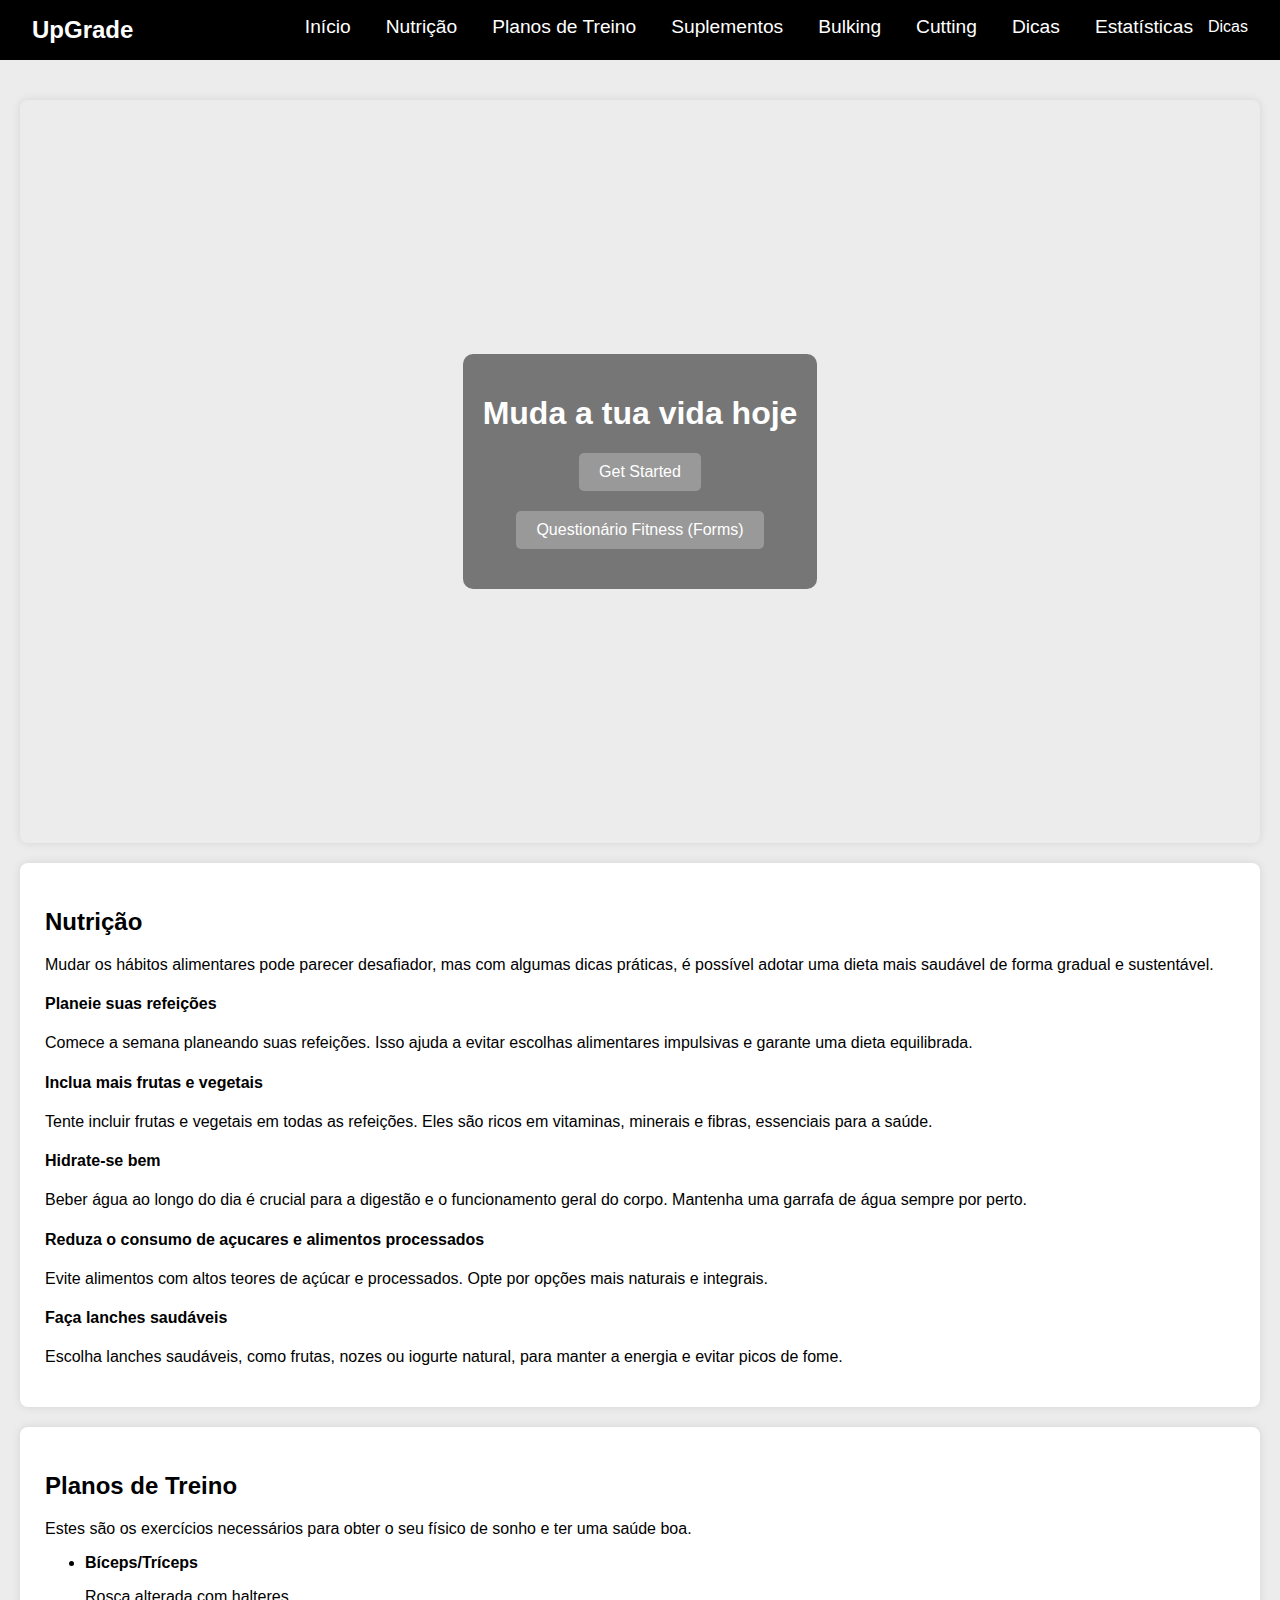
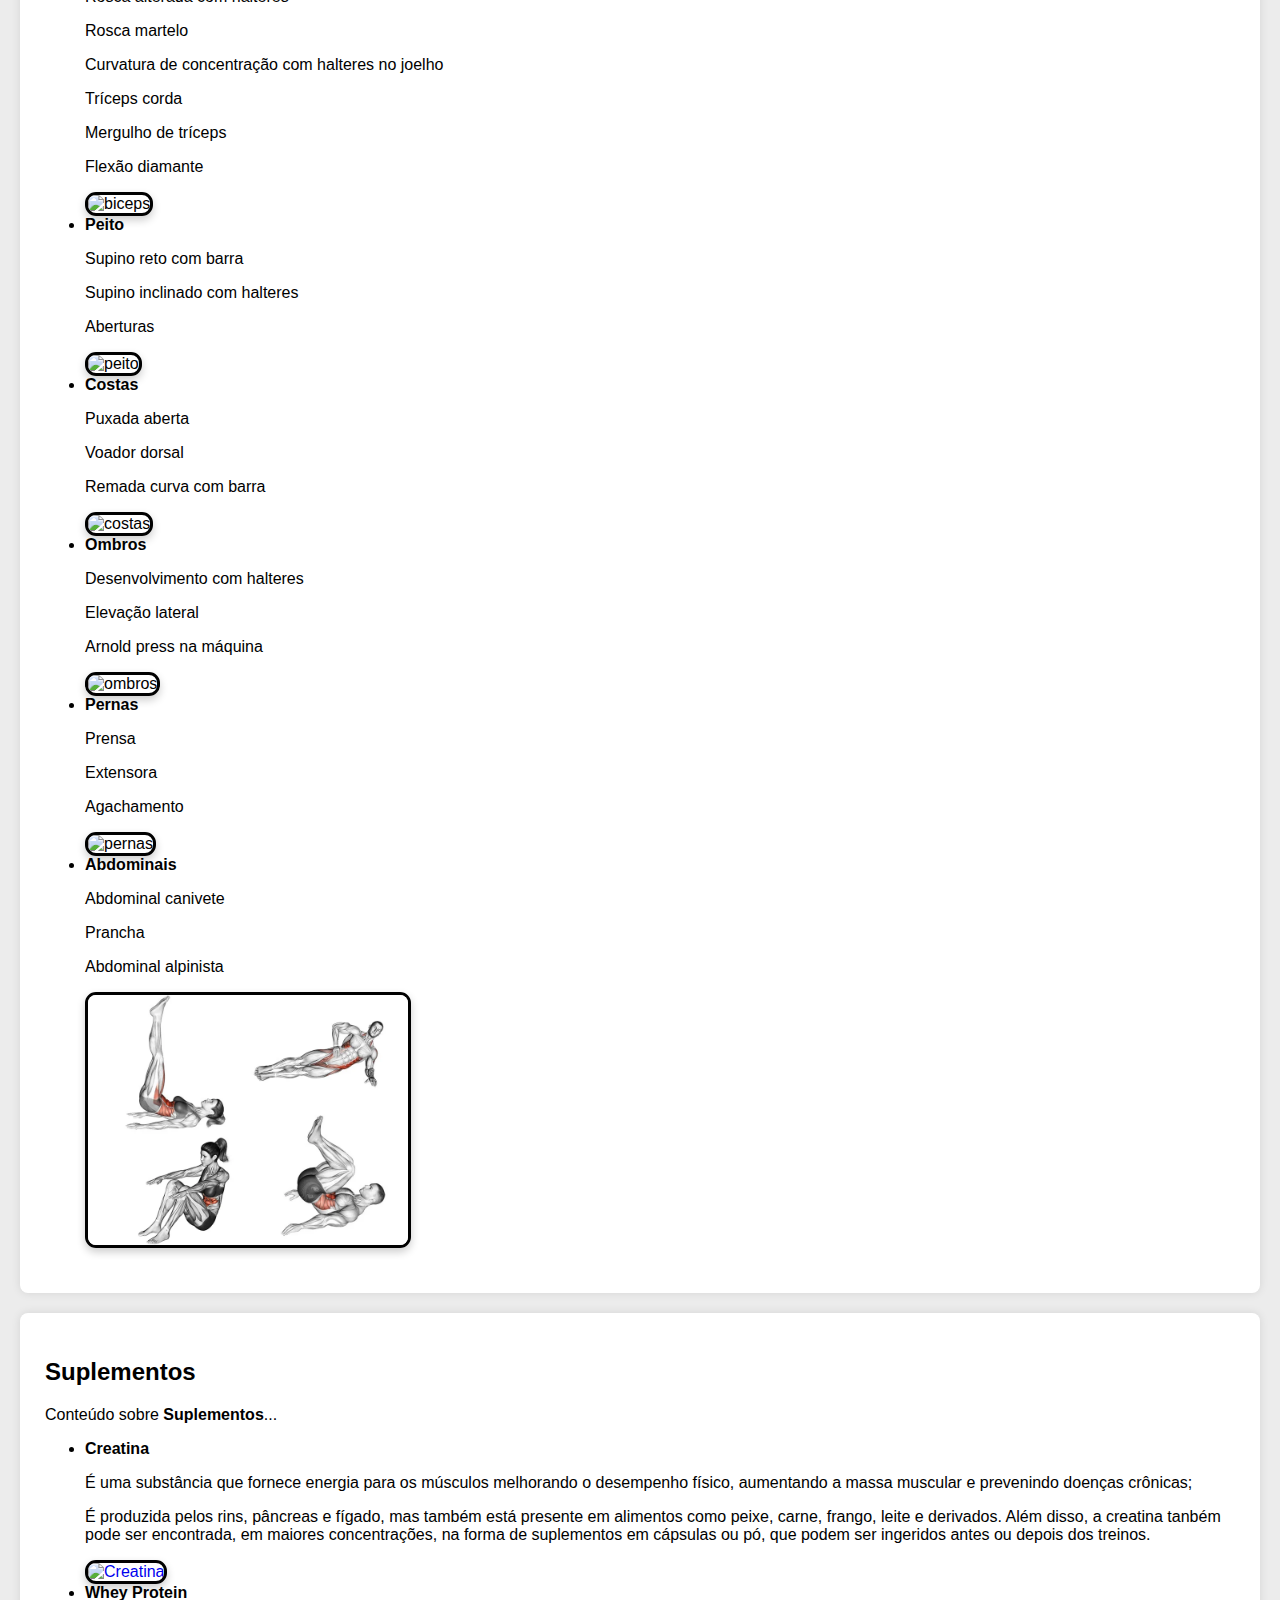
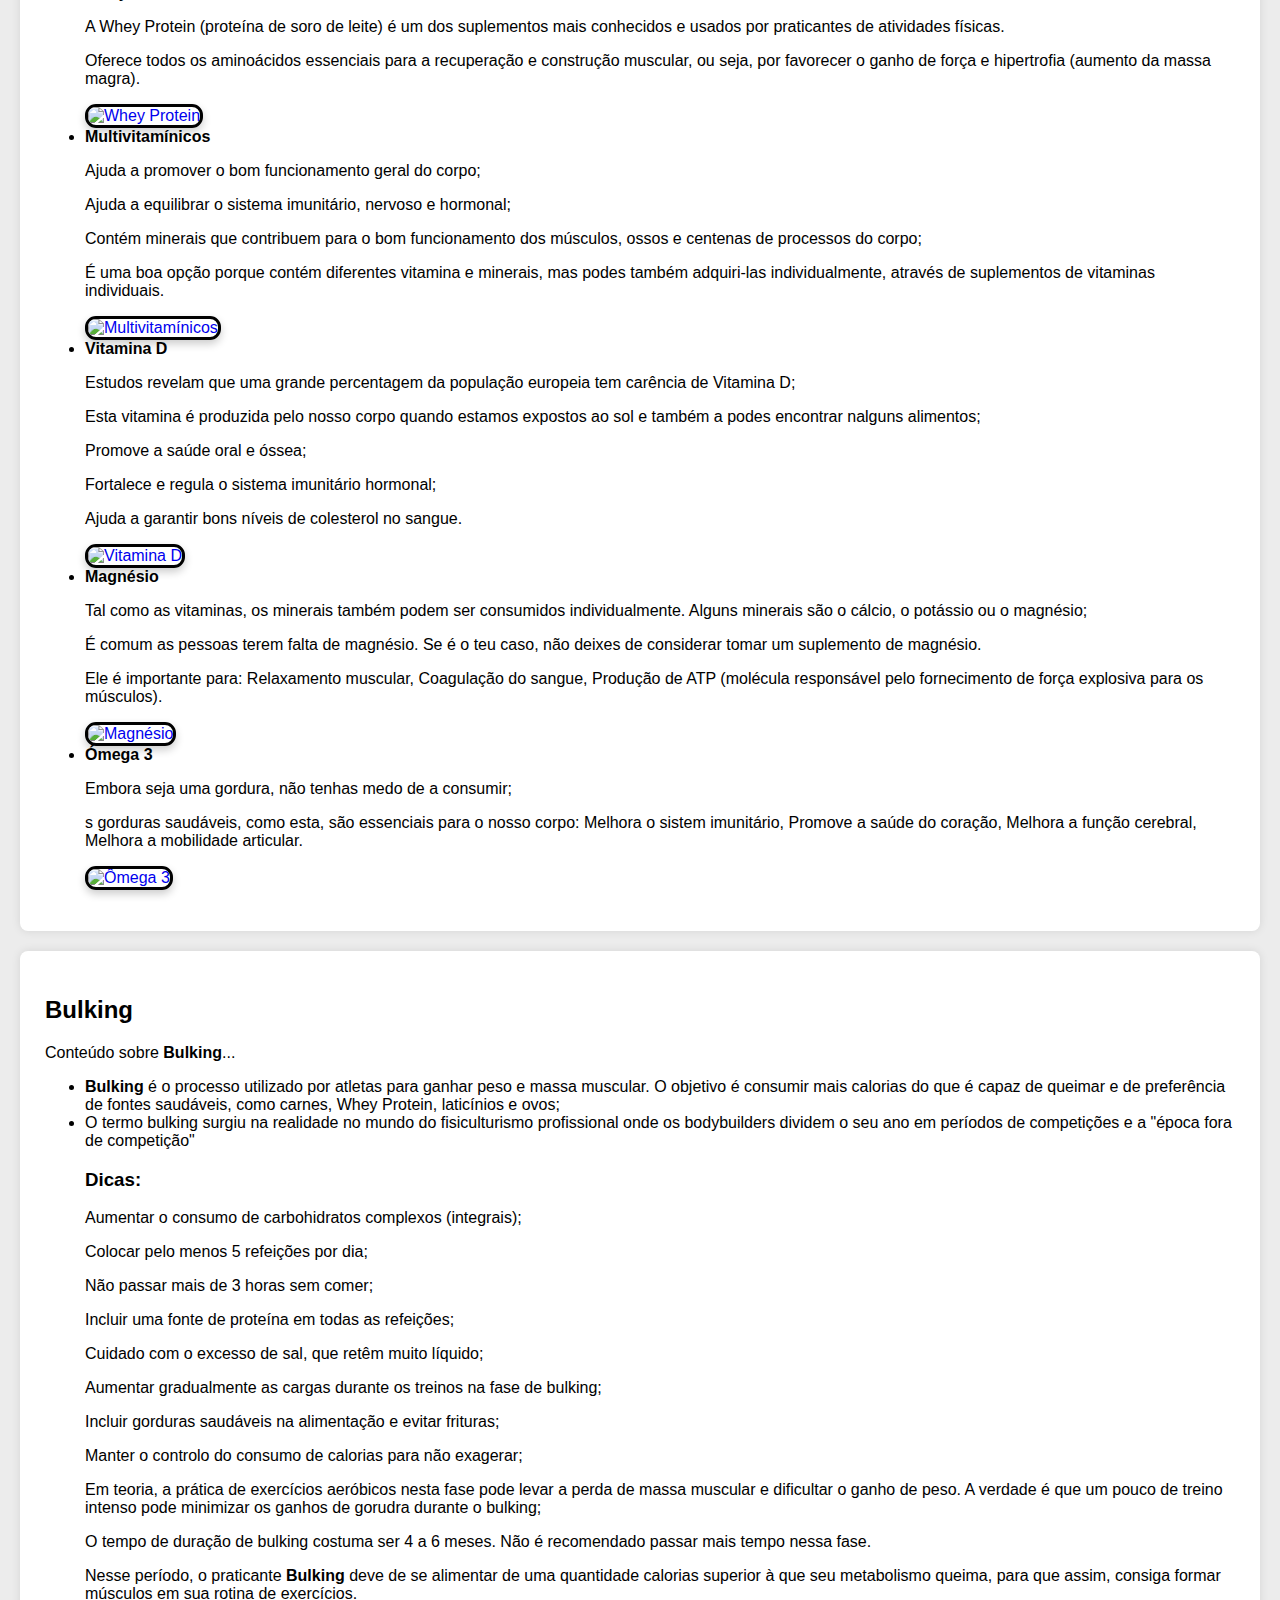
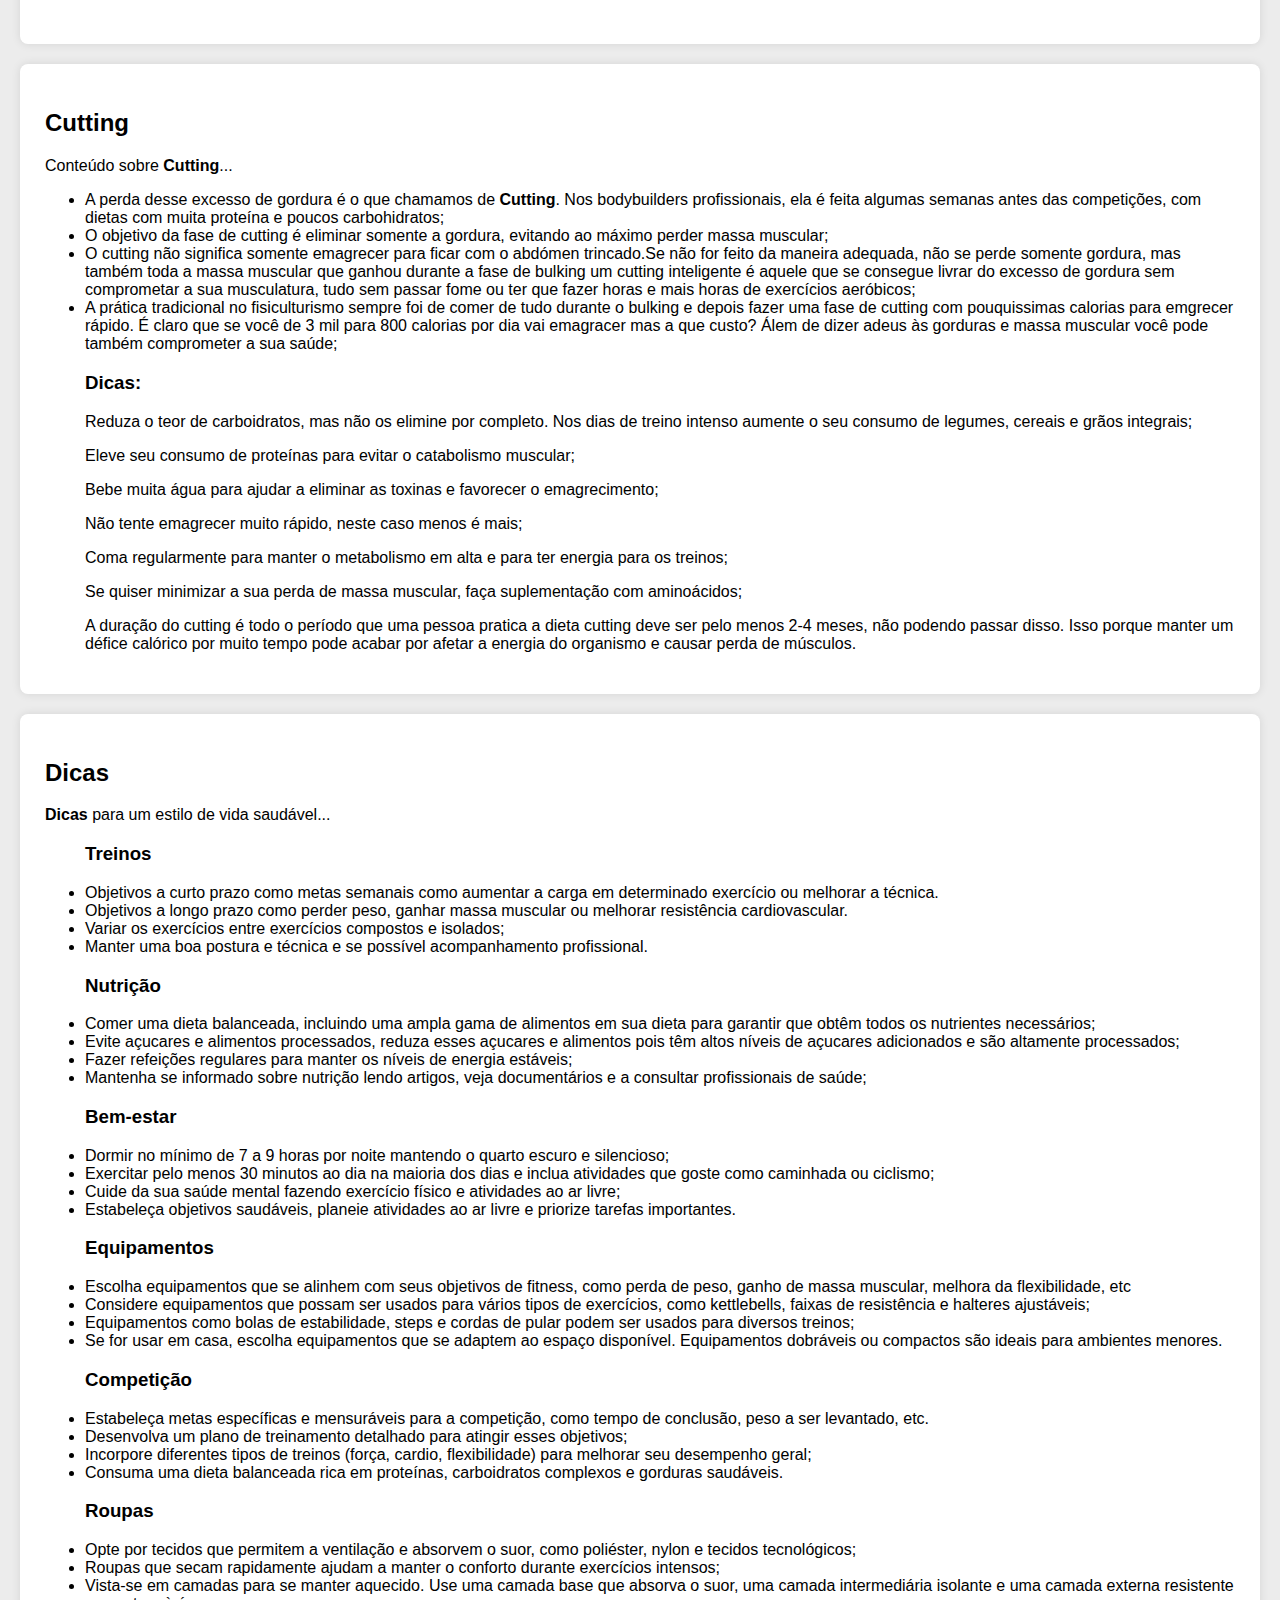
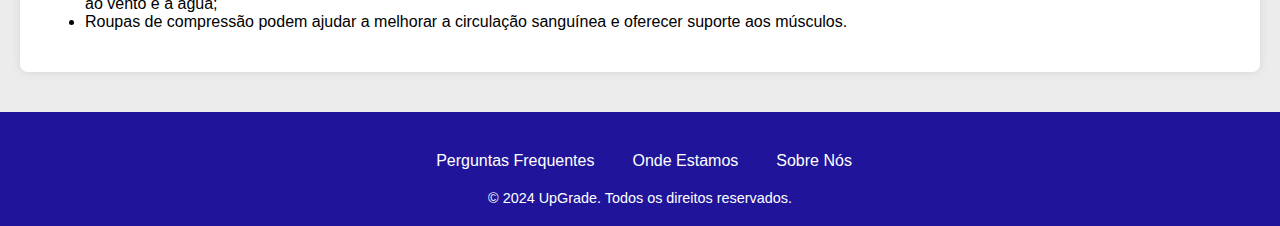
==== index.html @ 697c00a6 "Criação de repositório" ====
<!DOCTYPE html>
<html lang="pt-pt">
<head>
    <meta charset="UTF-8">
    <meta name="viewport" content="width=device-width, initial-scale=1.0">
    <link rel="stylesheet" href="https://cdnjs.cloudflare.com/ajax/libs/bootstrap-icons/1.5.0/font/bootstrap-icons.min.css">
    <link rel="stylesheet" href="https://cdnjs.cloudflare.com/ajax/libs/font-awesome/6.0.0-beta3/css/all.min.css">
    <link rel="apple-touch-icon" sizes="180x180" href="./assets/img/favicon/apple-touch-icon.png">
    <link rel="icon" type="image/png" sizes="32x32" href="./assets/img/favicon/favicon-32x32.png">
    <link rel="icon" type="image/png" sizes="16x16" href="./assets/img/favicon/favicon-16x16.png">
    <link rel="stylesheet" href="./assets/css/styles.css">
    <script src="./assets/js/script.js" defer></script>
    <title>UpGrade</title>
</head>
<body>
    <header>
        <a class="logo" href="./index.html">UpGrade</a>    
        <nav>
            <ul>
                <li><a href="#home">Início</a></li>
                <li><a href="#nutrition-section">Nutrição</a></li>
                <li><a href="#exercises-section">Planos de Treino</a></li>
                <li><a href="#supplements-section">Suplementos</a></li>
                <li><a href="#bulking-section">Bulking</a></li>
                <li><a href="#cutting-section">Cutting</a></li>
                <li><a href="#dicas-section">Dicas</a></li>
                <a class="stats" href="./estatisticas.html">Estatísticas</a>
                <a class="dicas" href="./dicas.html">Dicas</a>
            </ul>
        </nav>
    </header>
<main>
    <section id="home" class="home-style">
        <div class="overlays">
            <h1>Muda a tua vida hoje</h1>
            <button class="menu-button" onclick="openPopup()">Get Started</button>
            <a href="https://forms.office.com/Pages/ShareFormPage.aspx?id=Ws2yTj9GN0aInHV8bOxF6fmGcEPcdilKo1r0o8slKphUQ1pLSEFNUE5LVlRFMUw0VFVURVpDR0lMOC4u&sharetoken=PAUEGFEaES7b92tWPZUS" target="_blank"><button class="menu-button">Questionário Fitness (Forms)</button></a>
        </div>
        <div id="overlay"></div>
            <div id="popup" class="color_black">
                <div class="color_main">
                    <form id="myForm" method="post" onsubmit="return validateForm()">
                        <label for="name">Nome:</label>
                        <input type="text" id="name" name="name" pattern="[A-Za-zÀ-ÖØ-öø-ÿ\s]+" required>
                        <label for="dtnasc">Data de Nascimento:</label>
                        <input type="date" id="datadenascimento" name="dtnasc" max="3000-12-31" min="1000-01-01" data-toggle="tooltip" required>
                        <label for="peso">Peso:</label>
                        <input type="number" id="peso" name="peso" placeholder="Kg" max="200" min="20" required>
                        <label for="altura">Altura:</label>
                        <input type="number" id="altura" name="altura" placeholder="M" max="3" step="0.01" required>
                        <label for="message">Observações:</label>
                        <textarea id="sobre" name="message" rows="4" required></textarea>
                        <label for="mail">Mail:</label>
                        <input type="email" id="email" name="email" pattern=".+@.+" placeholder="seuemail@example.com" required>
                        <button class="button_menu" type="submit">Enviar</button>
                    </form>
                </div>
            </div>
    </section>
    <section id="nutrition-section" class="nutrition-style">
            <h2>Nutrição</h2>
            <p>Mudar os hábitos alimentares pode parecer desafiador, mas com algumas dicas práticas, é possível adotar uma dieta mais saudável de forma gradual e sustentável.</p>
            <h4>Planeie suas refeições</h4>
            <p><i class="bi bi-arrow-right"></i>Comece a semana planeando suas refeições. Isso ajuda a evitar escolhas alimentares impulsivas e garante uma dieta equilibrada.</p>
            <h4>Inclua mais frutas e vegetais</h4>
            <p><i class="bi bi-arrow-right"></i>Tente incluir frutas e vegetais em todas as refeições. Eles são ricos em vitaminas, minerais e fibras, essenciais para a saúde.</p>
            <h4>Hidrate-se bem</h4>
            <p><i class="bi bi-arrow-right"></i>Beber água ao longo do dia é crucial para a digestão e o funcionamento geral do corpo. Mantenha uma garrafa de água sempre por perto.</p>
            <h4>Reduza o consumo de açucares e alimentos processados</h4>
            <p><i class="bi bi-arrow-right"></i>Evite alimentos com altos teores de açúcar e processados. Opte por opções mais naturais e integrais.</p>
            <h4>Faça lanches saudáveis</h4>
            <p><i class="bi bi-arrow-right"></i>Escolha lanches saudáveis, como frutas, nozes ou iogurte natural, para manter a energia e evitar picos de fome.</p>
    </section>
    <section id="exercises-section" class="exercises-style">
            <h2>Planos de Treino</h2>
            <p>Estes são os exercícios necessários para obter o seu físico de sonho e ter uma saúde boa.</p>
            <ul>
                <li><strong>Bíceps/Tríceps</strong></li>
                    <a href="https://www.youtube.com/watch?v=ja45paikjpU" class="exercicios" target="_blank"><p><i class="bi bi-arrow-right"></i>Rosca alterada com halteres</p></a>
                    <a href="https://www.youtube.com/watch?v=0qkQy8V2FC0" class="exercicios" target="_blank"><p><i class="bi bi-arrow-right"></i>Rosca martelo</p></a>
                    <a href="https://www.youtube.com/watch?v=fDMYTTo7W_o" class="exercicios" target="_blank"><p><i class="bi bi-arrow-right"></i>Curvatura de concentração com halteres no joelho</p></a>
                    <a href="https://www.youtube.com/watch?v=gbnLZto6b0s" class="exercicios" target="_blank"><p><i class="bi bi-arrow-right" ></i>Tríceps corda</p></a>
                    <a href="https://www.youtube.com/watch?v=LdfpvZPnUSI" class="exercicios" target="_blank"><p><i class="bi bi-arrow-right"></i>Mergulho de tríceps</p></a>
                    <a href="https://www.youtube.com/watch?v=PAauHMIhWKg" class="exercicios" target="_blank"><p><i class="bi bi-arrow-right"></i>Flexão diamante</p></a>
                    <img src="/Users/ricardoromano/Documents/Photos UpGrade/biceps-img.jpeg" alt="biceps" class="exercicios-img">
                <li><strong>Peito</strong></li>
                    <a href="https://www.youtube.com/watch?v=Kr2erpSyu3M" class="exercicios" target="_blank"><p><i class="bi bi-arrow-right"></i>Supino reto com barra</p></a>
                    <a href="https://www.youtube.com/watch?v=F4Q1g2z8MWM" class="exercicios" target="_blank"><p><i class="bi bi-arrow-right"></i>Supino inclinado com halteres</p></a>
                    <a href="https://www.youtube.com/watch?v=J1YnmuweOkM" class="exercicios" target="_blank"><p><i class="bi bi-arrow-right"></i>Aberturas</p></a>
                    <img src="/Users/ricardoromano/Documents/Photos UpGrade/peito-img.webp" alt="peito" class="exercicios-img">
                <li><strong>Costas</strong></li>
                    <a href="https://www.youtube.com/watch?v=9FFLBDWXSZA" class="exercicios" target="_blank"><p><i class="bi bi-arrow-right"></i>Puxada aberta</p></a>
                    <a href="https://www.youtube.com/watch?v=qXHlY6Yp7h4" class="exercicios" target="_blank"><p><i class="bi bi-arrow-right"></i>Voador dorsal</p></a>
                    <a href="https://www.youtube.com/watch?v=TfxJMertfsw" class="exercicios" target="_blank"><p><i class="bi bi-arrow-right"></i>Remada curva com barra</p></a>
                    <img src="/Users/ricardoromano/Documents/Photos UpGrade/costas-img.jpeg" alt="costas" class="exercicios-img">
                <li><strong>Ombros</strong></li>
                    <a href="https://www.youtube.com/watch?v=L-iQfHVeuVg" class="exercicios" target="_blank"><p><i class="bi bi-arrow-right"></i>Desenvolvimento com halteres</p></a>
                    <a href="https://www.youtube.com/watch?v=ORparUDksUk" class="exercicios" target="_blank"><p><i class="bi bi-arrow-right"></i>Elevação lateral</p></a>
                    <a href="https://www.youtube.com/watch?v=YghvTx_GI2c" class="exercicios" target="_blank"><p><i class="bi bi-arrow-right"></i>Arnold press na máquina</p></a>
                    <img src="/Users/ricardoromano/Documents/Photos UpGrade/ombros-img.webp" alt="ombros" class="exercicios-img">
                <li><strong>Pernas</strong></li>
                    <a href="https://www.youtube.com/watch?v=pzNyhPoSOxU" class="exercicios" target="_blank"><p><i class="bi bi-arrow-right"></i>Prensa</p></a>
                    <a href="https://www.youtube.com/watch?v=y6juG3XuRe4&t=20s" class="exercicios" target="_blank"><p><i class="bi bi-arrow-right"></i>Extensora</p></a>
                    <a href="https://www.youtube.com/watch?v=4L5nBs8Eq7g" class="exercicios" target="_blank"><p><i class="bi bi-arrow-right"></i>Agachamento</p></a>
                    <img src="/Users/ricardoromano/Documents/Photos UpGrade/pernas-img.jpeg" alt="pernas" class="exercicios-img">
                <li><strong>Abdominais</strong></li>
                    <a href="https://www.youtube.com/watch?v=yFKPFCnpFJs" class="exercicios" target="_blank"><p><i class="bi bi-arrow-right"></i>Abdominal canivete</p></a>
                    <a href="https://www.youtube.com/watch?v=qNRqGqESAWU" class="exercicios" target="_blank"><p><i class="bi bi-arrow-right"></i>Prancha</p></a>
                    <a href="https://www.youtube.com/watch?v=Gi5QxKITke4" class="exercicios" target="_blank"><p><i class="bi bi-arrow-right"></i>Abdominal alpinista</p></a>
                    <img src="./assets/img/abdominais-img.webp" alt="abdominais" class="exercicios-img">
            </ul>
        </section>
        <section id="supplements-section" class="suplementos-style">
            <h2>Suplementos</h2>
            <p>Conteúdo sobre <strong>Suplementos</strong>...</p>
            <ul>
                <li><strong>Creatina</strong></li>
                    <p><i class="bi bi-arrow-right"></i>É uma substância que fornece energia para os músculos melhorando o desempenho físico, aumentando a massa muscular e prevenindo doenças crônicas;</p>
                    <p><i class="bi bi-arrow-right"></i>É produzida pelos rins, pâncreas e fígado, mas também está presente em alimentos como peixe, carne, frango, leite e derivados. Além disso, a creatina tanbém pode ser encontrada, em maiores concentrações, na forma de suplementos em cápsulas ou pó, que podem ser ingeridos antes ou depois dos treinos.</p>
                    <a href="https://www.zumub.com/PT/creatina-monohidrato/creatine-powder-300g?currency=EUR&gcpid=171&feedpid=732&srsltid=AfmBOor0QNJGpApzqemEYNf1ouV_sLa-tXwS_LJVg39YMCc3RkX2VpNMFVE" target="_blank">
                        <img src="/Users/ricardoromano/Documents/Photos UpGrade/creatina-img.png" alt="Creatina" class="suplementos-img">
                    </a>                
                    <li><strong>Whey Protein</strong></li>
                    <p><i class="bi bi-arrow-right"></i>A Whey Protein (proteína de soro de leite) é um dos suplementos mais conhecidos e usados por praticantes de atividades físicas.</p>
                    <p><i class="bi bi-arrow-right"></i>Oferece todos os aminoácidos essenciais para a recuperação e construção muscular, ou seja, por favorecer o ganho de força e hipertrofia (aumento da massa magra).</p>
                    <a href="https://www.zumub.com/PT/proteinas/whey/100-whey-gold-standard?currency=EUR&gcpid=171&feedpid=930&feedpovid=800&utm_source=google&utm_campaign=17715696697&utm_medium=cpc&utm_content=utm_term&gad_source=1&gclid=EAIaIQobChMItZ29trr7hgMV6IFQBh0o7wZlEAQYByABEgJIffD_BwE" target="_blank">
                        <img src="/Users/ricardoromano/Documents/assets/img/wheyprotein-img.jpeg" alt="Whey Protein" class="suplementos-img">
                    </a>
                    <li><strong>Multivitamínicos</strong></li>
                    <p><i class="bi bi-arrow-right"></i>Ajuda a promover o bom funcionamento geral do corpo;</p>
                    <p><i class="bi bi-arrow-right"></i>Ajuda a equilibrar o sistema imunitário, nervoso e hormonal;</p>
                    <p><i class="bi bi-arrow-right"></i>Contém minerais que contribuem para o bom funcionamento dos músculos, ossos e centenas de processos do corpo;</p>
                    <p><i class="bi bi-arrow-right"></i>É uma boa opção porque contém diferentes vitamina e minerais, mas podes também adquiri-las individualmente, através de suplementos de vitaminas individuais.</p>
                    <a href="https://www.primor.eu/pt_pt/onevit-multivitaminicos-e-multiminerais-para-mulheres-84728.html" target="_blank">
                        <img src="/Users/ricardoromano/Documents/assets/img/multivitaminicos-img.jpeg" alt="Multivitamínicos" class="suplementos-img">
                    </a>
                <li><strong>Vitamina D</strong></li>
                    <p><i class="bi bi-arrow-right"></i>Estudos revelam que uma grande percentagem da população europeia tem carência de Vitamina D;</p>
                    <p><i class="bi bi-arrow-right"></i>Esta vitamina é produzida pelo nosso corpo quando estamos expostos ao sol e também a podes encontrar nalguns alimentos;</p>
                    <p><i class="bi bi-arrow-right"></i>Promove a saúde oral e óssea;</p>
                    <p><i class="bi bi-arrow-right"></i>Fortalece e regula o sistema imunitário hormonal;</p>
                    <p><i class="bi bi-arrow-right"></i>Ajuda a garantir bons níveis de colesterol no sangue.</p>
                    <a href="https://www.boa-saude.pt/Vitamina-D" target="_blank">
                        <img src="/Users/ricardoromano/Documents/assets/img/vitaminad-img.jpeg" alt="Vitamina D" class="suplementos-img">
                    </a>
                <li><strong>Magnésio</strong></li>
                    <p><i class="bi bi-arrow-right"></i>Tal como as vitaminas, os minerais também podem ser consumidos individualmente. Alguns minerais são o cálcio, o potássio ou o magnésio;</p>
                    <p><i class="bi bi-arrow-right"></i>É comum as pessoas terem falta de magnésio. Se é o teu caso, não deixes de considerar tomar um suplemento de magnésio.</p>
                    <p><i class="bi bi-arrow-right"></i>Ele é importante para: Relaxamento muscular, Coagulação do sangue, Produção de ATP (molécula responsável pelo fornecimento de força explosiva para os músculos).</p>
                    <a href="https://peixeverde.pt/Produto/magnesio-500mg-90-comprimidos-naturmil/" target="_blank">
                        <img src="/Users/ricardoromano/Documents/assets/img/magnesio-img.jpeg" alt="Magnésio" class="suplementos-img">
                    </a>
                    <li><strong>Ómega 3</strong></li>
                    <p><i class="bi bi-arrow-right"></i>Embora seja uma gordura, não tenhas medo de a consumir;</p>
                    <p><i class="bi bi-arrow-right"></i>s gorduras saudáveis, como esta, são essenciais para o nosso corpo: Melhora o sistem imunitário, Promove a saúde do coração, Melhora a função cerebral, Melhora a mobilidade articular.</p>
                    <a href="https://nutribio.pt/loja/omega-3-choles-free-1000mg-100-capsulas-now/" target="_blank">
                        <img src="/Users/ricardoromano/Documents/assets/img/omega3-img.jpeg" alt="Ômega 3" class="suplementos-img">
                    </a>
                </ul>
        </section>
        <section id="bulking-section" class="bulking-style">
            <h2><strong>Bulking</strong></h2>
            <p>Conteúdo sobre <strong>Bulking</strong>...</p>
            <ul>
                <li><strong>Bulking</strong> é o processo utilizado por atletas para ganhar peso e massa muscular. O objetivo é consumir mais calorias do que é capaz de queimar e de preferência de fontes saudáveis, como carnes, Whey Protein, laticínios e ovos;</li>
                <li>O termo bulking surgiu na realidade no mundo do fisiculturismo profissional onde os bodybuilders dividem o seu ano em períodos de competições e a "época fora de competição"</li>
                <h3>Dicas:</h3>
                <p><i class="bi bi-arrow-right"></i>Aumentar o consumo de carbohidratos complexos (integrais);</p>
                <p><i class="bi bi-arrow-right"></i>Colocar pelo menos 5 refeições por dia;</p>
                <p><i class="bi bi-arrow-right"></i>Não passar mais de 3 horas sem comer;</p>
                <p><i class="bi bi-arrow-right"></i>Incluir uma fonte de proteína em todas as refeições;</p>
                <p><i class="bi bi-arrow-right"></i>Cuidado com o excesso de sal, que retêm muito líquido;</p>
                <p><i class="bi bi-arrow-right"></i>Aumentar gradualmente as cargas durante os treinos na fase de bulking;</p>
                <p><i class="bi bi-arrow-right"></i>Incluir gorduras saudáveis na alimentação e evitar frituras;</p>
                <p><i class="bi bi-arrow-right"></i>Manter o controlo do consumo de calorias para não exagerar;</p>
                <p><i class="bi bi-arrow-right"></i>Em teoria, a prática de exercícios aeróbicos nesta fase pode levar a perda de massa muscular e dificultar o ganho de peso. A verdade é que um pouco de treino intenso pode minimizar os ganhos de gorudra durante o bulking;</p>
                <p><i class="bi bi-arrow-right"></i>O tempo de duração de bulking costuma ser 4 a 6 meses. Não é recomendado passar mais tempo nessa fase.</p>
                <p><i class="bi bi-arrow-right"></i>Nesse período, o praticante <strong>Bulking</strong> deve de se alimentar de uma quantidade calorias superior à que seu metabolismo queima, para que assim, consiga formar músculos em sua rotina de exercícios.</p>
            </ul>
        </section>
        <section id="cutting-section" class="cutting-style">
            <h2>Cutting</h2>
            <p>Conteúdo sobre <strong>Cutting</strong>...</p>
            <ul>
                <li>A perda desse excesso de gordura é o que chamamos de <strong>Cutting</strong>. Nos bodybuilders profissionais, ela é feita algumas semanas antes das competições, com dietas com muita proteína e poucos carbohidratos;</li>
                <li>O objetivo da fase de cutting é eliminar somente a gordura, evitando ao máximo perder massa muscular;</li>
                <li>O cutting não significa somente emagrecer para ficar com o abdómen trincado.Se não for feito da maneira adequada, não se perde somente gordura, mas também toda a massa muscular que ganhou durante a fase de bulking um cutting inteligente é aquele que se consegue livrar do excesso de gordura sem comprometar a sua musculatura, tudo sem passar fome ou ter que fazer horas e mais horas de exercícios aeróbicos;</li>
                <li>A prática tradicional no fisiculturismo sempre foi de comer de tudo durante o bulking e depois fazer uma fase de cutting com pouquissimas calorias para emgrecer rápido. É claro que se você de 3 mil para 800 calorias por dia vai emagracer mas a que custo? Álem de dizer adeus às gorduras e massa muscular você pode também comprometer a sua saúde;</li>
                <h3>Dicas:</h3>
                <p><i class="bi bi-arrow-right"></i>Reduza o teor de carboidratos, mas não os elimine por completo. Nos dias de treino intenso aumente o seu consumo de legumes, cereais e grãos integrais;</p>
                <p><i class="bi bi-arrow-right"></i>Eleve seu consumo de proteínas para evitar o catabolismo muscular;</p>
                <p><i class="bi bi-arrow-right"></i>Bebe muita água para ajudar a eliminar as toxinas e favorecer o emagrecimento;</p>
                <p><i class="bi bi-arrow-right"></i>Não tente emagrecer muito rápido, neste caso menos é mais;</p>
                <p><i class="bi bi-arrow-right"></i>Coma regularmente para manter o metabolismo em alta e para ter energia para os treinos;</p>
                <p><i class="bi bi-arrow-right"></i>Se quiser minimizar a sua perda de massa muscular, faça suplementação com aminoácidos;</p>
                <p><i class="bi bi-arrow-right"></i>A duração do cutting é todo o período que uma pessoa pratica a dieta cutting deve ser pelo menos 2-4 meses, não podendo passar disso. Isso porque manter um défice calórico por muito tempo pode acabar por afetar a energia do organismo e causar perda de músculos.</p>
            </ul>
        </section>
        <section id="dicas-section" class="dicas-style">
            <h2>Dicas</h2>
            <p><strong>Dicas</strong> para um estilo de vida saudável...</p>
            <ul>
                <h3><i class="bi bi-arrow-right"></i>Treinos</h3>
                    <li>Objetivos a curto prazo como metas semanais como aumentar a carga em determinado exercício ou melhorar a técnica.</li>
                    <li>Objetivos a longo prazo como perder peso, ganhar massa muscular ou melhorar resistência cardiovascular.</li>
                    <li>Variar os exercícios entre exercícios compostos e isolados;</li>
                    <li>Manter uma boa postura e técnica e se possível acompanhamento profissional.</li>
                <h3><i class="bi bi-arrow-right"></i>Nutrição</h3>
                    <li>Comer uma dieta balanceada, incluindo uma ampla gama de alimentos em sua dieta para garantir que obtêm todos os nutrientes necessários;</li>
                    <li>Evite açucares e alimentos processados, reduza esses açucares e alimentos pois têm altos níveis de açucares adicionados e são altamente processados;</li>
                    <li>Fazer refeições regulares para manter os níveis de energia estáveis;</li>
                    <li>Mantenha se informado sobre nutrição lendo artigos, veja documentários e a consultar profissionais de saúde;</li>
                <h3><i class="bi bi-arrow-right"></i>Bem-estar</h3>
                    <li>Dormir no mínimo de 7 a 9 horas por noite mantendo o quarto escuro e silencioso;</li>
                    <li>Exercitar pelo menos 30 minutos ao dia na maioria dos dias e inclua atividades que goste como caminhada ou ciclismo;</li>
                    <li>Cuide da sua saúde mental fazendo exercício físico e atividades ao ar livre;</li>
                    <li>Estabeleça objetivos saudáveis, planeie atividades ao ar livre e priorize tarefas importantes.</li>
                <h3><i class="bi bi-arrow-right"></i>Equipamentos</h3>
                    <li>Escolha equipamentos que se alinhem com seus objetivos de fitness, como perda de peso, ganho de massa muscular, melhora da flexibilidade, etc</li>
                    <li>Considere equipamentos que possam ser usados para vários tipos de exercícios, como kettlebells, faixas de resistência e halteres ajustáveis;</li>
                    <li>Equipamentos como bolas de estabilidade, steps e cordas de pular podem ser usados para diversos treinos;</li>
                    <li>Se for usar em casa, escolha equipamentos que se adaptem ao espaço disponível. Equipamentos dobráveis ou compactos são ideais para ambientes menores.</li>
                <h3><i class="bi bi-arrow-right"></i>Competição</h3>
                    <li>Estabeleça metas específicas e mensuráveis para a competição, como tempo de conclusão, peso a ser levantado, etc.</li>
                    <li>Desenvolva um plano de treinamento detalhado para atingir esses objetivos;</li>
                    <li>Incorpore diferentes tipos de treinos (força, cardio, flexibilidade) para melhorar seu desempenho geral;</li>
                    <li>Consuma uma dieta balanceada rica em proteínas, carboidratos complexos e gorduras saudáveis.</li>
                <h3><i class="bi bi-arrow-right"></i>Roupas</h3>
                    <li>Opte por tecidos que permitem a ventilação e absorvem o suor, como poliéster, nylon e tecidos tecnológicos;</li>
                    <li>Roupas que secam rapidamente ajudam a manter o conforto durante exercícios intensos;</li>
                    <li>Vista-se em camadas para se manter aquecido. Use uma camada base que absorva o suor, uma camada intermediária isolante e uma camada externa resistente ao vento e à água;</li>
                    <li>Roupas de compressão podem ajudar a melhorar a circulação sanguínea e oferecer suporte aos músculos.</li>
            </ul>
        </section>
    </main>
<footer>
        <div class="footer-content">
            <ul>
                <li><a href="./faqs.html"><i class="bi bi-question-lg"></i>Perguntas Frequentes</a></li>
                <li><a href="./place.html"><i class="bi bi-geo-alt-fill"></i>Onde Estamos</a></li>
                <li><a href="./about.html"><i class="bi bi-person-fill"></i>Sobre Nós</a></li>
            </ul>
<p>&copy; 2024 UpGrade. Todos os direitos reservados.</p>
            <div class="social-icons">
                <a href="https://www.instagram.com/upgradegym1/" target="_blank"><i class="bi bi-instagram"></i></a>
                <a href="https://www.facebook.com/" target="_blank"><i class="bi bi-facebook"></i></a>
                <a href="https://www.reddit.com/?rdt=51637" target="_blank"><i class="bi bi-reddit"></i></a>
                <a href="https://www.youtube.com" target="_blank"><i class="bi bi-youtube"></i></a>
            </div>
        </div>
    </footer>
</body>
</html>
---- assets/css/styles.css ----
body { /* corpo do site*/
    font-family: 'Gill Sans', 'Gill Sans MT', Calibri, 'Trebuchet MS', sans-serif;
    margin: 0;
    padding: 0;
    background-color: #ececec;
}

header { /* cabeçalho*/
    background-color: #000000;
    display: flex;
    justify-content: space-between;
    padding: 1em 2em;
    color: rgb(255, 255, 255);
    font-family: 'Gill Sans', 'Gill Sans MT', Calibri, 'Trebuchet MS', sans-serif;
    position: fixed;
    width: 100%;
    top: 0;
    left: 0;
    z-index: 1000;
    box-sizing: border-box;
}

header .logo { /*"UpGrade"*/
    font-size: 1.5em;
    font-weight: bold;
    cursor: pointer;
    transition: color 0.3s;
}

.logo { /*decoração UpGrade*/
    color: white;
    text-decoration: none;
}

.dicas {
    color: white;
    cursor: pointer;
    transition: color 0.3s;
    font-size: 1em;
}

.dicas:hover {
    color: #999999;
}

header .logo:hover { /*cor ao passar por cima do header logo*/
    color: #999999;
}

header nav ul {
    display: flex;
    align-items: center;
    justify-content: flex-start; 
    flex-wrap: wrap;
    padding-left: 0; 
}

header nav ul li {
    list-style: none;
    margin-right: 20px;
}

nav ul { /*conjunto de categorias da nav bar*/
    list-style-type: none;
    padding: 0;
    margin: 0;
    display: flex;
}

nav ul li { /* estilos para itens da navbar*/
    margin: 0 15px;
}

nav ul li a { /* estilo para link de navegação*/
    text-decoration: none;
    color: white;
    font-size: 1.2em;
    transition: color 0.3s;
}

nav ul li a:hover { /*estilo para link de navegação "cor ao passar o rato"*/
    color: #999999;
}

main { /*estilo para conteúdo principal*/
    padding: 80px 20px 20px;
}

section { /*estilo para as sections*/
    margin: 20px 0;
    padding: 25px;
    background-color: white;
    border-radius: 8px;
    box-shadow: 0 0 10px rgba(0, 0, 0, 0.1);
    position: relative;
}

#home { /*quadrado principal com o btn*/
    background: url('/Users/ricardoromano/Documents/assets/img/home-img.jpg') no-repeat center center/cover;
    height: 77vh;
    display: flex;
    justify-content: center;
    align-items: center;
    color: white;
    position: relative;
    text-align: center;
}

.exercicios {
    color: black;
    text-decoration: none;
}

.exercicios:hover {
    text-decoration: underline;
}

.overlays {
    background-color: rgba(0, 0, 0, 0.5);
    padding: 20px;
    border-radius: 10px;
}

#suplements { 
    width: 50%;
}

button { /*get started*/
    display: block;
    margin: 20px auto;
    padding: 10px 20px;
    font-size: 1em;
    color: white;
    background-color: #999999;
    border: none;
    border-radius: 5px;
    cursor: pointer;
    transition: background-color 0.3s;
    transition: color 0.3s;
    text-decoration: none;
}

a {
    text-decoration: none;
}

button:hover { /*cor do botao ao passar o rato por cima*/
    color: #000000;
}

footer { /*rodape*/
    background-color: #20159a;
    color: white;
    text-align: center;
    padding: 20px 0;
    position: relative;
    bottom: 0;
    width: 100%;
}

.footer-content { /*conteudo do footer*/
    max-width: 1000px;
    margin: auto;
    position: relative;
}

footer ul { /* categorias do rodape*/
    list-style-type: none;
    padding: 0;
    margin: 20px 0;
    display: flex;
    justify-content: center;
}

footer ul li { /*estilos para itens do footer*/
    margin: 0 15px;
}

footer ul li a { /*estilo para links de navegação*/
    text-decoration: none;
    color: white;
    font-size: 1em;
    transition: color 0.3s;
    display: flex;
    align-items: center;
}

footer ul li a:hover { /*cor dos itens ao passar o rato*/
    color: #999999;
}

footer ul li a i {
    margin-right: 8px;
}

footer p {
    margin: 0;
    font-size: 0.9em;
}

#nutrition-section { /*secção de nutrição*/
    min-height: 260px;
}

/* imagens pagina principal*/

.exercicios-img {
    border: 3px solid #010101;
    border-radius: 11px;
    box-shadow: 0 4px 8px rgba(0, 0, 0, 0.2);
    transition: transform 0.3s ease-in-out;
    width: 320px;
    height: 250px;
}

.exercicios-img:hover {
    transform: scale(1.05);
}

.suplementos-img {
    border: 3px solid #010101;
    border-radius: 11px;
    box-shadow: 0 4px 8px rgba(0, 0, 0, 0.2);
    transition: transform 0.3s ease-in-out;
    width: 250px;
    height: 250px;
}

.suplementos-img:hover {
    transform: scale(1.05);
}

/*icones redes sociais*/

.social-icons {
    position: absolute;
    bottom: 10px;
    right: 10px;
    display: flex;
    gap: 10px;
}

.social-icons a {
    color: white;
    font-size: 1.5em;
    transition: color 0.3s;
}

.social-icons a:hover {
    color: #999999;
}

/*formulario*/
#popup {
    display: none;
    position: fixed;
    top: 50%;
    left: 50%;
    transform: translate(-50%, -50%);
    z-index: 1000;
    filter: none;
}

#overlay {
    display: none;
    position: fixed;
    top: 0;
    left: 0;
    width: 100%;
    height: 100%;
    background-color: rgba(0, 0, 0, 0.5);
    z-index: 999;
}

form {
    background-color: #fff;
    padding: 40px;
    width: 95%;
    border-radius: 10px;
    box-shadow: 0 4px 8px rgba(0, 0, 0, 0.1);
    margin-top: 30%;
}

.textform {
    text-align: left;
}

label {
    display: block;
    margin-bottom: 8px;
    font-weight: bold;
}

input, textarea {
    width: 100%;
    max-width: 100%; 
    padding: 10px;
    margin-bottom: 16px;
    box-sizing: border-box;
    border: 1px solid #ccc;
    border-radius: 4px;
}

.button_menu {
    background-color: #4caf50;
    color: #fff;
    padding: 10px 15px;
    border: none;
    border-radius: 4px;
    cursor: pointer;
    font-size: 16px;
}

.button_menu:hover {
    background-color: #45a049;
}

.color_main {
    color:#000000
}

.stats {
    text-decoration: none;
    color: white;
    cursor: pointer;
    font-size: 1.2em;
    margin: 0 15px;
}

.stats:hover {
    color: #999999;
}
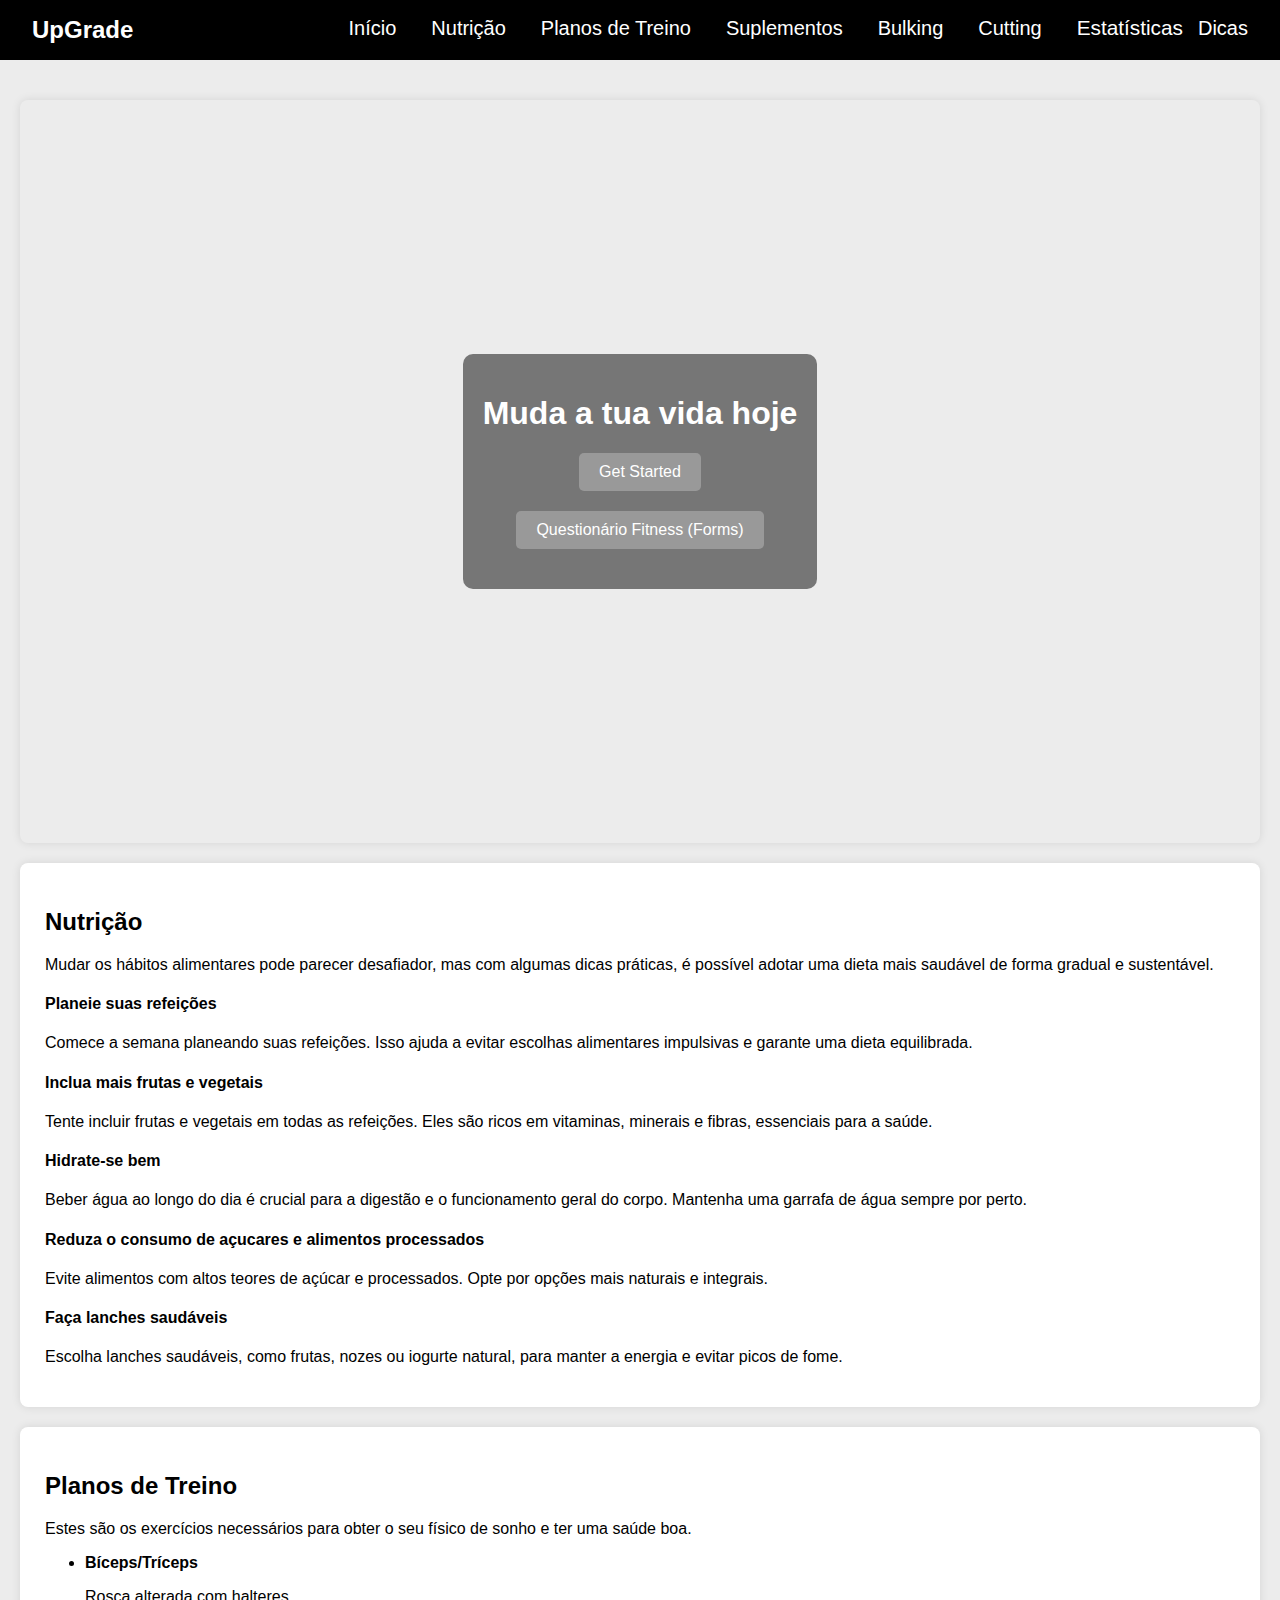
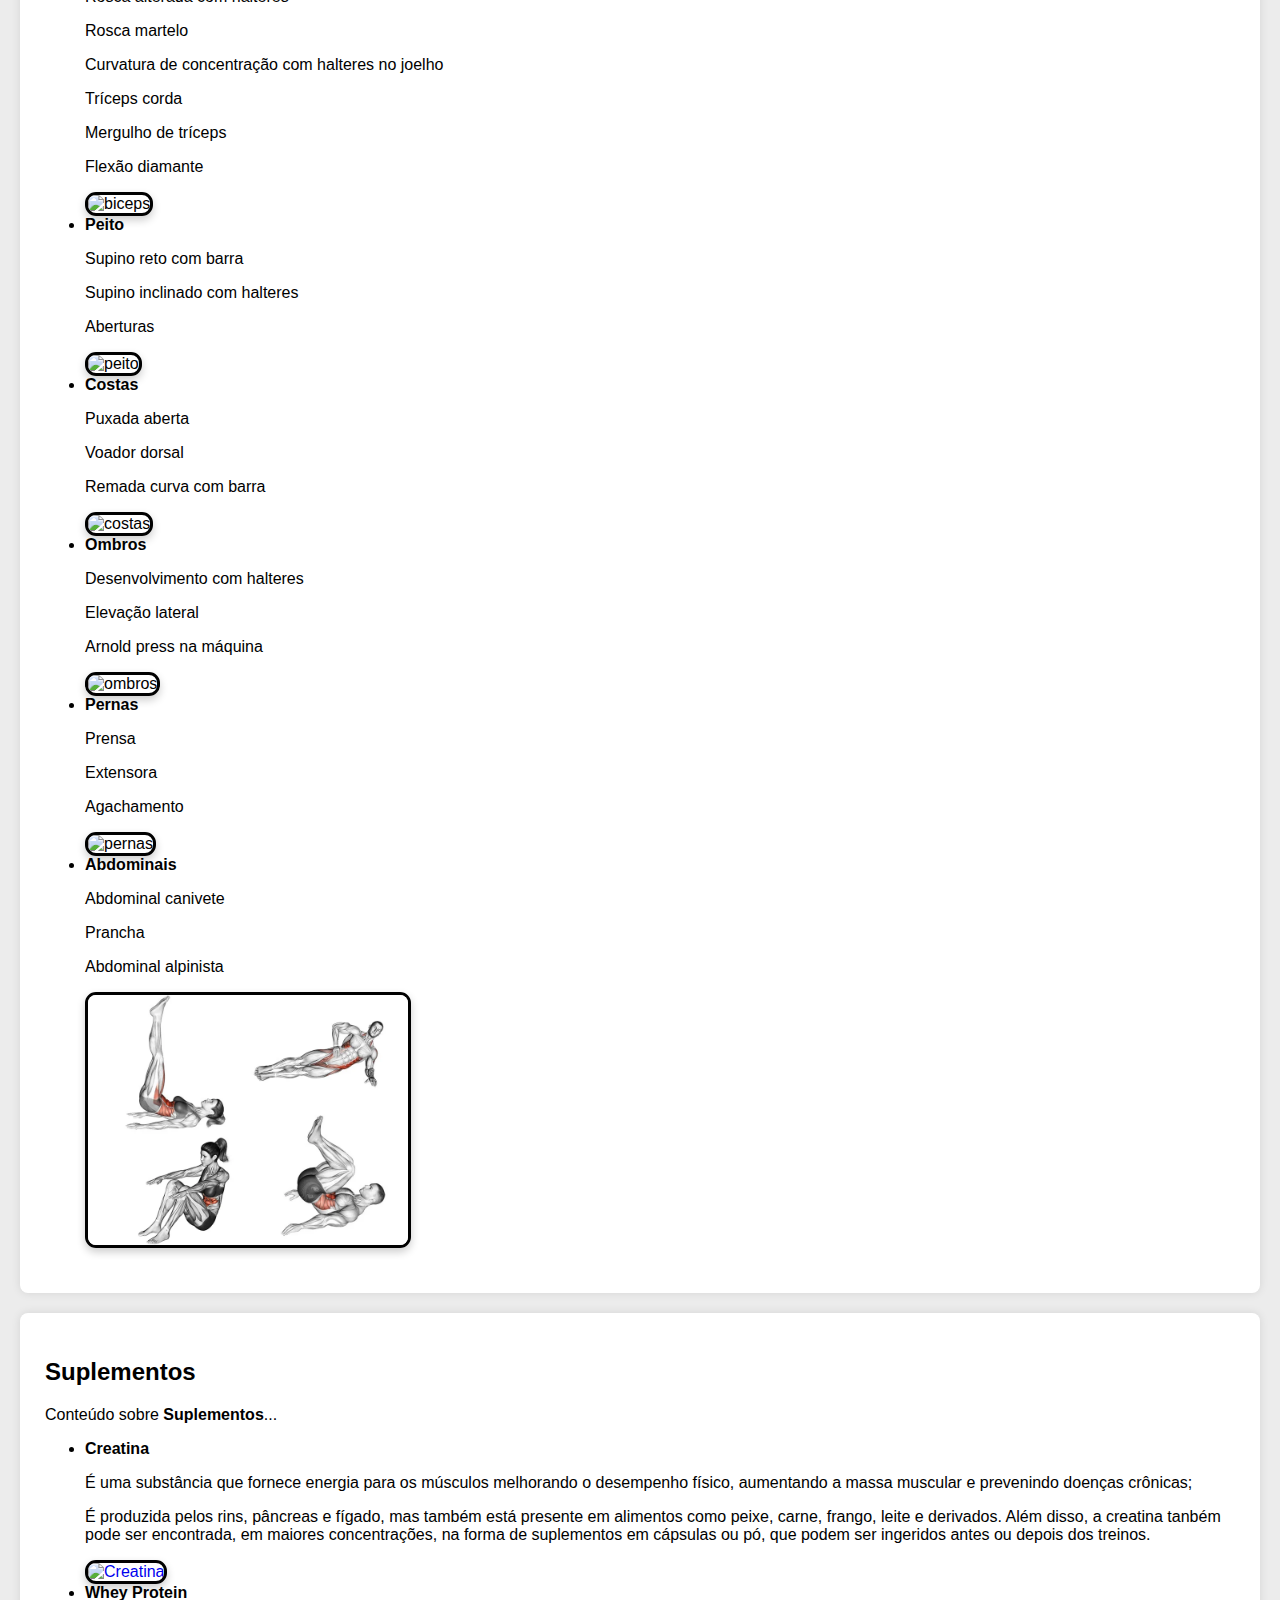
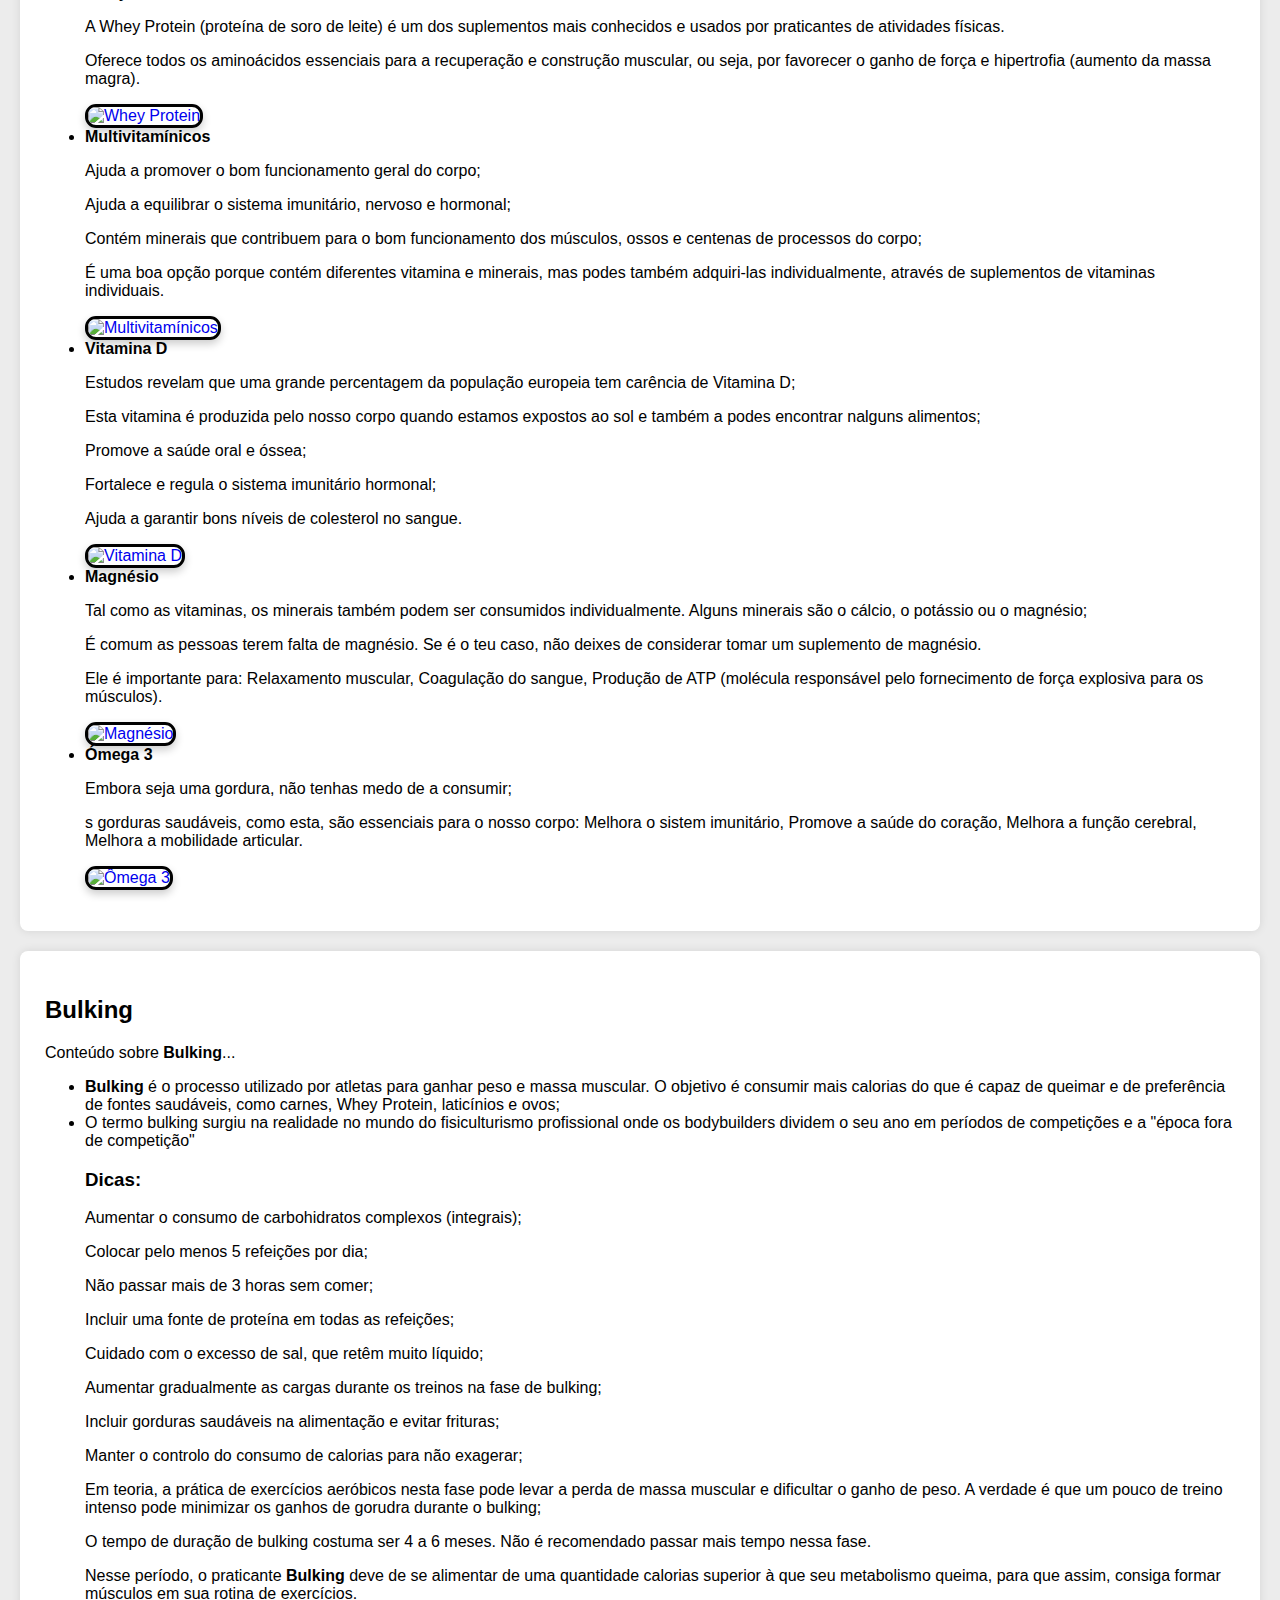
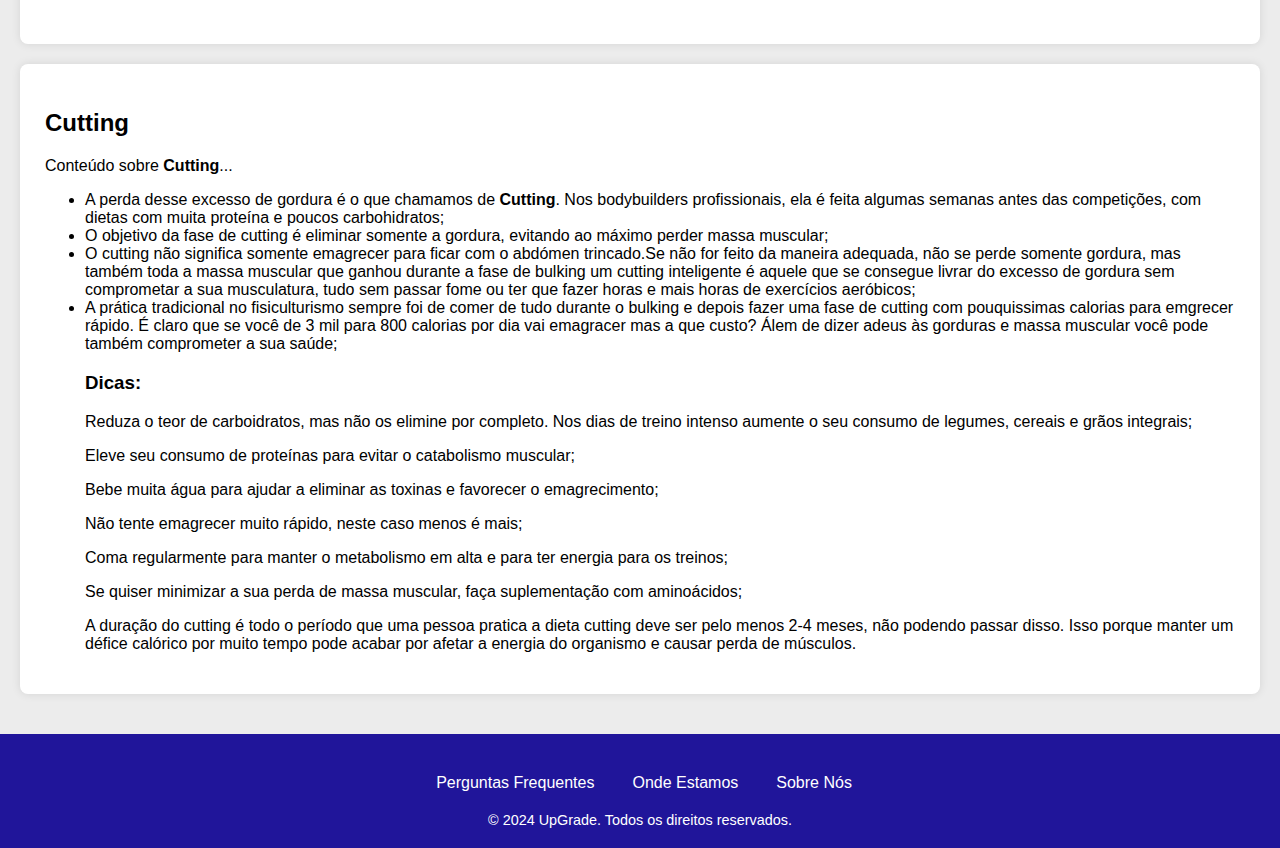
==== commit 9780f75d: "styles" ====
--- a/index.html
+++ b/index.html
@@ -17,15 +17,14 @@
         <a class="logo" href="./index.html">UpGrade</a>    
         <nav>
             <ul>
-                <li><a href="#home">Início</a></li>
-                <li><a href="#nutrition-section">Nutrição</a></li>
-                <li><a href="#exercises-section">Planos de Treino</a></li>
-                <li><a href="#supplements-section">Suplementos</a></li>
-                <li><a href="#bulking-section">Bulking</a></li>
-                <li><a href="#cutting-section">Cutting</a></li>
-                <li><a href="#dicas-section">Dicas</a></li>
+                <li><a class="navitems" href="#home">Início</a></li>
+                <li><a class="navitems" href="#nutrition-section">Nutrição</a></li>
+                <li><a class="navitems" href="#exercises-section">Planos de Treino</a></li>
+                <li><a class="navitems" href="#supplements-section">Suplementos</a></li>
+                <li><a class="navitems" href="#bulking-section">Bulking</a></li>
+                <li><a class="navitems" href="#cutting-section">Cutting</a></li>
                 <a class="stats" href="./estatisticas.html">Estatísticas</a>
-                <a class="dicas" href="./dicas.html">Dicas</a>
+                <a class="dicas-sec" href="./dicas.html">Dicas</a>
             </ul>
         </nav>
     </header>
@@ -52,11 +51,11 @@
                         <textarea id="sobre" name="message" rows="4" required></textarea>
                         <label for="mail">Mail:</label>
                         <input type="email" id="email" name="email" pattern=".+@.+" placeholder="seuemail@example.com" required>
-                        <button class="button_menu" type="submit">Enviar</button>
-                    </form>
-                </div>
+                    <button class="button_menu" type="submit">Enviar</button>
+                </form>
             </div>
-    </section>
+        </div>
+</section>
     <section id="nutrition-section" class="nutrition-style">
             <h2>Nutrição</h2>
             <p>Mudar os hábitos alimentares pode parecer desafiador, mas com algumas dicas práticas, é possível adotar uma dieta mais saudável de forma gradual e sustentável.</p>
@@ -82,27 +81,27 @@
                     <a href="https://www.youtube.com/watch?v=gbnLZto6b0s" class="exercicios" target="_blank"><p><i class="bi bi-arrow-right" ></i>Tríceps corda</p></a>
                     <a href="https://www.youtube.com/watch?v=LdfpvZPnUSI" class="exercicios" target="_blank"><p><i class="bi bi-arrow-right"></i>Mergulho de tríceps</p></a>
                     <a href="https://www.youtube.com/watch?v=PAauHMIhWKg" class="exercicios" target="_blank"><p><i class="bi bi-arrow-right"></i>Flexão diamante</p></a>
-                    <img src="/Users/ricardoromano/Documents/Photos UpGrade/biceps-img.jpeg" alt="biceps" class="exercicios-img">
+                    <img src="./assets/img/biceps-img.jpeg" alt="biceps" class="exercicios-img">
                 <li><strong>Peito</strong></li>
                     <a href="https://www.youtube.com/watch?v=Kr2erpSyu3M" class="exercicios" target="_blank"><p><i class="bi bi-arrow-right"></i>Supino reto com barra</p></a>
                     <a href="https://www.youtube.com/watch?v=F4Q1g2z8MWM" class="exercicios" target="_blank"><p><i class="bi bi-arrow-right"></i>Supino inclinado com halteres</p></a>
                     <a href="https://www.youtube.com/watch?v=J1YnmuweOkM" class="exercicios" target="_blank"><p><i class="bi bi-arrow-right"></i>Aberturas</p></a>
-                    <img src="/Users/ricardoromano/Documents/Photos UpGrade/peito-img.webp" alt="peito" class="exercicios-img">
+                    <img src="./assets/img/peito-img.webp" alt="peito" class="exercicios-img">
                 <li><strong>Costas</strong></li>
                     <a href="https://www.youtube.com/watch?v=9FFLBDWXSZA" class="exercicios" target="_blank"><p><i class="bi bi-arrow-right"></i>Puxada aberta</p></a>
                     <a href="https://www.youtube.com/watch?v=qXHlY6Yp7h4" class="exercicios" target="_blank"><p><i class="bi bi-arrow-right"></i>Voador dorsal</p></a>
                     <a href="https://www.youtube.com/watch?v=TfxJMertfsw" class="exercicios" target="_blank"><p><i class="bi bi-arrow-right"></i>Remada curva com barra</p></a>
-                    <img src="/Users/ricardoromano/Documents/Photos UpGrade/costas-img.jpeg" alt="costas" class="exercicios-img">
+                    <img src="./assets/img/costas-img.jpeg" alt="costas" class="exercicios-img">
                 <li><strong>Ombros</strong></li>
                     <a href="https://www.youtube.com/watch?v=L-iQfHVeuVg" class="exercicios" target="_blank"><p><i class="bi bi-arrow-right"></i>Desenvolvimento com halteres</p></a>
                     <a href="https://www.youtube.com/watch?v=ORparUDksUk" class="exercicios" target="_blank"><p><i class="bi bi-arrow-right"></i>Elevação lateral</p></a>
                     <a href="https://www.youtube.com/watch?v=YghvTx_GI2c" class="exercicios" target="_blank"><p><i class="bi bi-arrow-right"></i>Arnold press na máquina</p></a>
-                    <img src="/Users/ricardoromano/Documents/Photos UpGrade/ombros-img.webp" alt="ombros" class="exercicios-img">
+                    <img src="./assets/img/ombros-img.webp" alt="ombros" class="exercicios-img">
                 <li><strong>Pernas</strong></li>
                     <a href="https://www.youtube.com/watch?v=pzNyhPoSOxU" class="exercicios" target="_blank"><p><i class="bi bi-arrow-right"></i>Prensa</p></a>
                     <a href="https://www.youtube.com/watch?v=y6juG3XuRe4&t=20s" class="exercicios" target="_blank"><p><i class="bi bi-arrow-right"></i>Extensora</p></a>
                     <a href="https://www.youtube.com/watch?v=4L5nBs8Eq7g" class="exercicios" target="_blank"><p><i class="bi bi-arrow-right"></i>Agachamento</p></a>
-                    <img src="/Users/ricardoromano/Documents/Photos UpGrade/pernas-img.jpeg" alt="pernas" class="exercicios-img">
+                    <img src="./assets/img/pernas-img.jpeg" alt="pernas" class="exercicios-img">
                 <li><strong>Abdominais</strong></li>
                     <a href="https://www.youtube.com/watch?v=yFKPFCnpFJs" class="exercicios" target="_blank"><p><i class="bi bi-arrow-right"></i>Abdominal canivete</p></a>
                     <a href="https://www.youtube.com/watch?v=qNRqGqESAWU" class="exercicios" target="_blank"><p><i class="bi bi-arrow-right"></i>Prancha</p></a>
@@ -118,13 +117,13 @@
                     <p><i class="bi bi-arrow-right"></i>É uma substância que fornece energia para os músculos melhorando o desempenho físico, aumentando a massa muscular e prevenindo doenças crônicas;</p>
                     <p><i class="bi bi-arrow-right"></i>É produzida pelos rins, pâncreas e fígado, mas também está presente em alimentos como peixe, carne, frango, leite e derivados. Além disso, a creatina tanbém pode ser encontrada, em maiores concentrações, na forma de suplementos em cápsulas ou pó, que podem ser ingeridos antes ou depois dos treinos.</p>
                     <a href="https://www.zumub.com/PT/creatina-monohidrato/creatine-powder-300g?currency=EUR&gcpid=171&feedpid=732&srsltid=AfmBOor0QNJGpApzqemEYNf1ouV_sLa-tXwS_LJVg39YMCc3RkX2VpNMFVE" target="_blank">
-                        <img src="/Users/ricardoromano/Documents/Photos UpGrade/creatina-img.png" alt="Creatina" class="suplementos-img">
+                        <img src="./assets/img/creatina-img.png" alt="Creatina" class="suplementos-img">
                     </a>                
                     <li><strong>Whey Protein</strong></li>
                     <p><i class="bi bi-arrow-right"></i>A Whey Protein (proteína de soro de leite) é um dos suplementos mais conhecidos e usados por praticantes de atividades físicas.</p>
                     <p><i class="bi bi-arrow-right"></i>Oferece todos os aminoácidos essenciais para a recuperação e construção muscular, ou seja, por favorecer o ganho de força e hipertrofia (aumento da massa magra).</p>
                     <a href="https://www.zumub.com/PT/proteinas/whey/100-whey-gold-standard?currency=EUR&gcpid=171&feedpid=930&feedpovid=800&utm_source=google&utm_campaign=17715696697&utm_medium=cpc&utm_content=utm_term&gad_source=1&gclid=EAIaIQobChMItZ29trr7hgMV6IFQBh0o7wZlEAQYByABEgJIffD_BwE" target="_blank">
-                        <img src="/Users/ricardoromano/Documents/assets/img/wheyprotein-img.jpeg" alt="Whey Protein" class="suplementos-img">
+                        <img src="./assets/img/wheyprotein-img.jpeg" alt="Whey Protein" class="suplementos-img">
                     </a>
                     <li><strong>Multivitamínicos</strong></li>
                     <p><i class="bi bi-arrow-right"></i>Ajuda a promover o bom funcionamento geral do corpo;</p>
@@ -132,7 +131,7 @@
                     <p><i class="bi bi-arrow-right"></i>Contém minerais que contribuem para o bom funcionamento dos músculos, ossos e centenas de processos do corpo;</p>
                     <p><i class="bi bi-arrow-right"></i>É uma boa opção porque contém diferentes vitamina e minerais, mas podes também adquiri-las individualmente, através de suplementos de vitaminas individuais.</p>
                     <a href="https://www.primor.eu/pt_pt/onevit-multivitaminicos-e-multiminerais-para-mulheres-84728.html" target="_blank">
-                        <img src="/Users/ricardoromano/Documents/assets/img/multivitaminicos-img.jpeg" alt="Multivitamínicos" class="suplementos-img">
+                        <img src="./assets/img/multivitaminicos-img.jpeg" alt="Multivitamínicos" class="suplementos-img">
                     </a>
                 <li><strong>Vitamina D</strong></li>
                     <p><i class="bi bi-arrow-right"></i>Estudos revelam que uma grande percentagem da população europeia tem carência de Vitamina D;</p>
@@ -141,20 +140,20 @@
                     <p><i class="bi bi-arrow-right"></i>Fortalece e regula o sistema imunitário hormonal;</p>
                     <p><i class="bi bi-arrow-right"></i>Ajuda a garantir bons níveis de colesterol no sangue.</p>
                     <a href="https://www.boa-saude.pt/Vitamina-D" target="_blank">
-                        <img src="/Users/ricardoromano/Documents/assets/img/vitaminad-img.jpeg" alt="Vitamina D" class="suplementos-img">
+                        <img src="./assets/img/vitaminad-img.jpeg" alt="Vitamina D" class="suplementos-img">
                     </a>
                 <li><strong>Magnésio</strong></li>
                     <p><i class="bi bi-arrow-right"></i>Tal como as vitaminas, os minerais também podem ser consumidos individualmente. Alguns minerais são o cálcio, o potássio ou o magnésio;</p>
                     <p><i class="bi bi-arrow-right"></i>É comum as pessoas terem falta de magnésio. Se é o teu caso, não deixes de considerar tomar um suplemento de magnésio.</p>
                     <p><i class="bi bi-arrow-right"></i>Ele é importante para: Relaxamento muscular, Coagulação do sangue, Produção de ATP (molécula responsável pelo fornecimento de força explosiva para os músculos).</p>
                     <a href="https://peixeverde.pt/Produto/magnesio-500mg-90-comprimidos-naturmil/" target="_blank">
-                        <img src="/Users/ricardoromano/Documents/assets/img/magnesio-img.jpeg" alt="Magnésio" class="suplementos-img">
+                        <img src="./assets/img/magnesio-img.jpeg" alt="Magnésio" class="suplementos-img">
                     </a>
                     <li><strong>Ómega 3</strong></li>
                     <p><i class="bi bi-arrow-right"></i>Embora seja uma gordura, não tenhas medo de a consumir;</p>
                     <p><i class="bi bi-arrow-right"></i>s gorduras saudáveis, como esta, são essenciais para o nosso corpo: Melhora o sistem imunitário, Promove a saúde do coração, Melhora a função cerebral, Melhora a mobilidade articular.</p>
                     <a href="https://nutribio.pt/loja/omega-3-choles-free-1000mg-100-capsulas-now/" target="_blank">
-                        <img src="/Users/ricardoromano/Documents/assets/img/omega3-img.jpeg" alt="Ômega 3" class="suplementos-img">
+                        <img src="./assets/img/omega3-img.jpeg" alt="Ômega 3" class="suplementos-img">
                     </a>
                 </ul>
         </section>
@@ -196,42 +195,6 @@
                 <p><i class="bi bi-arrow-right"></i>A duração do cutting é todo o período que uma pessoa pratica a dieta cutting deve ser pelo menos 2-4 meses, não podendo passar disso. Isso porque manter um défice calórico por muito tempo pode acabar por afetar a energia do organismo e causar perda de músculos.</p>
             </ul>
         </section>
-        <section id="dicas-section" class="dicas-style">
-            <h2>Dicas</h2>
-            <p><strong>Dicas</strong> para um estilo de vida saudável...</p>
-            <ul>
-                <h3><i class="bi bi-arrow-right"></i>Treinos</h3>
-                    <li>Objetivos a curto prazo como metas semanais como aumentar a carga em determinado exercício ou melhorar a técnica.</li>
-                    <li>Objetivos a longo prazo como perder peso, ganhar massa muscular ou melhorar resistência cardiovascular.</li>
-                    <li>Variar os exercícios entre exercícios compostos e isolados;</li>
-                    <li>Manter uma boa postura e técnica e se possível acompanhamento profissional.</li>
-                <h3><i class="bi bi-arrow-right"></i>Nutrição</h3>
-                    <li>Comer uma dieta balanceada, incluindo uma ampla gama de alimentos em sua dieta para garantir que obtêm todos os nutrientes necessários;</li>
-                    <li>Evite açucares e alimentos processados, reduza esses açucares e alimentos pois têm altos níveis de açucares adicionados e são altamente processados;</li>
-                    <li>Fazer refeições regulares para manter os níveis de energia estáveis;</li>
-                    <li>Mantenha se informado sobre nutrição lendo artigos, veja documentários e a consultar profissionais de saúde;</li>
-                <h3><i class="bi bi-arrow-right"></i>Bem-estar</h3>
-                    <li>Dormir no mínimo de 7 a 9 horas por noite mantendo o quarto escuro e silencioso;</li>
-                    <li>Exercitar pelo menos 30 minutos ao dia na maioria dos dias e inclua atividades que goste como caminhada ou ciclismo;</li>
-                    <li>Cuide da sua saúde mental fazendo exercício físico e atividades ao ar livre;</li>
-                    <li>Estabeleça objetivos saudáveis, planeie atividades ao ar livre e priorize tarefas importantes.</li>
-                <h3><i class="bi bi-arrow-right"></i>Equipamentos</h3>
-                    <li>Escolha equipamentos que se alinhem com seus objetivos de fitness, como perda de peso, ganho de massa muscular, melhora da flexibilidade, etc</li>
-                    <li>Considere equipamentos que possam ser usados para vários tipos de exercícios, como kettlebells, faixas de resistência e halteres ajustáveis;</li>
-                    <li>Equipamentos como bolas de estabilidade, steps e cordas de pular podem ser usados para diversos treinos;</li>
-                    <li>Se for usar em casa, escolha equipamentos que se adaptem ao espaço disponível. Equipamentos dobráveis ou compactos são ideais para ambientes menores.</li>
-                <h3><i class="bi bi-arrow-right"></i>Competição</h3>
-                    <li>Estabeleça metas específicas e mensuráveis para a competição, como tempo de conclusão, peso a ser levantado, etc.</li>
-                    <li>Desenvolva um plano de treinamento detalhado para atingir esses objetivos;</li>
-                    <li>Incorpore diferentes tipos de treinos (força, cardio, flexibilidade) para melhorar seu desempenho geral;</li>
-                    <li>Consuma uma dieta balanceada rica em proteínas, carboidratos complexos e gorduras saudáveis.</li>
-                <h3><i class="bi bi-arrow-right"></i>Roupas</h3>
-                    <li>Opte por tecidos que permitem a ventilação e absorvem o suor, como poliéster, nylon e tecidos tecnológicos;</li>
-                    <li>Roupas que secam rapidamente ajudam a manter o conforto durante exercícios intensos;</li>
-                    <li>Vista-se em camadas para se manter aquecido. Use uma camada base que absorva o suor, uma camada intermediária isolante e uma camada externa resistente ao vento e à água;</li>
-                    <li>Roupas de compressão podem ajudar a melhorar a circulação sanguínea e oferecer suporte aos músculos.</li>
-            </ul>
-        </section>
     </main>
 <footer>
         <div class="footer-content">
--- a/assets/css/styles.css
+++ b/assets/css/styles.css
@@ -32,17 +32,6 @@
     text-decoration: none;
 }
 
-.dicas {
-    color: white;
-    cursor: pointer;
-    transition: color 0.3s;
-    font-size: 1em;
-}
-
-.dicas:hover {
-    color: #999999;
-}
-
 header .logo:hover { /*cor ao passar por cima do header logo*/
     color: #999999;
 }
@@ -148,7 +137,9 @@
     color: #000000;
 }
 
-footer { /*rodape*/
+/*footer*/
+
+footer { 
     background-color: #20159a;
     color: white;
     text-align: center;
@@ -198,7 +189,9 @@
     font-size: 0.9em;
 }
 
-#nutrition-section { /*secção de nutrição*/
+/*secção de nutrição*/
+
+#nutrition-section { 
     min-height: 260px;
 }
 
@@ -323,10 +316,25 @@
     text-decoration: none;
     color: white;
     cursor: pointer;
-    font-size: 1.2em;
+    font-size: 1.3em;
     margin: 0 15px;
 }
 
 .stats:hover {
     color: #999999;
 }
+
+.dicas-sec {
+    font-size: 20px;
+    color: white;
+    cursor: pointer;
+    transition: color 0.3s;
+}
+
+.dicas-sec:hover {
+    color: #999999;
+}
+
+.navitems {
+    font-size: 20px;
+}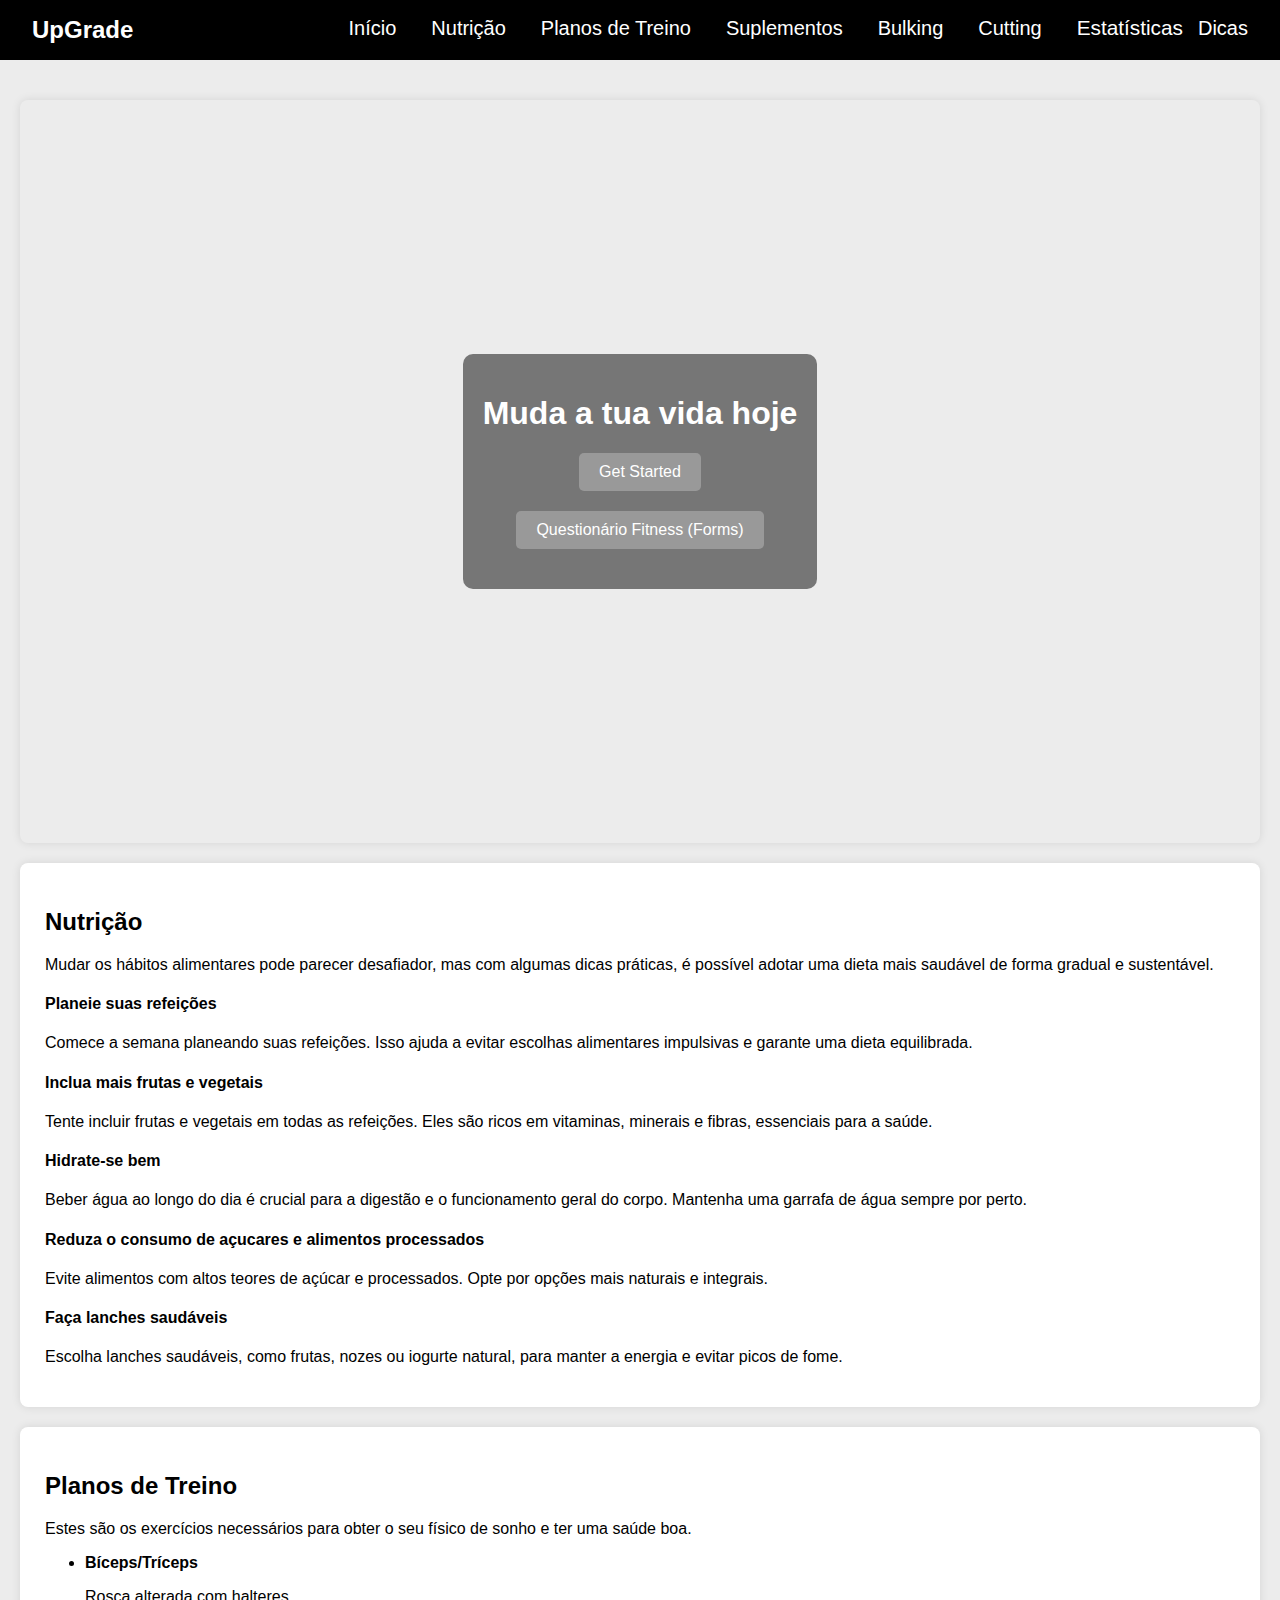
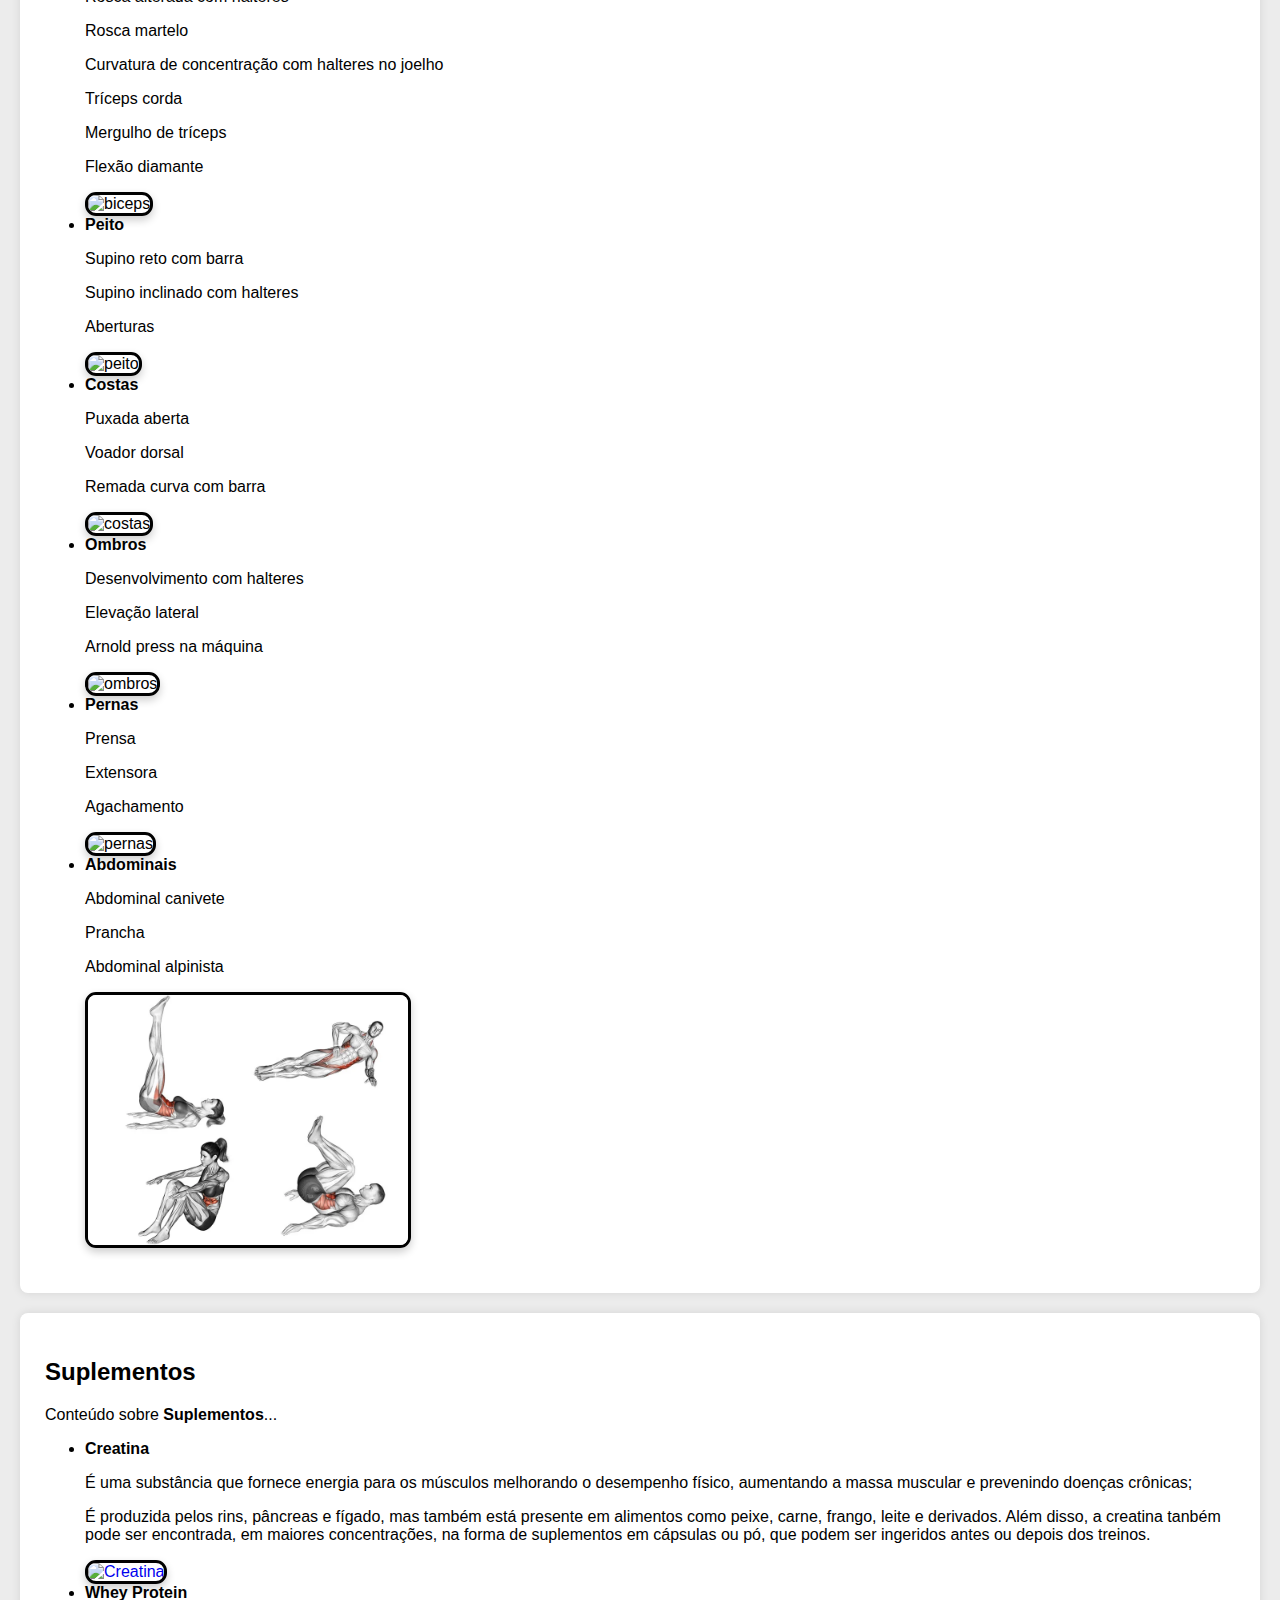
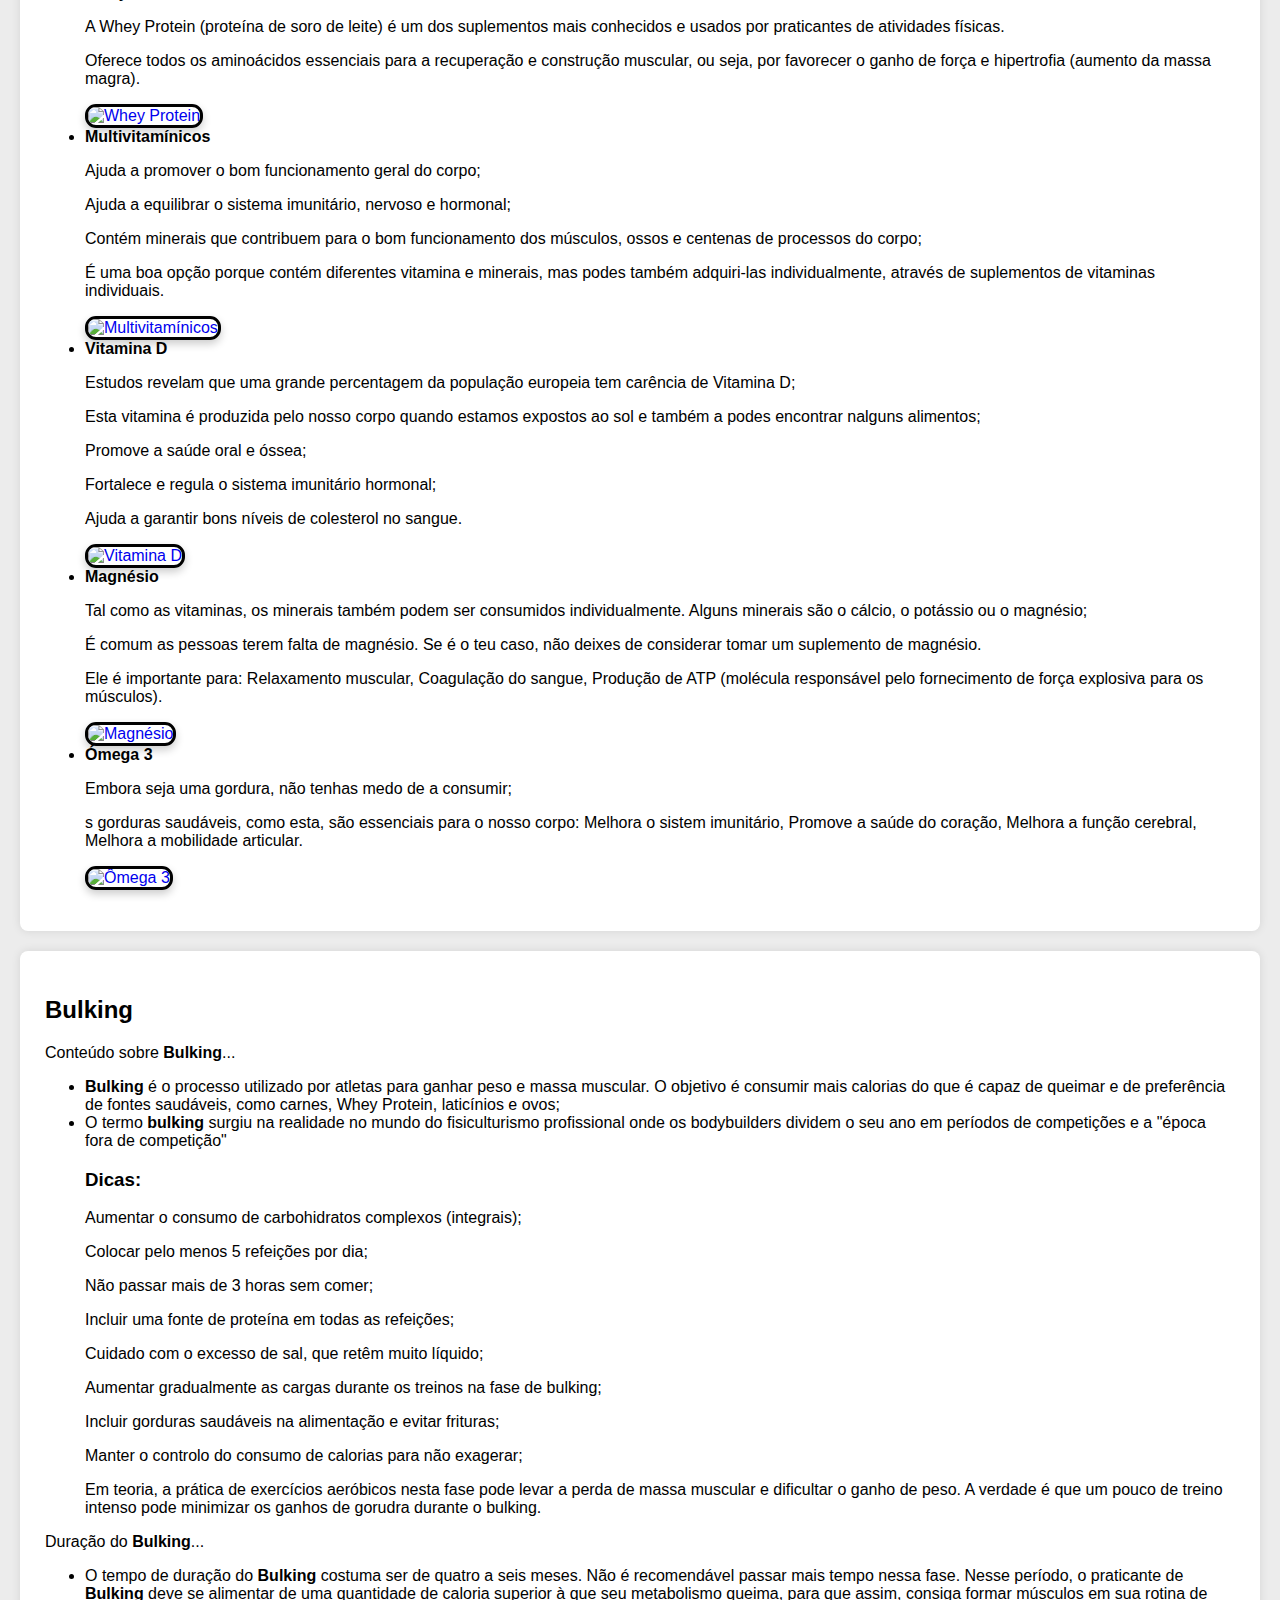
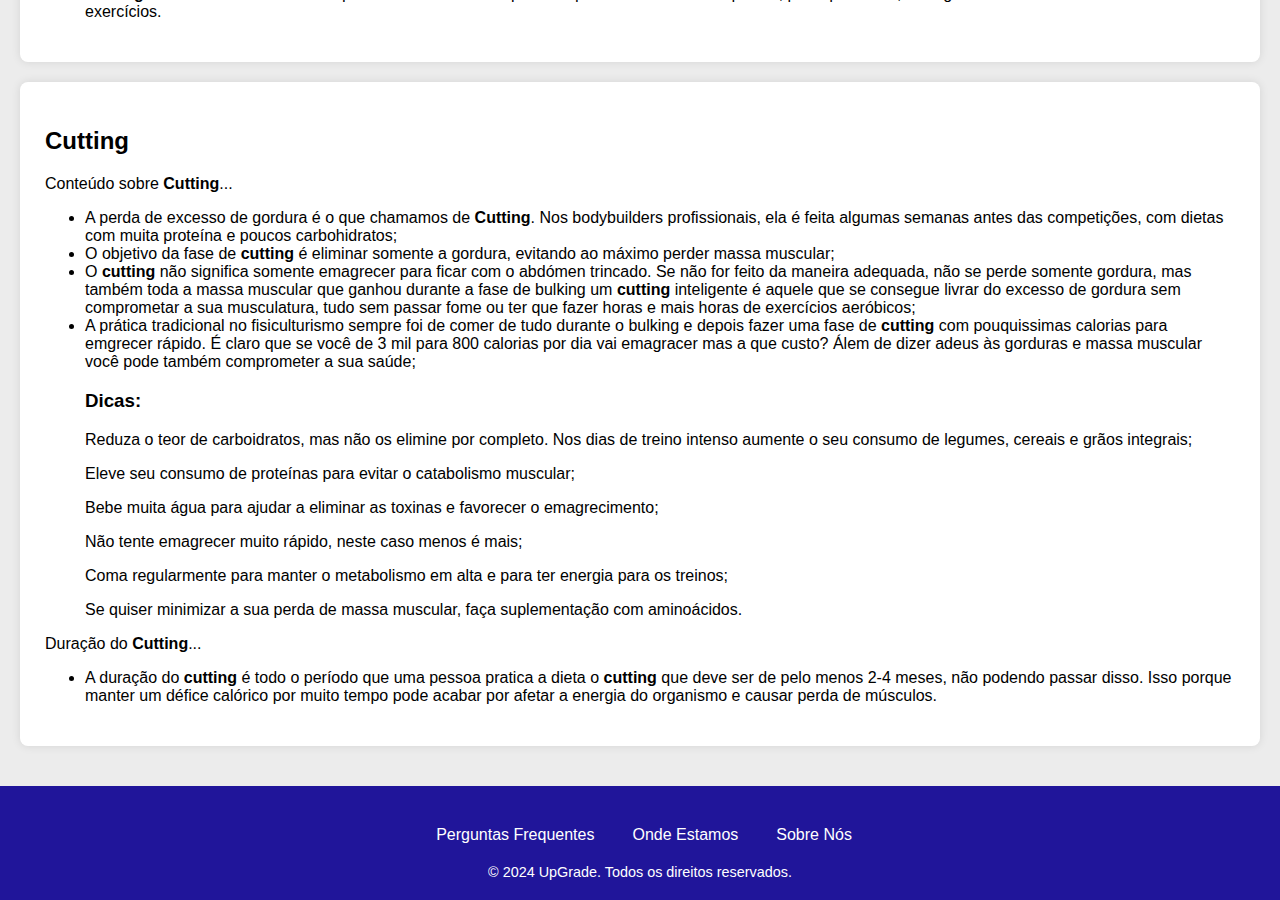
==== commit 1d4f0257: "random" ====
--- a/index.html
+++ b/index.html
@@ -161,8 +161,10 @@
             <h2><strong>Bulking</strong></h2>
             <p>Conteúdo sobre <strong>Bulking</strong>...</p>
             <ul>
-                <li><strong>Bulking</strong> é o processo utilizado por atletas para ganhar peso e massa muscular. O objetivo é consumir mais calorias do que é capaz de queimar e de preferência de fontes saudáveis, como carnes, Whey Protein, laticínios e ovos;</li>
-                <li>O termo bulking surgiu na realidade no mundo do fisiculturismo profissional onde os bodybuilders dividem o seu ano em períodos de competições e a "época fora de competição"</li>
+                <li><strong>Bulking</strong> é o processo utilizado por atletas para ganhar peso e massa muscular. O objetivo é consumir mais
+                     calorias do que é capaz de queimar e de preferência de fontes saudáveis, como carnes, Whey Protein, laticínios e ovos;</li>
+                <li>O termo <strong>bulking</strong> surgiu na realidade no mundo do fisiculturismo profissional onde os bodybuilders dividem o seu 
+                    ano em períodos de competições e a "época fora de competição"</li>
                 <h3>Dicas:</h3>
                 <p><i class="bi bi-arrow-right"></i>Aumentar o consumo de carbohidratos complexos (integrais);</p>
                 <p><i class="bi bi-arrow-right"></i>Colocar pelo menos 5 refeições por dia;</p>
@@ -172,27 +174,45 @@
                 <p><i class="bi bi-arrow-right"></i>Aumentar gradualmente as cargas durante os treinos na fase de bulking;</p>
                 <p><i class="bi bi-arrow-right"></i>Incluir gorduras saudáveis na alimentação e evitar frituras;</p>
                 <p><i class="bi bi-arrow-right"></i>Manter o controlo do consumo de calorias para não exagerar;</p>
-                <p><i class="bi bi-arrow-right"></i>Em teoria, a prática de exercícios aeróbicos nesta fase pode levar a perda de massa muscular e dificultar o ganho de peso. A verdade é que um pouco de treino intenso pode minimizar os ganhos de gorudra durante o bulking;</p>
-                <p><i class="bi bi-arrow-right"></i>O tempo de duração de bulking costuma ser 4 a 6 meses. Não é recomendado passar mais tempo nessa fase.</p>
-                <p><i class="bi bi-arrow-right"></i>Nesse período, o praticante <strong>Bulking</strong> deve de se alimentar de uma quantidade calorias superior à que seu metabolismo queima, para que assim, consiga formar músculos em sua rotina de exercícios.</p>
+                <p><i class="bi bi-arrow-right"></i>Em teoria, a prática de exercícios aeróbicos nesta fase pode levar a perda de massa muscular e
+                     dificultar o ganho de peso. A verdade é que um pouco de treino intenso pode minimizar os ganhos de gorudra durante o bulking.</p>
+            </ul>
+            <p>Duração do <strong>Bulking</strong>...</p>
+            <ul>
+                <li><p>O tempo de duração do <strong>Bulking</strong> costuma ser de quatro a seis meses. Não é recomendável passar mais tempo nessa 
+                    fase. Nesse período, o praticante de <strong>Bulking</strong> deve se alimentar de uma quantidade de caloria superior à que seu 
+                    metabolismo queima, para que assim, consiga formar músculos em sua rotina de exercícios.</p></li>
             </ul>
         </section>
         <section id="cutting-section" class="cutting-style">
             <h2>Cutting</h2>
             <p>Conteúdo sobre <strong>Cutting</strong>...</p>
             <ul>
-                <li>A perda desse excesso de gordura é o que chamamos de <strong>Cutting</strong>. Nos bodybuilders profissionais, ela é feita algumas semanas antes das competições, com dietas com muita proteína e poucos carbohidratos;</li>
-                <li>O objetivo da fase de cutting é eliminar somente a gordura, evitando ao máximo perder massa muscular;</li>
-                <li>O cutting não significa somente emagrecer para ficar com o abdómen trincado.Se não for feito da maneira adequada, não se perde somente gordura, mas também toda a massa muscular que ganhou durante a fase de bulking um cutting inteligente é aquele que se consegue livrar do excesso de gordura sem comprometar a sua musculatura, tudo sem passar fome ou ter que fazer horas e mais horas de exercícios aeróbicos;</li>
-                <li>A prática tradicional no fisiculturismo sempre foi de comer de tudo durante o bulking e depois fazer uma fase de cutting com pouquissimas calorias para emgrecer rápido. É claro que se você de 3 mil para 800 calorias por dia vai emagracer mas a que custo? Álem de dizer adeus às gorduras e massa muscular você pode também comprometer a sua saúde;</li>
+                <li>A perda de excesso de gordura é o que chamamos de <strong>Cutting</strong>. Nos bodybuilders profissionais, ela é feita algumas
+                     semanas antes das competições, com dietas com muita proteína e poucos carbohidratos;</li>
+                <li>O objetivo da fase de <strong>cutting</strong> é eliminar somente a gordura, evitando ao máximo perder massa muscular;</li>
+                <li>O <strong>cutting</strong> não significa somente emagrecer para ficar com o abdómen trincado. Se não for feito da maneira 
+                    adequada, não se perde somente gordura, mas também toda a massa muscular que ganhou durante a fase de bulking um 
+                    <strong>cutting</strong> inteligente é aquele que se consegue livrar do excesso de gordura sem comprometar a sua musculatura, 
+                    tudo sem passar fome ou ter que fazer horas e mais horas de exercícios aeróbicos;</li>
+                <li>A prática tradicional no fisiculturismo sempre foi de comer de tudo durante o bulking e depois fazer uma fase de 
+                    <strong>cutting</strong> com pouquissimas calorias para emgrecer rápido. É claro que se você de 3 mil para 800 calorias por 
+                    dia vai emagracer mas a que custo? Álem de dizer adeus às gorduras e massa muscular você pode também comprometer a sua saúde;
+                </li>
                 <h3>Dicas:</h3>
-                <p><i class="bi bi-arrow-right"></i>Reduza o teor de carboidratos, mas não os elimine por completo. Nos dias de treino intenso aumente o seu consumo de legumes, cereais e grãos integrais;</p>
+                <p><i class="bi bi-arrow-right"></i>Reduza o teor de carboidratos, mas não os elimine por completo. Nos dias de treino intenso 
+                    aumente o seu consumo de legumes, cereais e grãos integrais;</p>
                 <p><i class="bi bi-arrow-right"></i>Eleve seu consumo de proteínas para evitar o catabolismo muscular;</p>
                 <p><i class="bi bi-arrow-right"></i>Bebe muita água para ajudar a eliminar as toxinas e favorecer o emagrecimento;</p>
                 <p><i class="bi bi-arrow-right"></i>Não tente emagrecer muito rápido, neste caso menos é mais;</p>
                 <p><i class="bi bi-arrow-right"></i>Coma regularmente para manter o metabolismo em alta e para ter energia para os treinos;</p>
-                <p><i class="bi bi-arrow-right"></i>Se quiser minimizar a sua perda de massa muscular, faça suplementação com aminoácidos;</p>
-                <p><i class="bi bi-arrow-right"></i>A duração do cutting é todo o período que uma pessoa pratica a dieta cutting deve ser pelo menos 2-4 meses, não podendo passar disso. Isso porque manter um défice calórico por muito tempo pode acabar por afetar a energia do organismo e causar perda de músculos.</p>
+                <p><i class="bi bi-arrow-right"></i>Se quiser minimizar a sua perda de massa muscular, faça suplementação com aminoácidos.</p>
+            </ul>
+            <p>Duração do <strong>Cutting</strong>...</p>
+            <ul>
+                <li><p>A duração do <strong>cutting</strong> é todo o período que uma pessoa pratica a dieta o <strong>cutting</strong> que deve
+                     ser de pelo menos 2-4 meses, não podendo passar disso. Isso porque manter um défice calórico por muito tempo pode acabar por 
+                     afetar a energia do organismo e causar perda de músculos.</p></li>
             </ul>
         </section>
     </main>
@@ -208,7 +228,7 @@
                 <a href="https://www.instagram.com/upgradegym1/" target="_blank"><i class="bi bi-instagram"></i></a>
                 <a href="https://www.facebook.com/" target="_blank"><i class="bi bi-facebook"></i></a>
                 <a href="https://www.reddit.com/?rdt=51637" target="_blank"><i class="bi bi-reddit"></i></a>
-                <a href="https://www.youtube.com" target="_blank"><i class="bi bi-youtube"></i></a>
+                <a href="https://github.com/UpGradeFitness/upgradesite" target="_blank"><i class="bi bi-github"></i></a>
             </div>
         </div>
     </footer>
--- a/assets/css/styles.css
+++ b/assets/css/styles.css
@@ -85,7 +85,7 @@
 }
 
 #home { /*quadrado principal com o btn*/
-    background: url('/Users/ricardoromano/Documents/assets/img/home-img.jpg') no-repeat center center/cover;
+    background: url('/Users/ricardoromano/Documents/home-img.jpeg') no-repeat center center/cover;
     height: 77vh;
     display: flex;
     justify-content: center;
@@ -303,7 +303,6 @@
     cursor: pointer;
     font-size: 16px;
 }
-
 .button_menu:hover {
     background-color: #45a049;
 }
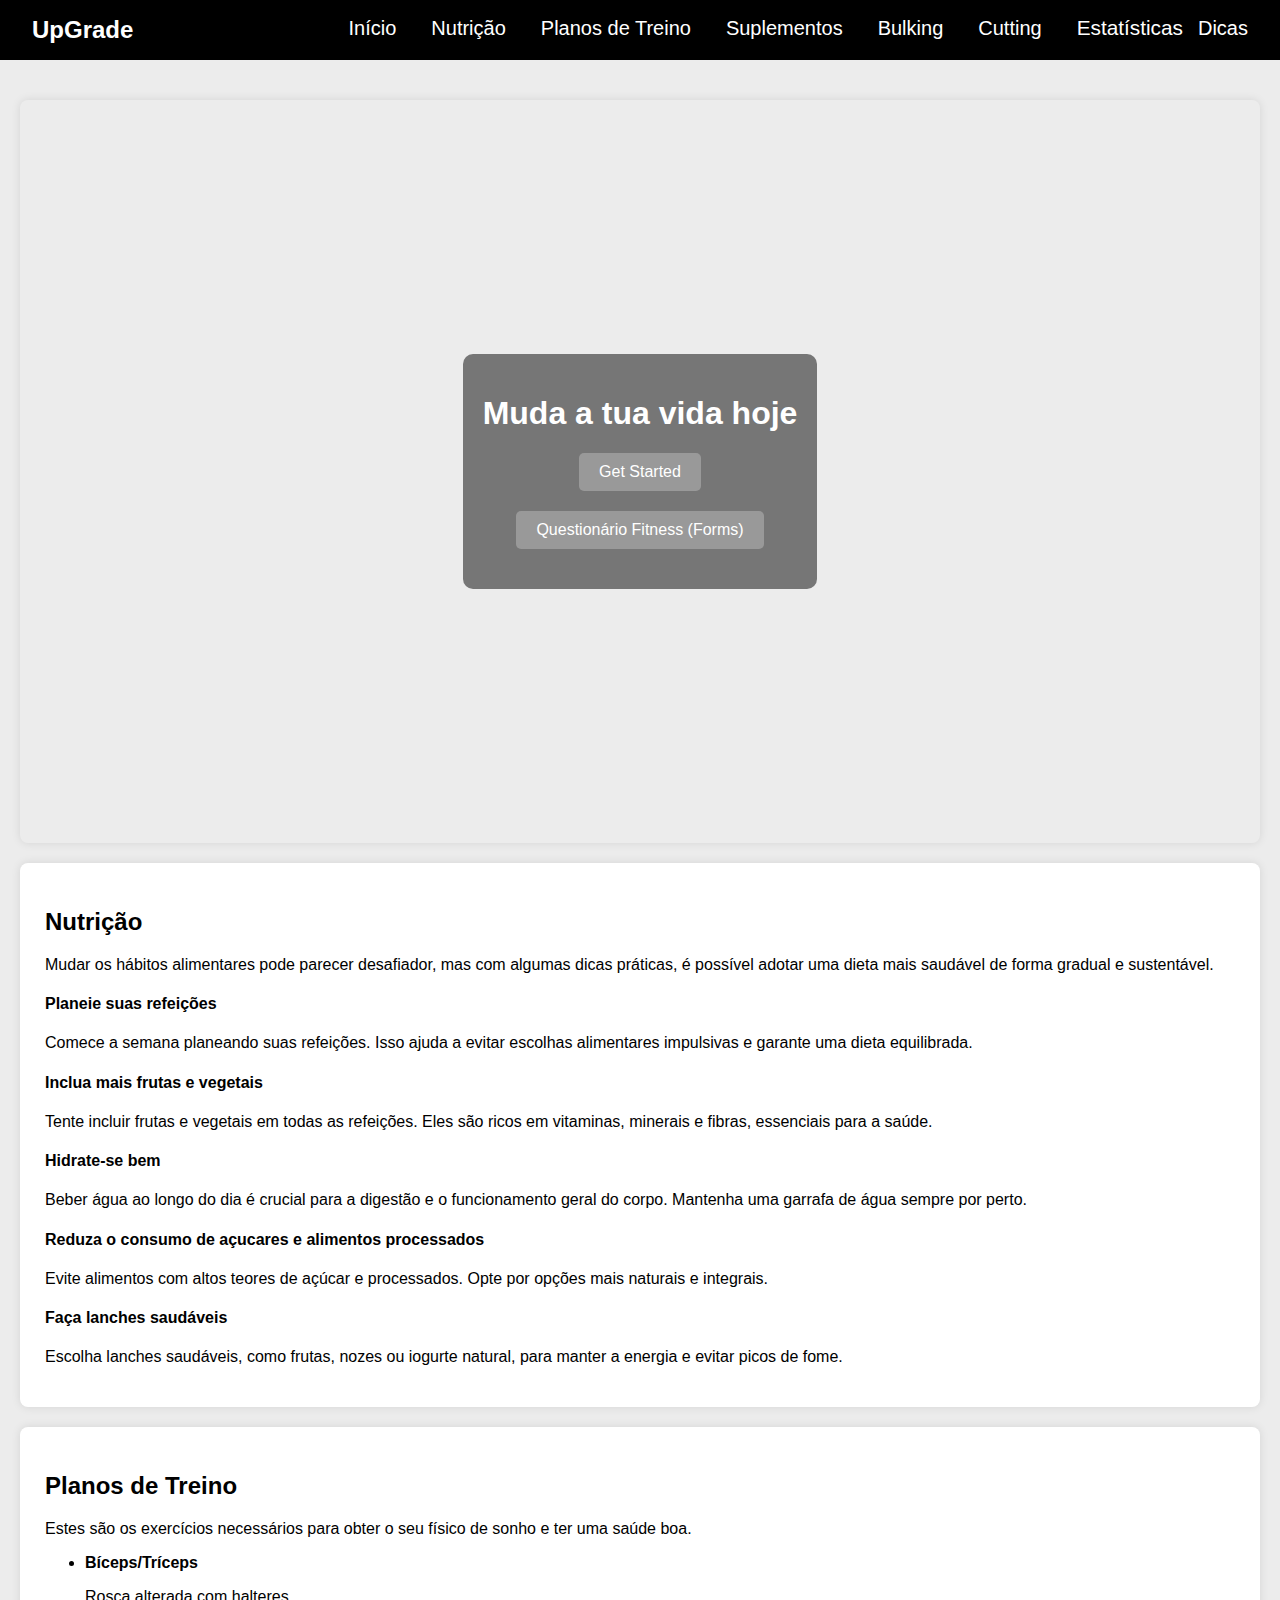
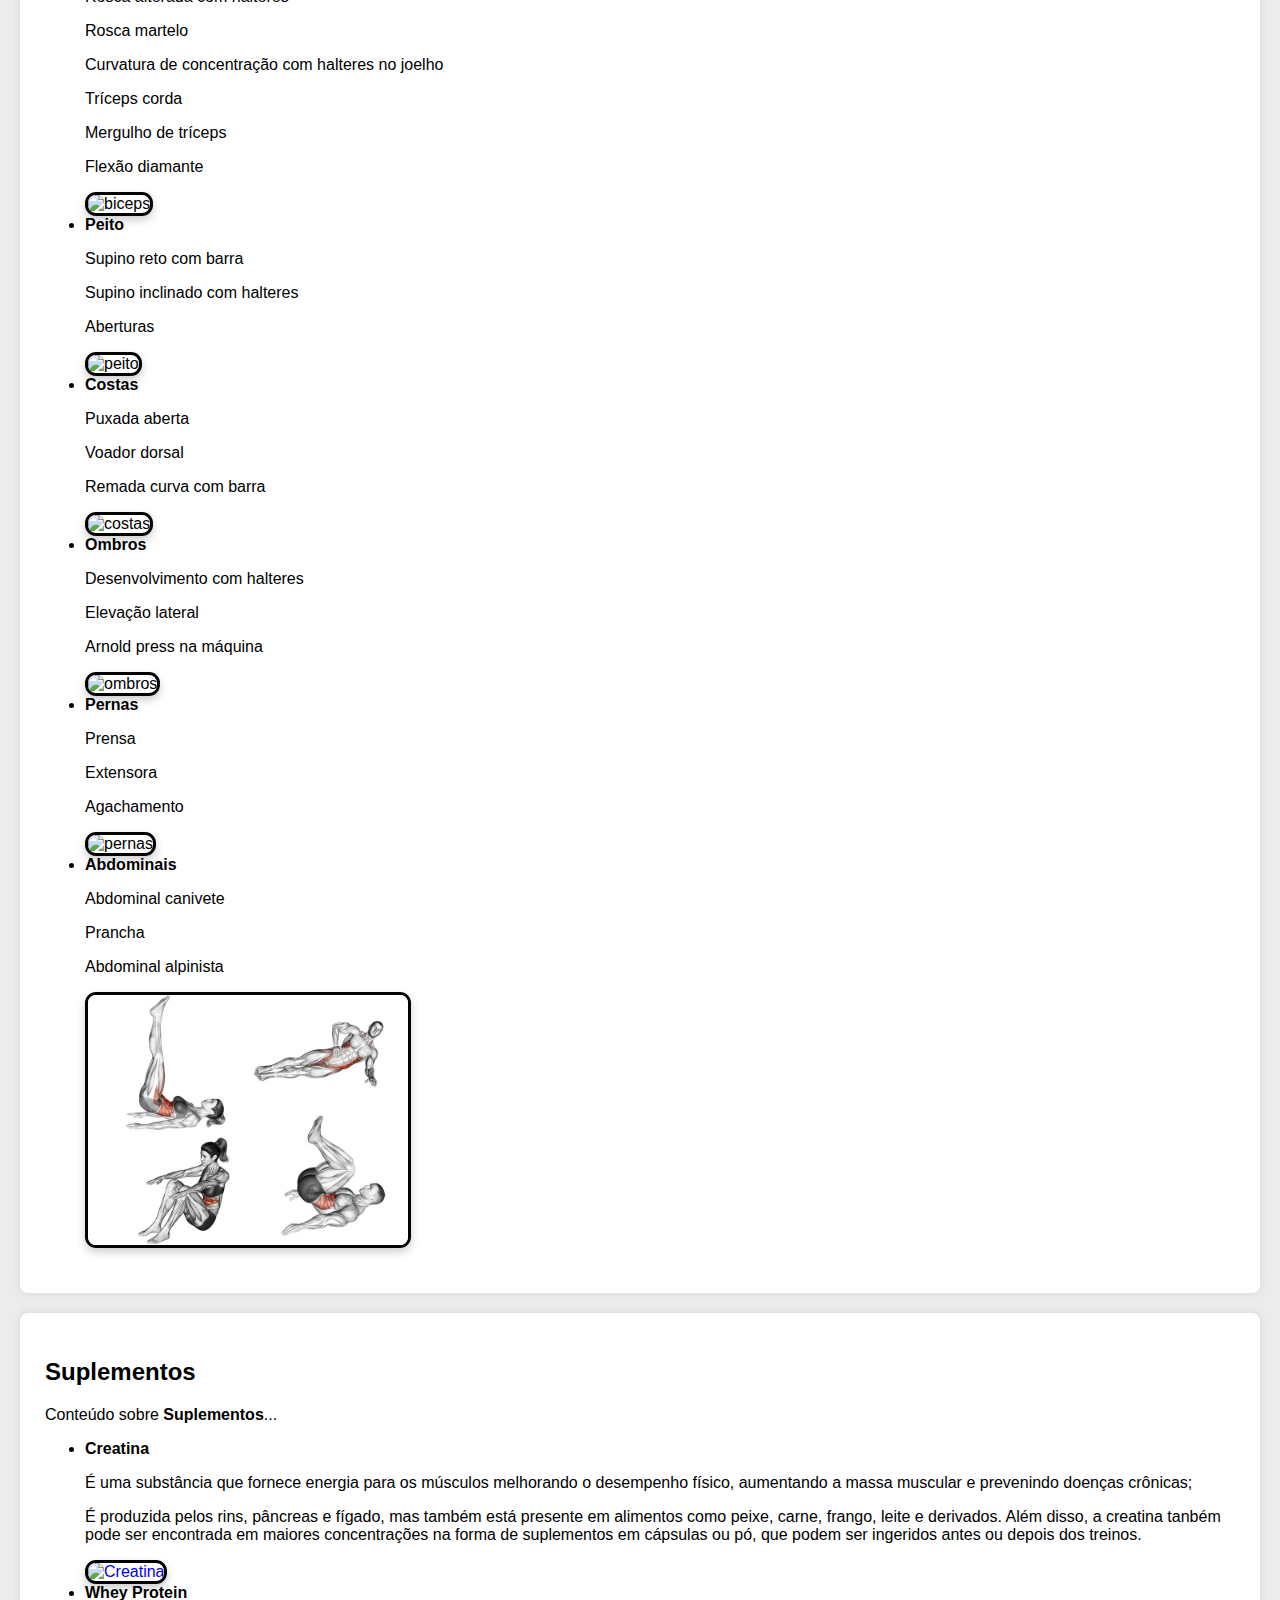
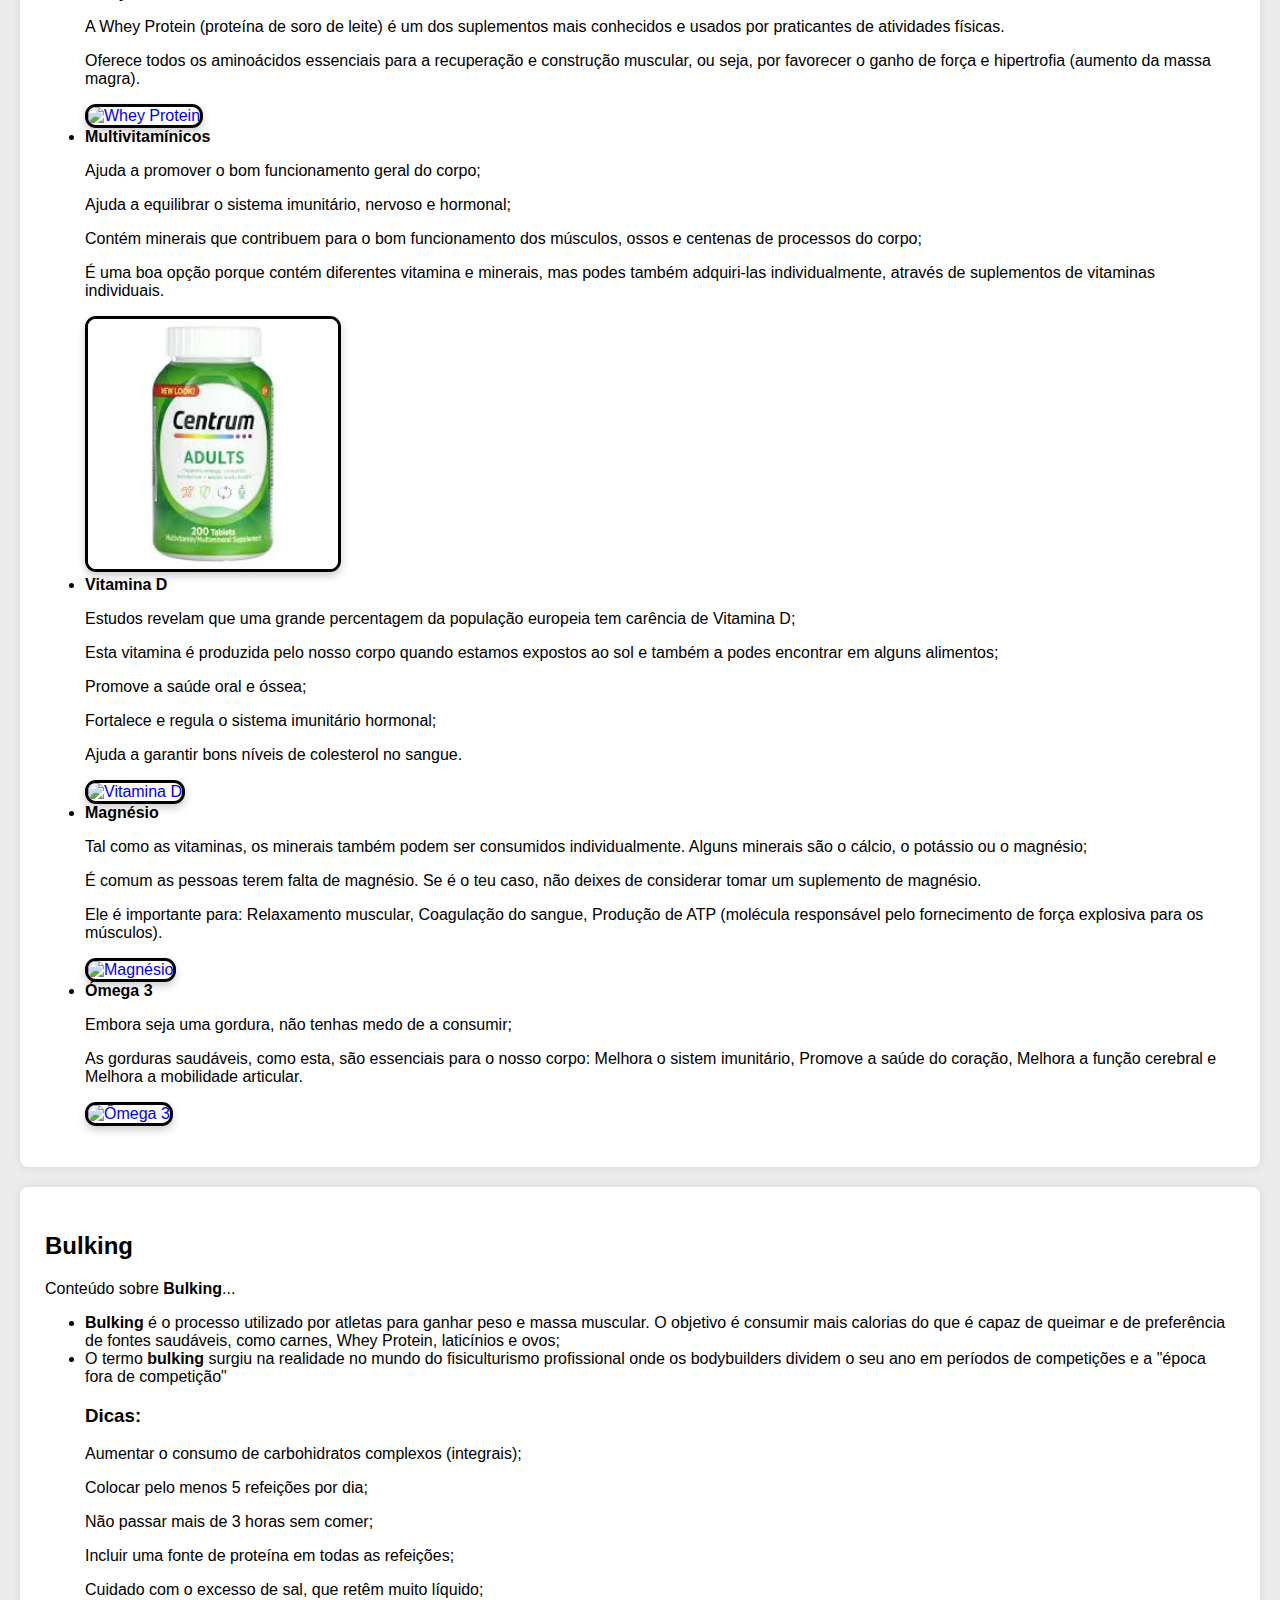
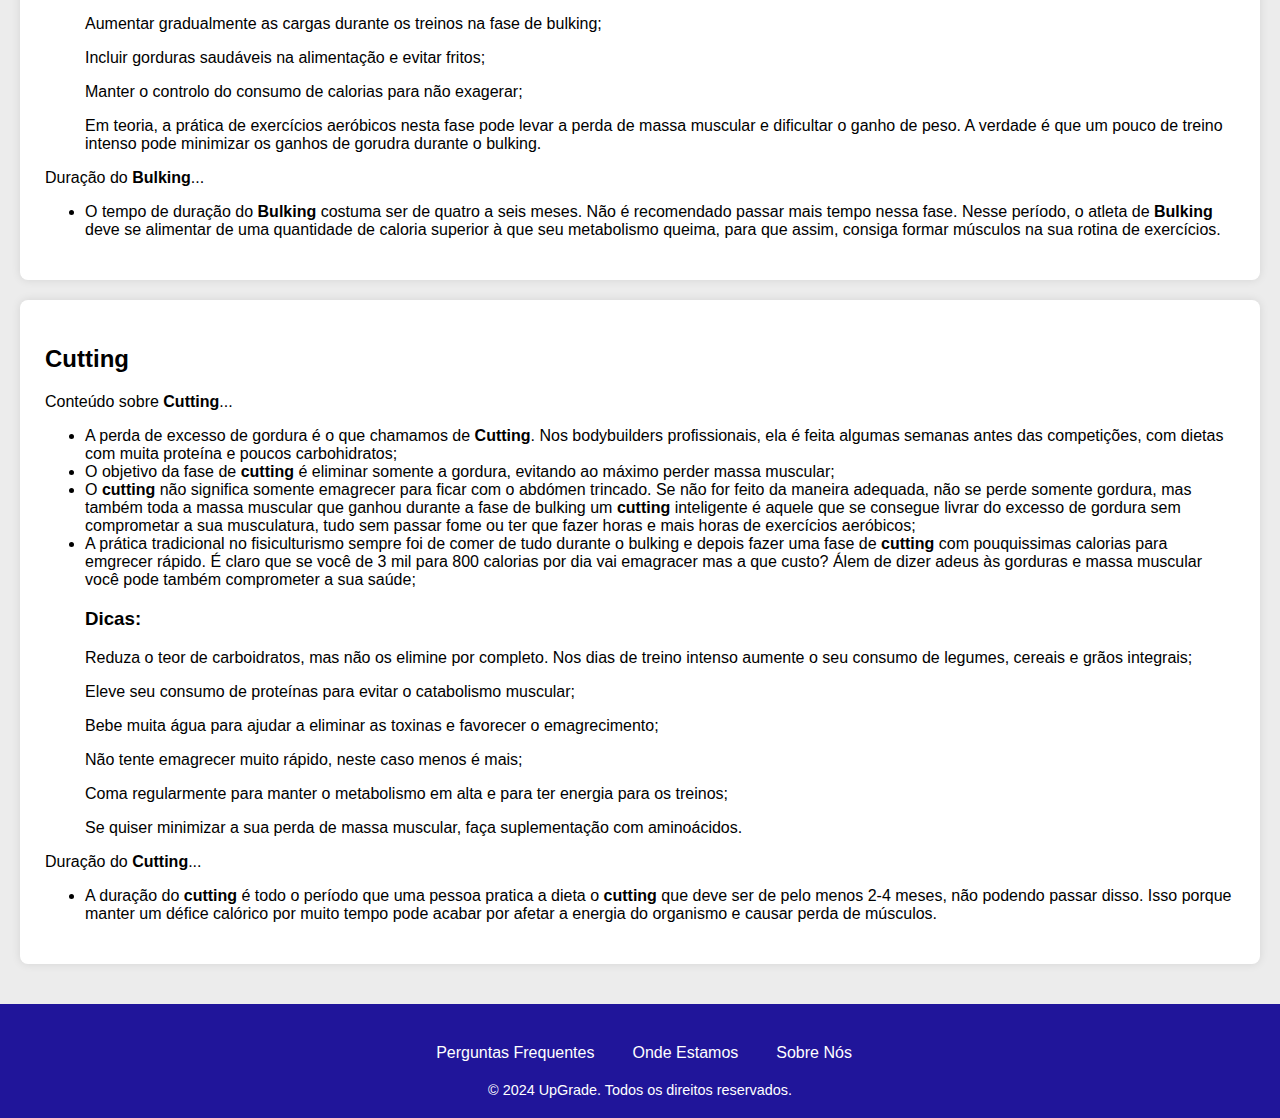
==== commit 24c7c7dd: "version 2.0" ====
--- a/index.html
+++ b/index.html
@@ -5,9 +5,9 @@
     <meta name="viewport" content="width=device-width, initial-scale=1.0">
     <link rel="stylesheet" href="https://cdnjs.cloudflare.com/ajax/libs/bootstrap-icons/1.5.0/font/bootstrap-icons.min.css">
     <link rel="stylesheet" href="https://cdnjs.cloudflare.com/ajax/libs/font-awesome/6.0.0-beta3/css/all.min.css">
-    <link rel="apple-touch-icon" sizes="180x180" href="./assets/img/favicon/apple-touch-icon.png">
-    <link rel="icon" type="image/png" sizes="32x32" href="./assets/img/favicon/favicon-32x32.png">
-    <link rel="icon" type="image/png" sizes="16x16" href="./assets/img/favicon/favicon-16x16.png">
+    <link rel="apple-touch-icon" sizes="180x180" href="./assets/img/favicon_io-3/apple-touch-icon.png">
+    <link rel="icon" type="image/png" sizes="32x32" href="./assets/img/favicon_io-3/favicon-32x32.png">
+    <link rel="icon" type="image/png" sizes="16x16" href="./assets/img/favicon_io-3/favicon-16x16.png">
     <link rel="stylesheet" href="./assets/css/styles.css">
     <script src="./assets/js/script.js" defer></script>
     <title>UpGrade</title>
@@ -115,7 +115,7 @@
             <ul>
                 <li><strong>Creatina</strong></li>
                     <p><i class="bi bi-arrow-right"></i>É uma substância que fornece energia para os músculos melhorando o desempenho físico, aumentando a massa muscular e prevenindo doenças crônicas;</p>
-                    <p><i class="bi bi-arrow-right"></i>É produzida pelos rins, pâncreas e fígado, mas também está presente em alimentos como peixe, carne, frango, leite e derivados. Além disso, a creatina tanbém pode ser encontrada, em maiores concentrações, na forma de suplementos em cápsulas ou pó, que podem ser ingeridos antes ou depois dos treinos.</p>
+                    <p><i class="bi bi-arrow-right"></i>É produzida pelos rins, pâncreas e fígado, mas também está presente em alimentos como peixe, carne, frango, leite e derivados. Além disso, a creatina tanbém pode ser encontrada em maiores concentrações na forma de suplementos em cápsulas ou pó, que podem ser ingeridos antes ou depois dos treinos.</p>
                     <a href="https://www.zumub.com/PT/creatina-monohidrato/creatine-powder-300g?currency=EUR&gcpid=171&feedpid=732&srsltid=AfmBOor0QNJGpApzqemEYNf1ouV_sLa-tXwS_LJVg39YMCc3RkX2VpNMFVE" target="_blank">
                         <img src="./assets/img/creatina-img.png" alt="Creatina" class="suplementos-img">
                     </a>                
@@ -130,12 +130,12 @@
                     <p><i class="bi bi-arrow-right"></i>Ajuda a equilibrar o sistema imunitário, nervoso e hormonal;</p>
                     <p><i class="bi bi-arrow-right"></i>Contém minerais que contribuem para o bom funcionamento dos músculos, ossos e centenas de processos do corpo;</p>
                     <p><i class="bi bi-arrow-right"></i>É uma boa opção porque contém diferentes vitamina e minerais, mas podes também adquiri-las individualmente, através de suplementos de vitaminas individuais.</p>
-                    <a href="https://www.primor.eu/pt_pt/onevit-multivitaminicos-e-multiminerais-para-mulheres-84728.html" target="_blank">
+                    <a href="https://pt.iherb.com/pr/centrum-adults-multivitamins-200-tablets/125279" target="_blank">
                         <img src="./assets/img/multivitaminicos-img.jpeg" alt="Multivitamínicos" class="suplementos-img">
                     </a>
                 <li><strong>Vitamina D</strong></li>
                     <p><i class="bi bi-arrow-right"></i>Estudos revelam que uma grande percentagem da população europeia tem carência de Vitamina D;</p>
-                    <p><i class="bi bi-arrow-right"></i>Esta vitamina é produzida pelo nosso corpo quando estamos expostos ao sol e também a podes encontrar nalguns alimentos;</p>
+                    <p><i class="bi bi-arrow-right"></i>Esta vitamina é produzida pelo nosso corpo quando estamos expostos ao sol e também a podes encontrar em alguns alimentos;</p>
                     <p><i class="bi bi-arrow-right"></i>Promove a saúde oral e óssea;</p>
                     <p><i class="bi bi-arrow-right"></i>Fortalece e regula o sistema imunitário hormonal;</p>
                     <p><i class="bi bi-arrow-right"></i>Ajuda a garantir bons níveis de colesterol no sangue.</p>
@@ -151,7 +151,7 @@
                     </a>
                     <li><strong>Ómega 3</strong></li>
                     <p><i class="bi bi-arrow-right"></i>Embora seja uma gordura, não tenhas medo de a consumir;</p>
-                    <p><i class="bi bi-arrow-right"></i>s gorduras saudáveis, como esta, são essenciais para o nosso corpo: Melhora o sistem imunitário, Promove a saúde do coração, Melhora a função cerebral, Melhora a mobilidade articular.</p>
+                    <p><i class="bi bi-arrow-right"></i>As gorduras saudáveis, como esta, são essenciais para o nosso corpo: Melhora o sistem imunitário, Promove a saúde do coração, Melhora a função cerebral e Melhora a mobilidade articular.</p>
                     <a href="https://nutribio.pt/loja/omega-3-choles-free-1000mg-100-capsulas-now/" target="_blank">
                         <img src="./assets/img/omega3-img.jpeg" alt="Ômega 3" class="suplementos-img">
                     </a>
@@ -172,16 +172,16 @@
                 <p><i class="bi bi-arrow-right"></i>Incluir uma fonte de proteína em todas as refeições;</p>
                 <p><i class="bi bi-arrow-right"></i>Cuidado com o excesso de sal, que retêm muito líquido;</p>
                 <p><i class="bi bi-arrow-right"></i>Aumentar gradualmente as cargas durante os treinos na fase de bulking;</p>
-                <p><i class="bi bi-arrow-right"></i>Incluir gorduras saudáveis na alimentação e evitar frituras;</p>
+                <p><i class="bi bi-arrow-right"></i>Incluir gorduras saudáveis na alimentação e evitar fritos;</p>
                 <p><i class="bi bi-arrow-right"></i>Manter o controlo do consumo de calorias para não exagerar;</p>
                 <p><i class="bi bi-arrow-right"></i>Em teoria, a prática de exercícios aeróbicos nesta fase pode levar a perda de massa muscular e
                      dificultar o ganho de peso. A verdade é que um pouco de treino intenso pode minimizar os ganhos de gorudra durante o bulking.</p>
             </ul>
             <p>Duração do <strong>Bulking</strong>...</p>
             <ul>
-                <li><p>O tempo de duração do <strong>Bulking</strong> costuma ser de quatro a seis meses. Não é recomendável passar mais tempo nessa 
-                    fase. Nesse período, o praticante de <strong>Bulking</strong> deve se alimentar de uma quantidade de caloria superior à que seu 
-                    metabolismo queima, para que assim, consiga formar músculos em sua rotina de exercícios.</p></li>
+                <li><p>O tempo de duração do <strong>Bulking</strong> costuma ser de quatro a seis meses. Não é recomendado passar mais tempo nessa 
+                    fase. Nesse período, o atleta de <strong>Bulking</strong> deve se alimentar de uma quantidade de caloria superior à que seu 
+                    metabolismo queima, para que assim, consiga formar músculos na sua rotina de exercícios.</p></li>
             </ul>
         </section>
         <section id="cutting-section" class="cutting-style">
--- a/assets/css/styles.css
+++ b/assets/css/styles.css
@@ -3,6 +3,24 @@
     margin: 0;
     padding: 0;
     background-color: #ececec;
+}
+
+@keyframes fadeInUp {
+    0% {
+        opacity: 0;
+        transform: translateY(20px);
+    }
+    100% {
+        opacity: 1;
+        transform: translateY(0);
+    }
+}
+
+/* Aplica a animação ao texto */
+.logo {
+    animation: fadeInUp 1s ease-in-out;
+    font-size: 2em;
+    color: #fff;
 }
 
 header { /* cabeçalho*/
@@ -54,6 +72,7 @@
     padding: 0;
     margin: 0;
     display: flex;
+    animation: fadeInUp 1s ease-in-out;
 }
 
 nav ul li { /* estilos para itens da navbar*/
@@ -82,10 +101,11 @@
     border-radius: 8px;
     box-shadow: 0 0 10px rgba(0, 0, 0, 0.1);
     position: relative;
+    animation: fadeInUp 1s ease-in-out;
 }
 
 #home { /*quadrado principal com o btn*/
-    background: url('/Users/ricardoromano/Documents/home-img.jpeg') no-repeat center center/cover;
+    background: url('../img/home-img.jpg') no-repeat center center/cover;
     height: 77vh;
     display: flex;
     justify-content: center;
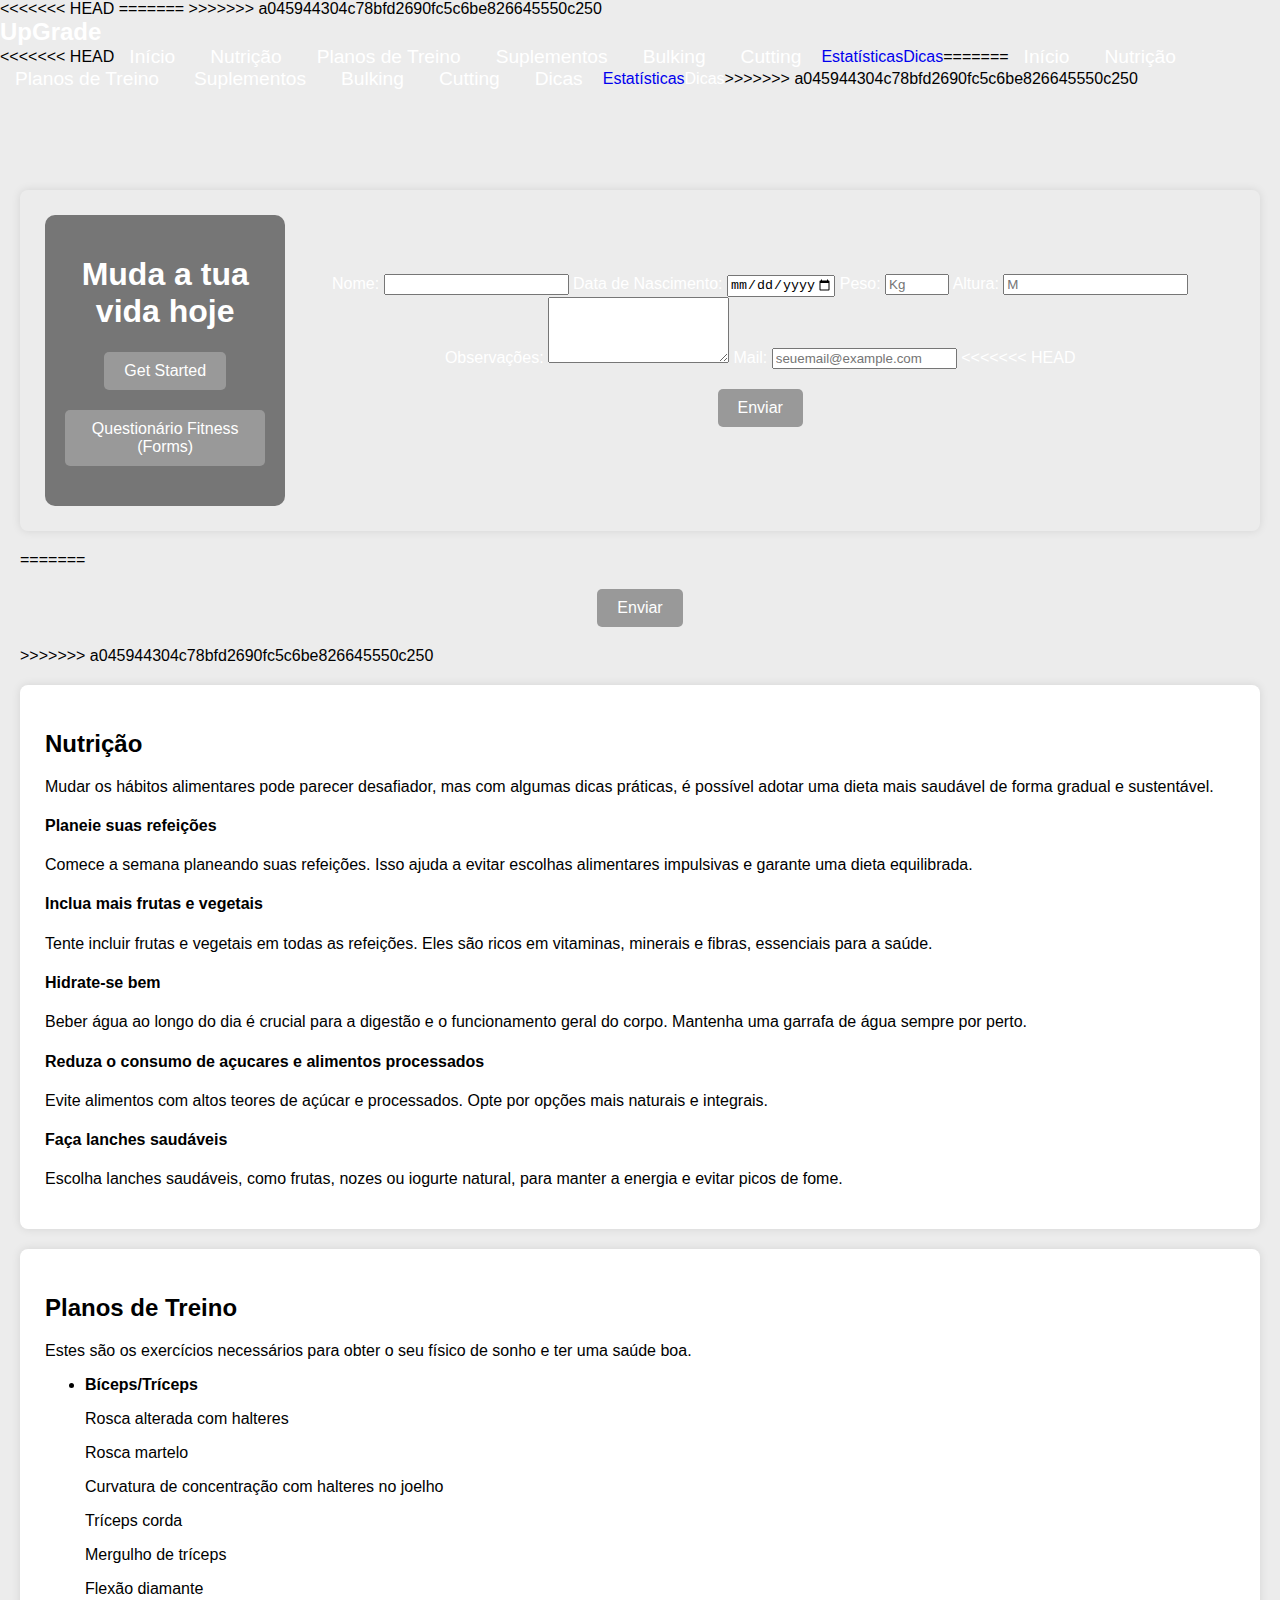
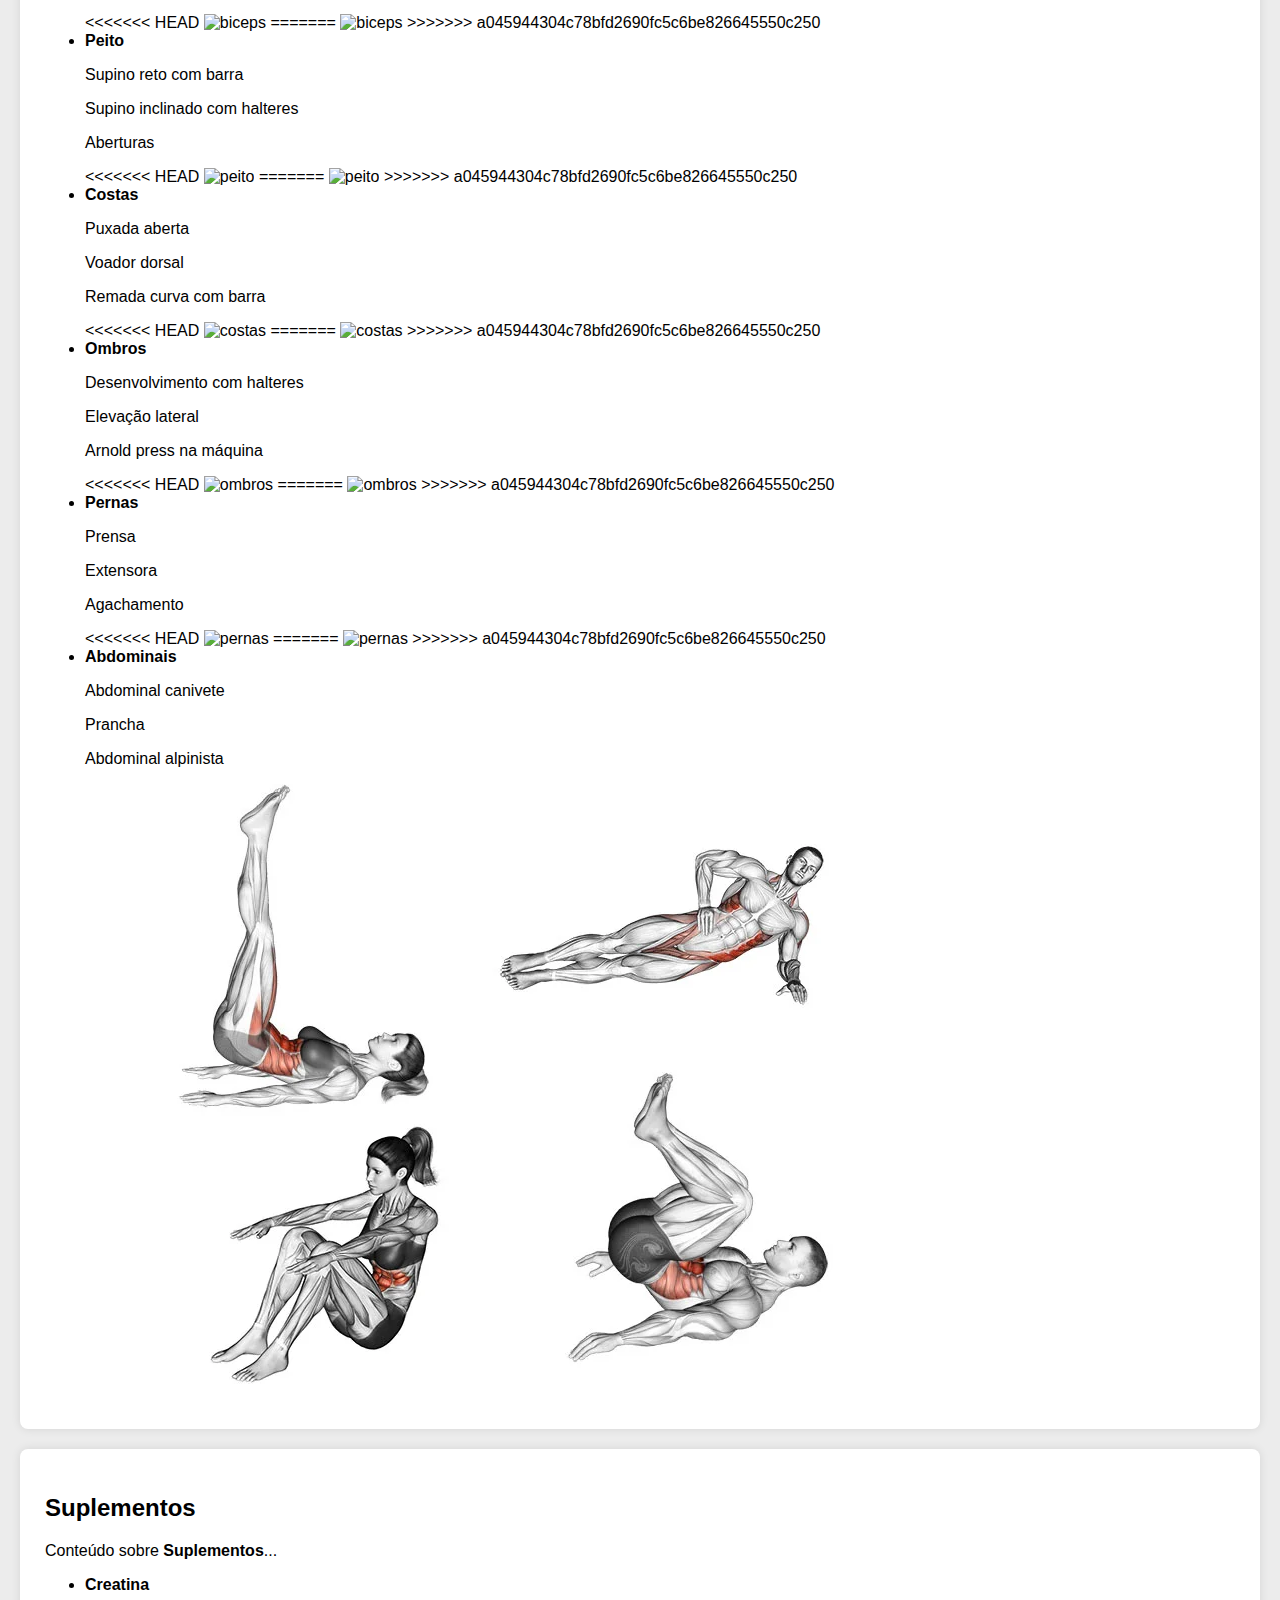
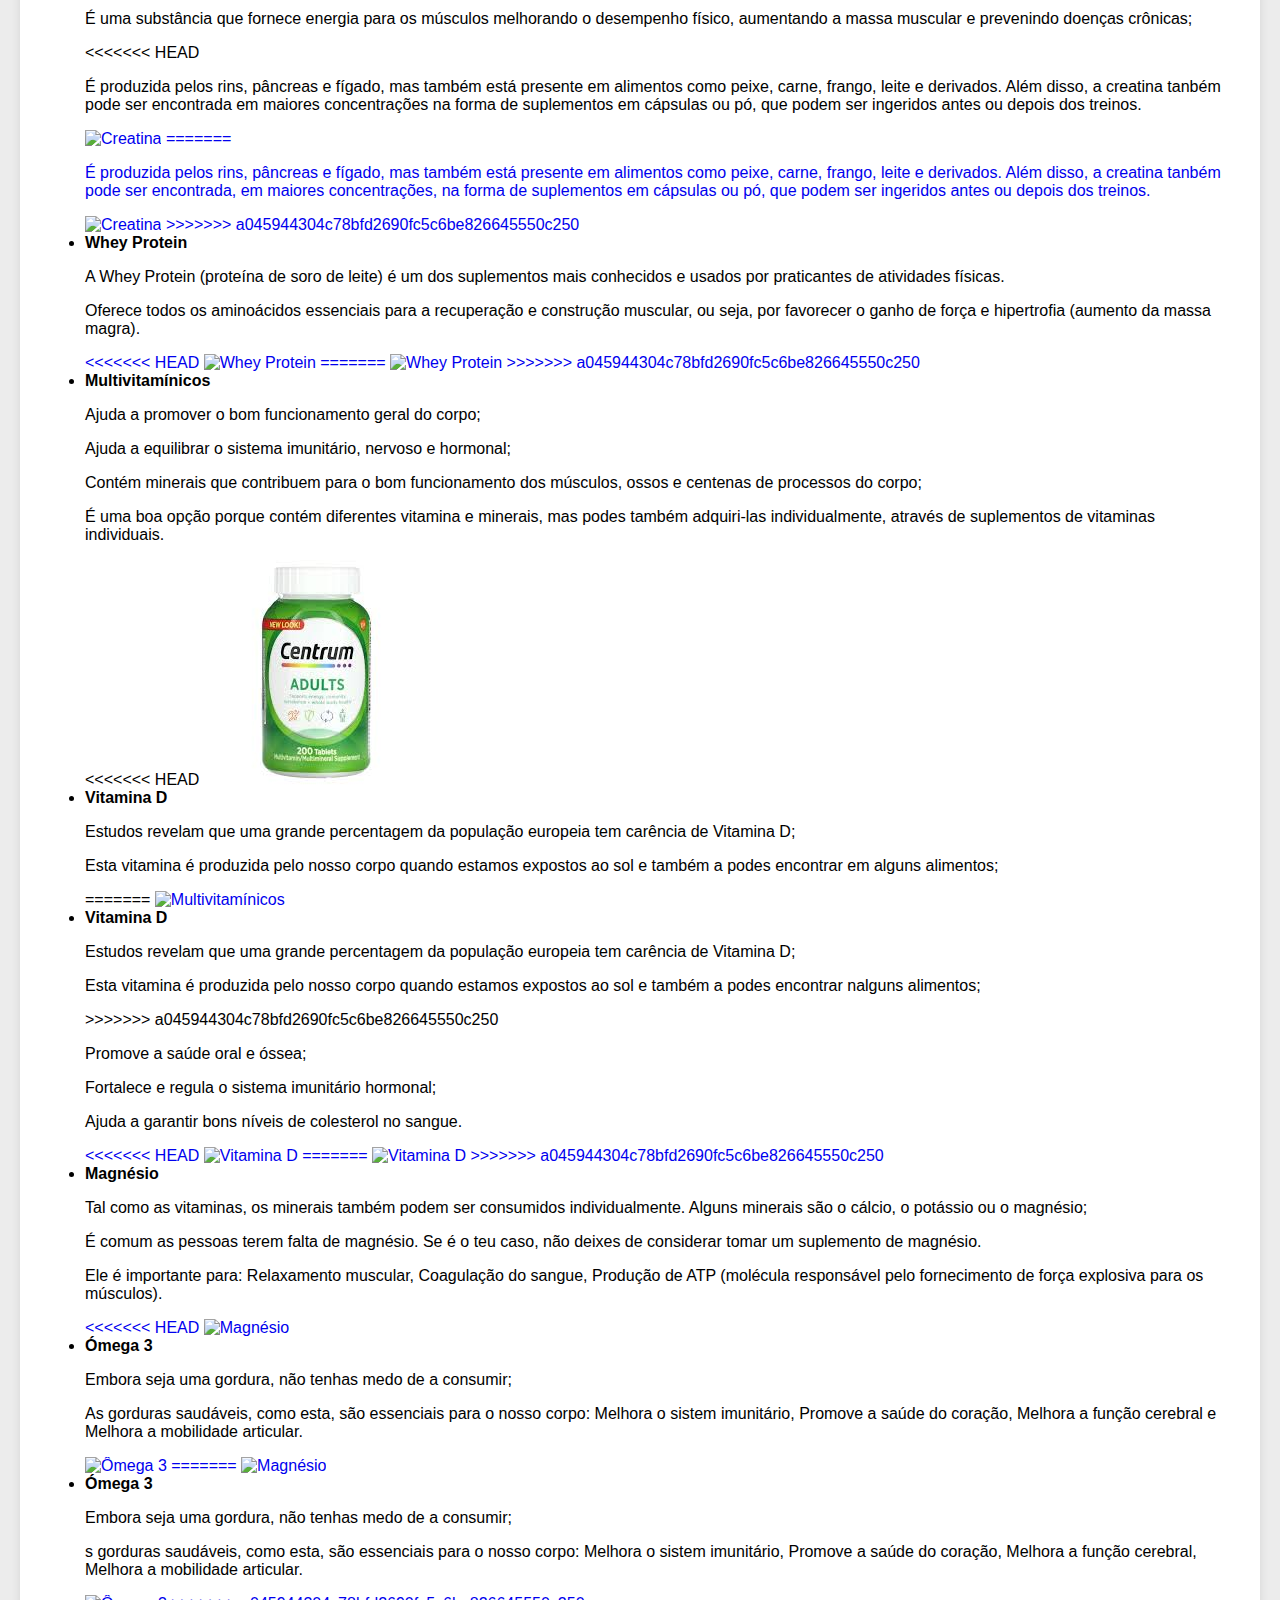
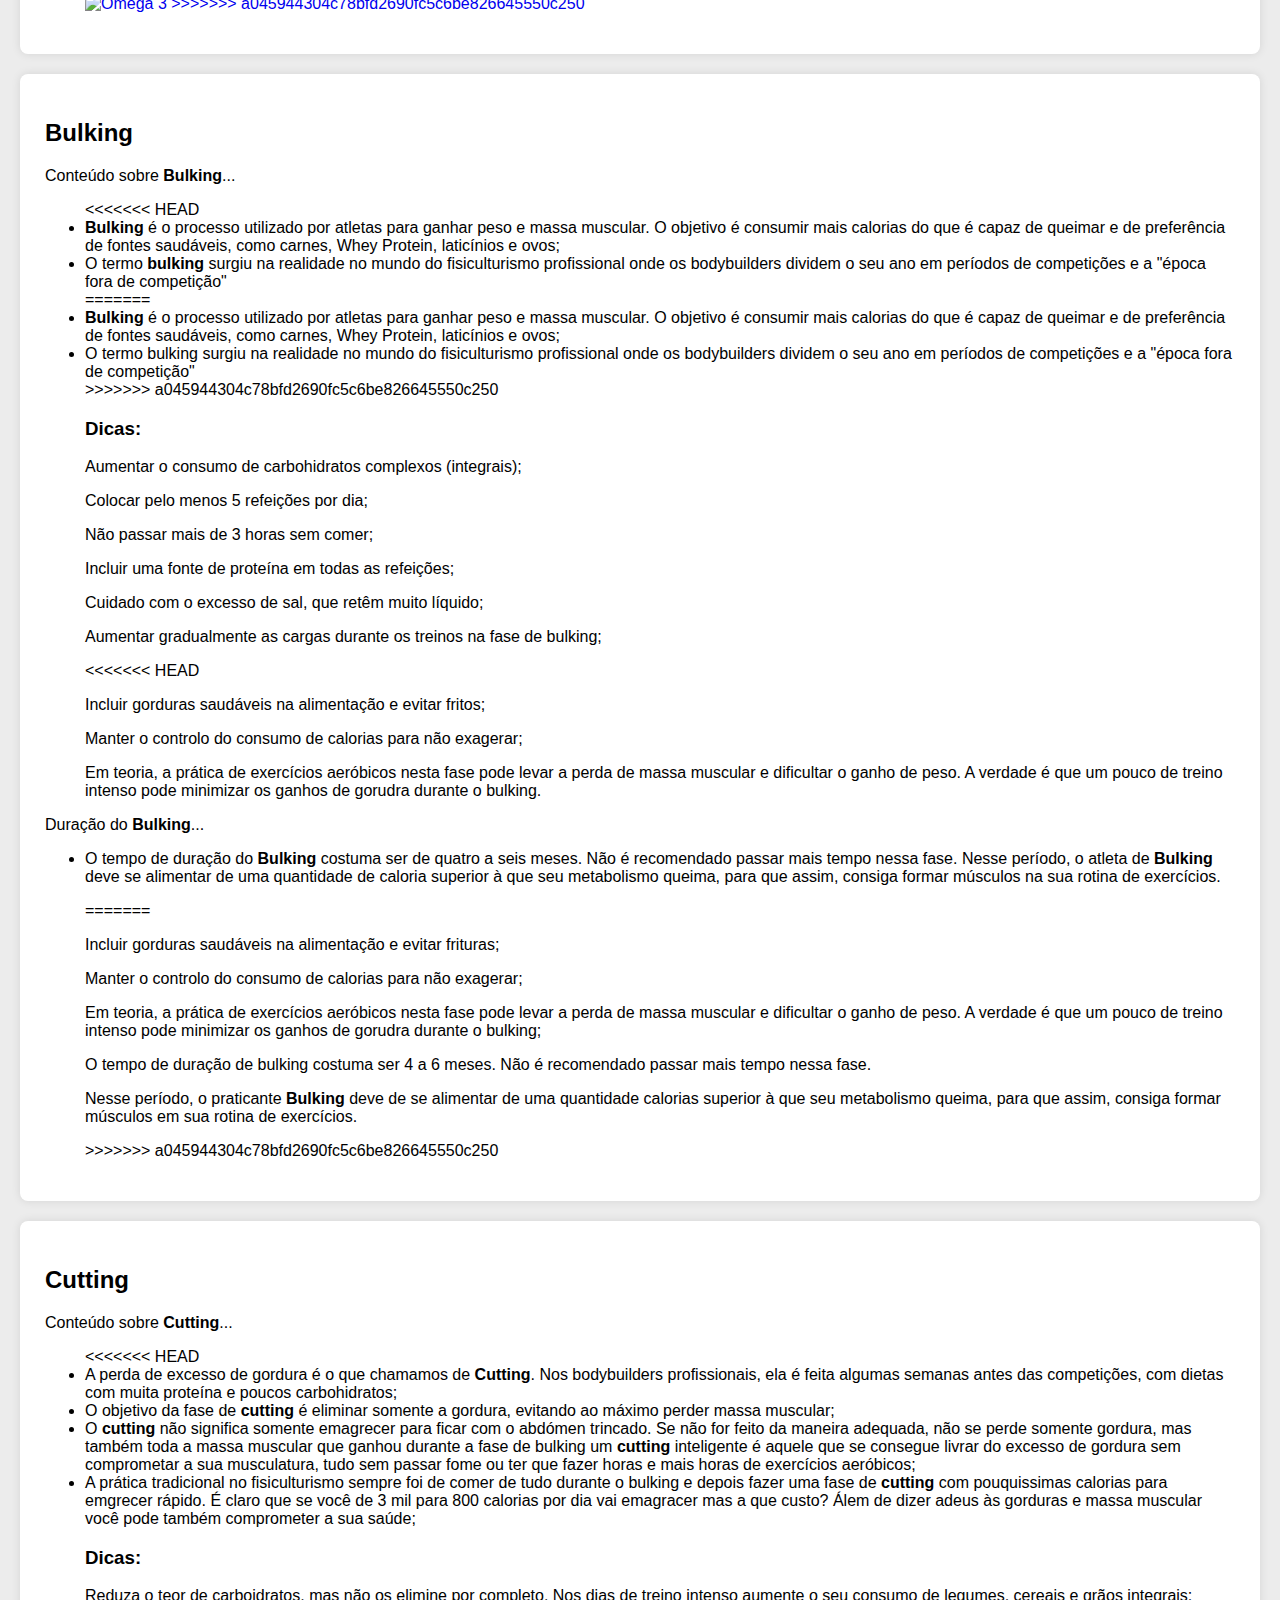
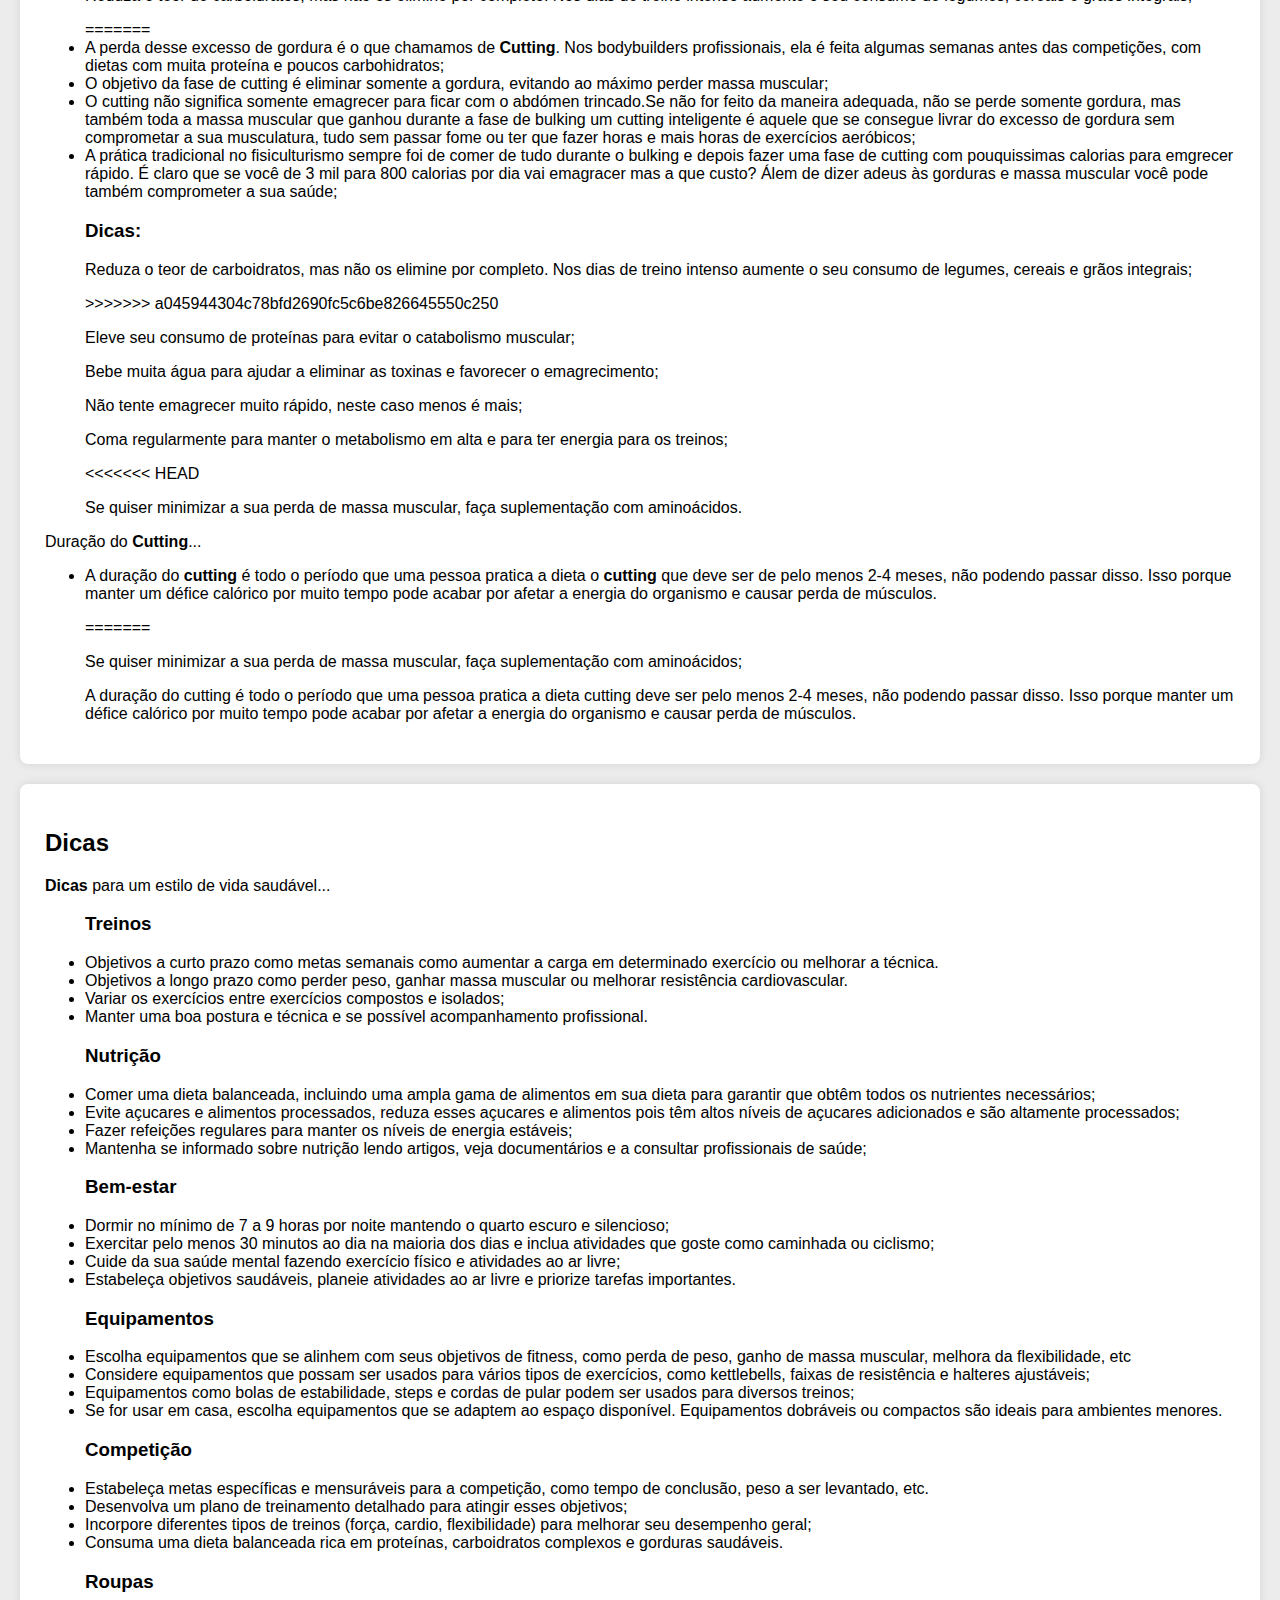
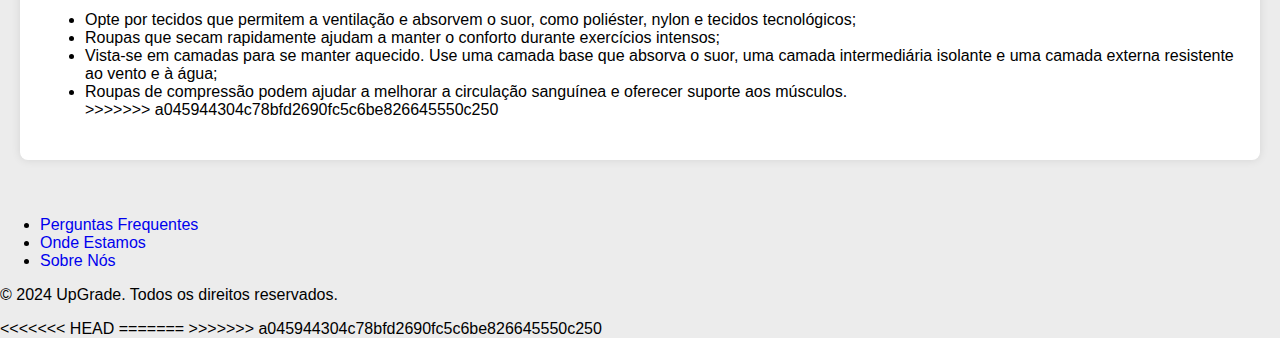
==== commit 8d6a0c86: "cscscs" ====
--- a/index.html
+++ b/index.html
@@ -5,9 +5,15 @@
     <meta name="viewport" content="width=device-width, initial-scale=1.0">
     <link rel="stylesheet" href="https://cdnjs.cloudflare.com/ajax/libs/bootstrap-icons/1.5.0/font/bootstrap-icons.min.css">
     <link rel="stylesheet" href="https://cdnjs.cloudflare.com/ajax/libs/font-awesome/6.0.0-beta3/css/all.min.css">
+<<<<<<< HEAD
     <link rel="apple-touch-icon" sizes="180x180" href="./assets/img/favicon_io-3/apple-touch-icon.png">
     <link rel="icon" type="image/png" sizes="32x32" href="./assets/img/favicon_io-3/favicon-32x32.png">
     <link rel="icon" type="image/png" sizes="16x16" href="./assets/img/favicon_io-3/favicon-16x16.png">
+=======
+    <link rel="apple-touch-icon" sizes="180x180" href="./assets/img/favicon/apple-touch-icon.png">
+    <link rel="icon" type="image/png" sizes="32x32" href="./assets/img/favicon/favicon-32x32.png">
+    <link rel="icon" type="image/png" sizes="16x16" href="./assets/img/favicon/favicon-16x16.png">
+>>>>>>> a045944304c78bfd2690fc5c6be826645550c250
     <link rel="stylesheet" href="./assets/css/styles.css">
     <script src="./assets/js/script.js" defer></script>
     <title>UpGrade</title>
@@ -17,6 +23,7 @@
         <a class="logo" href="./index.html">UpGrade</a>    
         <nav>
             <ul>
+<<<<<<< HEAD
                 <li><a class="navitems" href="#home">Início</a></li>
                 <li><a class="navitems" href="#nutrition-section">Nutrição</a></li>
                 <li><a class="navitems" href="#exercises-section">Planos de Treino</a></li>
@@ -25,6 +32,17 @@
                 <li><a class="navitems" href="#cutting-section">Cutting</a></li>
                 <a class="stats" href="./estatisticas.html">Estatísticas</a>
                 <a class="dicas-sec" href="./dicas.html">Dicas</a>
+=======
+                <li><a href="#home">Início</a></li>
+                <li><a href="#nutrition-section">Nutrição</a></li>
+                <li><a href="#exercises-section">Planos de Treino</a></li>
+                <li><a href="#supplements-section">Suplementos</a></li>
+                <li><a href="#bulking-section">Bulking</a></li>
+                <li><a href="#cutting-section">Cutting</a></li>
+                <li><a href="#dicas-section">Dicas</a></li>
+                <a class="stats" href="./estatisticas.html">Estatísticas</a>
+                <a class="dicas" href="./dicas.html">Dicas</a>
+>>>>>>> a045944304c78bfd2690fc5c6be826645550c250
             </ul>
         </nav>
     </header>
@@ -51,11 +69,19 @@
                         <textarea id="sobre" name="message" rows="4" required></textarea>
                         <label for="mail">Mail:</label>
                         <input type="email" id="email" name="email" pattern=".+@.+" placeholder="seuemail@example.com" required>
+<<<<<<< HEAD
                     <button class="button_menu" type="submit">Enviar</button>
                 </form>
             </div>
         </div>
 </section>
+=======
+                        <button class="button_menu" type="submit">Enviar</button>
+                    </form>
+                </div>
+            </div>
+    </section>
+>>>>>>> a045944304c78bfd2690fc5c6be826645550c250
     <section id="nutrition-section" class="nutrition-style">
             <h2>Nutrição</h2>
             <p>Mudar os hábitos alimentares pode parecer desafiador, mas com algumas dicas práticas, é possível adotar uma dieta mais saudável de forma gradual e sustentável.</p>
@@ -81,27 +107,47 @@
                     <a href="https://www.youtube.com/watch?v=gbnLZto6b0s" class="exercicios" target="_blank"><p><i class="bi bi-arrow-right" ></i>Tríceps corda</p></a>
                     <a href="https://www.youtube.com/watch?v=LdfpvZPnUSI" class="exercicios" target="_blank"><p><i class="bi bi-arrow-right"></i>Mergulho de tríceps</p></a>
                     <a href="https://www.youtube.com/watch?v=PAauHMIhWKg" class="exercicios" target="_blank"><p><i class="bi bi-arrow-right"></i>Flexão diamante</p></a>
+<<<<<<< HEAD
                     <img src="./assets/img/biceps-img.jpeg" alt="biceps" class="exercicios-img">
+=======
+                    <img src="/Users/ricardoromano/Documents/Photos UpGrade/biceps-img.jpeg" alt="biceps" class="exercicios-img">
+>>>>>>> a045944304c78bfd2690fc5c6be826645550c250
                 <li><strong>Peito</strong></li>
                     <a href="https://www.youtube.com/watch?v=Kr2erpSyu3M" class="exercicios" target="_blank"><p><i class="bi bi-arrow-right"></i>Supino reto com barra</p></a>
                     <a href="https://www.youtube.com/watch?v=F4Q1g2z8MWM" class="exercicios" target="_blank"><p><i class="bi bi-arrow-right"></i>Supino inclinado com halteres</p></a>
                     <a href="https://www.youtube.com/watch?v=J1YnmuweOkM" class="exercicios" target="_blank"><p><i class="bi bi-arrow-right"></i>Aberturas</p></a>
+<<<<<<< HEAD
                     <img src="./assets/img/peito-img.webp" alt="peito" class="exercicios-img">
+=======
+                    <img src="/Users/ricardoromano/Documents/Photos UpGrade/peito-img.webp" alt="peito" class="exercicios-img">
+>>>>>>> a045944304c78bfd2690fc5c6be826645550c250
                 <li><strong>Costas</strong></li>
                     <a href="https://www.youtube.com/watch?v=9FFLBDWXSZA" class="exercicios" target="_blank"><p><i class="bi bi-arrow-right"></i>Puxada aberta</p></a>
                     <a href="https://www.youtube.com/watch?v=qXHlY6Yp7h4" class="exercicios" target="_blank"><p><i class="bi bi-arrow-right"></i>Voador dorsal</p></a>
                     <a href="https://www.youtube.com/watch?v=TfxJMertfsw" class="exercicios" target="_blank"><p><i class="bi bi-arrow-right"></i>Remada curva com barra</p></a>
+<<<<<<< HEAD
                     <img src="./assets/img/costas-img.jpeg" alt="costas" class="exercicios-img">
+=======
+                    <img src="/Users/ricardoromano/Documents/Photos UpGrade/costas-img.jpeg" alt="costas" class="exercicios-img">
+>>>>>>> a045944304c78bfd2690fc5c6be826645550c250
                 <li><strong>Ombros</strong></li>
                     <a href="https://www.youtube.com/watch?v=L-iQfHVeuVg" class="exercicios" target="_blank"><p><i class="bi bi-arrow-right"></i>Desenvolvimento com halteres</p></a>
                     <a href="https://www.youtube.com/watch?v=ORparUDksUk" class="exercicios" target="_blank"><p><i class="bi bi-arrow-right"></i>Elevação lateral</p></a>
                     <a href="https://www.youtube.com/watch?v=YghvTx_GI2c" class="exercicios" target="_blank"><p><i class="bi bi-arrow-right"></i>Arnold press na máquina</p></a>
+<<<<<<< HEAD
                     <img src="./assets/img/ombros-img.webp" alt="ombros" class="exercicios-img">
+=======
+                    <img src="/Users/ricardoromano/Documents/Photos UpGrade/ombros-img.webp" alt="ombros" class="exercicios-img">
+>>>>>>> a045944304c78bfd2690fc5c6be826645550c250
                 <li><strong>Pernas</strong></li>
                     <a href="https://www.youtube.com/watch?v=pzNyhPoSOxU" class="exercicios" target="_blank"><p><i class="bi bi-arrow-right"></i>Prensa</p></a>
                     <a href="https://www.youtube.com/watch?v=y6juG3XuRe4&t=20s" class="exercicios" target="_blank"><p><i class="bi bi-arrow-right"></i>Extensora</p></a>
                     <a href="https://www.youtube.com/watch?v=4L5nBs8Eq7g" class="exercicios" target="_blank"><p><i class="bi bi-arrow-right"></i>Agachamento</p></a>
+<<<<<<< HEAD
                     <img src="./assets/img/pernas-img.jpeg" alt="pernas" class="exercicios-img">
+=======
+                    <img src="/Users/ricardoromano/Documents/Photos UpGrade/pernas-img.jpeg" alt="pernas" class="exercicios-img">
+>>>>>>> a045944304c78bfd2690fc5c6be826645550c250
                 <li><strong>Abdominais</strong></li>
                     <a href="https://www.youtube.com/watch?v=yFKPFCnpFJs" class="exercicios" target="_blank"><p><i class="bi bi-arrow-right"></i>Abdominal canivete</p></a>
                     <a href="https://www.youtube.com/watch?v=qNRqGqESAWU" class="exercicios" target="_blank"><p><i class="bi bi-arrow-right"></i>Prancha</p></a>
@@ -115,38 +161,62 @@
             <ul>
                 <li><strong>Creatina</strong></li>
                     <p><i class="bi bi-arrow-right"></i>É uma substância que fornece energia para os músculos melhorando o desempenho físico, aumentando a massa muscular e prevenindo doenças crônicas;</p>
+<<<<<<< HEAD
                     <p><i class="bi bi-arrow-right"></i>É produzida pelos rins, pâncreas e fígado, mas também está presente em alimentos como peixe, carne, frango, leite e derivados. Além disso, a creatina tanbém pode ser encontrada em maiores concentrações na forma de suplementos em cápsulas ou pó, que podem ser ingeridos antes ou depois dos treinos.</p>
                     <a href="https://www.zumub.com/PT/creatina-monohidrato/creatine-powder-300g?currency=EUR&gcpid=171&feedpid=732&srsltid=AfmBOor0QNJGpApzqemEYNf1ouV_sLa-tXwS_LJVg39YMCc3RkX2VpNMFVE" target="_blank">
                         <img src="./assets/img/creatina-img.png" alt="Creatina" class="suplementos-img">
+=======
+                    <p><i class="bi bi-arrow-right"></i>É produzida pelos rins, pâncreas e fígado, mas também está presente em alimentos como peixe, carne, frango, leite e derivados. Além disso, a creatina tanbém pode ser encontrada, em maiores concentrações, na forma de suplementos em cápsulas ou pó, que podem ser ingeridos antes ou depois dos treinos.</p>
+                    <a href="https://www.zumub.com/PT/creatina-monohidrato/creatine-powder-300g?currency=EUR&gcpid=171&feedpid=732&srsltid=AfmBOor0QNJGpApzqemEYNf1ouV_sLa-tXwS_LJVg39YMCc3RkX2VpNMFVE" target="_blank">
+                        <img src="/Users/ricardoromano/Documents/Photos UpGrade/creatina-img.png" alt="Creatina" class="suplementos-img">
+>>>>>>> a045944304c78bfd2690fc5c6be826645550c250
                     </a>                
                     <li><strong>Whey Protein</strong></li>
                     <p><i class="bi bi-arrow-right"></i>A Whey Protein (proteína de soro de leite) é um dos suplementos mais conhecidos e usados por praticantes de atividades físicas.</p>
                     <p><i class="bi bi-arrow-right"></i>Oferece todos os aminoácidos essenciais para a recuperação e construção muscular, ou seja, por favorecer o ganho de força e hipertrofia (aumento da massa magra).</p>
                     <a href="https://www.zumub.com/PT/proteinas/whey/100-whey-gold-standard?currency=EUR&gcpid=171&feedpid=930&feedpovid=800&utm_source=google&utm_campaign=17715696697&utm_medium=cpc&utm_content=utm_term&gad_source=1&gclid=EAIaIQobChMItZ29trr7hgMV6IFQBh0o7wZlEAQYByABEgJIffD_BwE" target="_blank">
+<<<<<<< HEAD
                         <img src="./assets/img/wheyprotein-img.jpeg" alt="Whey Protein" class="suplementos-img">
+=======
+                        <img src="/Users/ricardoromano/Documents/assets/img/wheyprotein-img.jpeg" alt="Whey Protein" class="suplementos-img">
+>>>>>>> a045944304c78bfd2690fc5c6be826645550c250
                     </a>
                     <li><strong>Multivitamínicos</strong></li>
                     <p><i class="bi bi-arrow-right"></i>Ajuda a promover o bom funcionamento geral do corpo;</p>
                     <p><i class="bi bi-arrow-right"></i>Ajuda a equilibrar o sistema imunitário, nervoso e hormonal;</p>
                     <p><i class="bi bi-arrow-right"></i>Contém minerais que contribuem para o bom funcionamento dos músculos, ossos e centenas de processos do corpo;</p>
                     <p><i class="bi bi-arrow-right"></i>É uma boa opção porque contém diferentes vitamina e minerais, mas podes também adquiri-las individualmente, através de suplementos de vitaminas individuais.</p>
+<<<<<<< HEAD
                     <a href="https://pt.iherb.com/pr/centrum-adults-multivitamins-200-tablets/125279" target="_blank">
                         <img src="./assets/img/multivitaminicos-img.jpeg" alt="Multivitamínicos" class="suplementos-img">
                     </a>
                 <li><strong>Vitamina D</strong></li>
                     <p><i class="bi bi-arrow-right"></i>Estudos revelam que uma grande percentagem da população europeia tem carência de Vitamina D;</p>
                     <p><i class="bi bi-arrow-right"></i>Esta vitamina é produzida pelo nosso corpo quando estamos expostos ao sol e também a podes encontrar em alguns alimentos;</p>
+=======
+                    <a href="https://www.primor.eu/pt_pt/onevit-multivitaminicos-e-multiminerais-para-mulheres-84728.html" target="_blank">
+                        <img src="/Users/ricardoromano/Documents/assets/img/multivitaminicos-img.jpeg" alt="Multivitamínicos" class="suplementos-img">
+                    </a>
+                <li><strong>Vitamina D</strong></li>
+                    <p><i class="bi bi-arrow-right"></i>Estudos revelam que uma grande percentagem da população europeia tem carência de Vitamina D;</p>
+                    <p><i class="bi bi-arrow-right"></i>Esta vitamina é produzida pelo nosso corpo quando estamos expostos ao sol e também a podes encontrar nalguns alimentos;</p>
+>>>>>>> a045944304c78bfd2690fc5c6be826645550c250
                     <p><i class="bi bi-arrow-right"></i>Promove a saúde oral e óssea;</p>
                     <p><i class="bi bi-arrow-right"></i>Fortalece e regula o sistema imunitário hormonal;</p>
                     <p><i class="bi bi-arrow-right"></i>Ajuda a garantir bons níveis de colesterol no sangue.</p>
                     <a href="https://www.boa-saude.pt/Vitamina-D" target="_blank">
+<<<<<<< HEAD
                         <img src="./assets/img/vitaminad-img.jpeg" alt="Vitamina D" class="suplementos-img">
+=======
+                        <img src="/Users/ricardoromano/Documents/assets/img/vitaminad-img.jpeg" alt="Vitamina D" class="suplementos-img">
+>>>>>>> a045944304c78bfd2690fc5c6be826645550c250
                     </a>
                 <li><strong>Magnésio</strong></li>
                     <p><i class="bi bi-arrow-right"></i>Tal como as vitaminas, os minerais também podem ser consumidos individualmente. Alguns minerais são o cálcio, o potássio ou o magnésio;</p>
                     <p><i class="bi bi-arrow-right"></i>É comum as pessoas terem falta de magnésio. Se é o teu caso, não deixes de considerar tomar um suplemento de magnésio.</p>
                     <p><i class="bi bi-arrow-right"></i>Ele é importante para: Relaxamento muscular, Coagulação do sangue, Produção de ATP (molécula responsável pelo fornecimento de força explosiva para os músculos).</p>
                     <a href="https://peixeverde.pt/Produto/magnesio-500mg-90-comprimidos-naturmil/" target="_blank">
+<<<<<<< HEAD
                         <img src="./assets/img/magnesio-img.jpeg" alt="Magnésio" class="suplementos-img">
                     </a>
                     <li><strong>Ómega 3</strong></li>
@@ -154,6 +224,15 @@
                     <p><i class="bi bi-arrow-right"></i>As gorduras saudáveis, como esta, são essenciais para o nosso corpo: Melhora o sistem imunitário, Promove a saúde do coração, Melhora a função cerebral e Melhora a mobilidade articular.</p>
                     <a href="https://nutribio.pt/loja/omega-3-choles-free-1000mg-100-capsulas-now/" target="_blank">
                         <img src="./assets/img/omega3-img.jpeg" alt="Ômega 3" class="suplementos-img">
+=======
+                        <img src="/Users/ricardoromano/Documents/assets/img/magnesio-img.jpeg" alt="Magnésio" class="suplementos-img">
+                    </a>
+                    <li><strong>Ómega 3</strong></li>
+                    <p><i class="bi bi-arrow-right"></i>Embora seja uma gordura, não tenhas medo de a consumir;</p>
+                    <p><i class="bi bi-arrow-right"></i>s gorduras saudáveis, como esta, são essenciais para o nosso corpo: Melhora o sistem imunitário, Promove a saúde do coração, Melhora a função cerebral, Melhora a mobilidade articular.</p>
+                    <a href="https://nutribio.pt/loja/omega-3-choles-free-1000mg-100-capsulas-now/" target="_blank">
+                        <img src="/Users/ricardoromano/Documents/assets/img/omega3-img.jpeg" alt="Ômega 3" class="suplementos-img">
+>>>>>>> a045944304c78bfd2690fc5c6be826645550c250
                     </a>
                 </ul>
         </section>
@@ -161,10 +240,15 @@
             <h2><strong>Bulking</strong></h2>
             <p>Conteúdo sobre <strong>Bulking</strong>...</p>
             <ul>
+<<<<<<< HEAD
                 <li><strong>Bulking</strong> é o processo utilizado por atletas para ganhar peso e massa muscular. O objetivo é consumir mais
                      calorias do que é capaz de queimar e de preferência de fontes saudáveis, como carnes, Whey Protein, laticínios e ovos;</li>
                 <li>O termo <strong>bulking</strong> surgiu na realidade no mundo do fisiculturismo profissional onde os bodybuilders dividem o seu 
                     ano em períodos de competições e a "época fora de competição"</li>
+=======
+                <li><strong>Bulking</strong> é o processo utilizado por atletas para ganhar peso e massa muscular. O objetivo é consumir mais calorias do que é capaz de queimar e de preferência de fontes saudáveis, como carnes, Whey Protein, laticínios e ovos;</li>
+                <li>O termo bulking surgiu na realidade no mundo do fisiculturismo profissional onde os bodybuilders dividem o seu ano em períodos de competições e a "época fora de competição"</li>
+>>>>>>> a045944304c78bfd2690fc5c6be826645550c250
                 <h3>Dicas:</h3>
                 <p><i class="bi bi-arrow-right"></i>Aumentar o consumo de carbohidratos complexos (integrais);</p>
                 <p><i class="bi bi-arrow-right"></i>Colocar pelo menos 5 refeições por dia;</p>
@@ -172,6 +256,7 @@
                 <p><i class="bi bi-arrow-right"></i>Incluir uma fonte de proteína em todas as refeições;</p>
                 <p><i class="bi bi-arrow-right"></i>Cuidado com o excesso de sal, que retêm muito líquido;</p>
                 <p><i class="bi bi-arrow-right"></i>Aumentar gradualmente as cargas durante os treinos na fase de bulking;</p>
+<<<<<<< HEAD
                 <p><i class="bi bi-arrow-right"></i>Incluir gorduras saudáveis na alimentação e evitar fritos;</p>
                 <p><i class="bi bi-arrow-right"></i>Manter o controlo do consumo de calorias para não exagerar;</p>
                 <p><i class="bi bi-arrow-right"></i>Em teoria, a prática de exercícios aeróbicos nesta fase pode levar a perda de massa muscular e
@@ -182,12 +267,20 @@
                 <li><p>O tempo de duração do <strong>Bulking</strong> costuma ser de quatro a seis meses. Não é recomendado passar mais tempo nessa 
                     fase. Nesse período, o atleta de <strong>Bulking</strong> deve se alimentar de uma quantidade de caloria superior à que seu 
                     metabolismo queima, para que assim, consiga formar músculos na sua rotina de exercícios.</p></li>
+=======
+                <p><i class="bi bi-arrow-right"></i>Incluir gorduras saudáveis na alimentação e evitar frituras;</p>
+                <p><i class="bi bi-arrow-right"></i>Manter o controlo do consumo de calorias para não exagerar;</p>
+                <p><i class="bi bi-arrow-right"></i>Em teoria, a prática de exercícios aeróbicos nesta fase pode levar a perda de massa muscular e dificultar o ganho de peso. A verdade é que um pouco de treino intenso pode minimizar os ganhos de gorudra durante o bulking;</p>
+                <p><i class="bi bi-arrow-right"></i>O tempo de duração de bulking costuma ser 4 a 6 meses. Não é recomendado passar mais tempo nessa fase.</p>
+                <p><i class="bi bi-arrow-right"></i>Nesse período, o praticante <strong>Bulking</strong> deve de se alimentar de uma quantidade calorias superior à que seu metabolismo queima, para que assim, consiga formar músculos em sua rotina de exercícios.</p>
+>>>>>>> a045944304c78bfd2690fc5c6be826645550c250
             </ul>
         </section>
         <section id="cutting-section" class="cutting-style">
             <h2>Cutting</h2>
             <p>Conteúdo sobre <strong>Cutting</strong>...</p>
             <ul>
+<<<<<<< HEAD
                 <li>A perda de excesso de gordura é o que chamamos de <strong>Cutting</strong>. Nos bodybuilders profissionais, ela é feita algumas
                      semanas antes das competições, com dietas com muita proteína e poucos carbohidratos;</li>
                 <li>O objetivo da fase de <strong>cutting</strong> é eliminar somente a gordura, evitando ao máximo perder massa muscular;</li>
@@ -202,10 +295,19 @@
                 <h3>Dicas:</h3>
                 <p><i class="bi bi-arrow-right"></i>Reduza o teor de carboidratos, mas não os elimine por completo. Nos dias de treino intenso 
                     aumente o seu consumo de legumes, cereais e grãos integrais;</p>
+=======
+                <li>A perda desse excesso de gordura é o que chamamos de <strong>Cutting</strong>. Nos bodybuilders profissionais, ela é feita algumas semanas antes das competições, com dietas com muita proteína e poucos carbohidratos;</li>
+                <li>O objetivo da fase de cutting é eliminar somente a gordura, evitando ao máximo perder massa muscular;</li>
+                <li>O cutting não significa somente emagrecer para ficar com o abdómen trincado.Se não for feito da maneira adequada, não se perde somente gordura, mas também toda a massa muscular que ganhou durante a fase de bulking um cutting inteligente é aquele que se consegue livrar do excesso de gordura sem comprometar a sua musculatura, tudo sem passar fome ou ter que fazer horas e mais horas de exercícios aeróbicos;</li>
+                <li>A prática tradicional no fisiculturismo sempre foi de comer de tudo durante o bulking e depois fazer uma fase de cutting com pouquissimas calorias para emgrecer rápido. É claro que se você de 3 mil para 800 calorias por dia vai emagracer mas a que custo? Álem de dizer adeus às gorduras e massa muscular você pode também comprometer a sua saúde;</li>
+                <h3>Dicas:</h3>
+                <p><i class="bi bi-arrow-right"></i>Reduza o teor de carboidratos, mas não os elimine por completo. Nos dias de treino intenso aumente o seu consumo de legumes, cereais e grãos integrais;</p>
+>>>>>>> a045944304c78bfd2690fc5c6be826645550c250
                 <p><i class="bi bi-arrow-right"></i>Eleve seu consumo de proteínas para evitar o catabolismo muscular;</p>
                 <p><i class="bi bi-arrow-right"></i>Bebe muita água para ajudar a eliminar as toxinas e favorecer o emagrecimento;</p>
                 <p><i class="bi bi-arrow-right"></i>Não tente emagrecer muito rápido, neste caso menos é mais;</p>
                 <p><i class="bi bi-arrow-right"></i>Coma regularmente para manter o metabolismo em alta e para ter energia para os treinos;</p>
+<<<<<<< HEAD
                 <p><i class="bi bi-arrow-right"></i>Se quiser minimizar a sua perda de massa muscular, faça suplementação com aminoácidos.</p>
             </ul>
             <p>Duração do <strong>Cutting</strong>...</p>
@@ -213,6 +315,46 @@
                 <li><p>A duração do <strong>cutting</strong> é todo o período que uma pessoa pratica a dieta o <strong>cutting</strong> que deve
                      ser de pelo menos 2-4 meses, não podendo passar disso. Isso porque manter um défice calórico por muito tempo pode acabar por 
                      afetar a energia do organismo e causar perda de músculos.</p></li>
+=======
+                <p><i class="bi bi-arrow-right"></i>Se quiser minimizar a sua perda de massa muscular, faça suplementação com aminoácidos;</p>
+                <p><i class="bi bi-arrow-right"></i>A duração do cutting é todo o período que uma pessoa pratica a dieta cutting deve ser pelo menos 2-4 meses, não podendo passar disso. Isso porque manter um défice calórico por muito tempo pode acabar por afetar a energia do organismo e causar perda de músculos.</p>
+            </ul>
+        </section>
+        <section id="dicas-section" class="dicas-style">
+            <h2>Dicas</h2>
+            <p><strong>Dicas</strong> para um estilo de vida saudável...</p>
+            <ul>
+                <h3><i class="bi bi-arrow-right"></i>Treinos</h3>
+                    <li>Objetivos a curto prazo como metas semanais como aumentar a carga em determinado exercício ou melhorar a técnica.</li>
+                    <li>Objetivos a longo prazo como perder peso, ganhar massa muscular ou melhorar resistência cardiovascular.</li>
+                    <li>Variar os exercícios entre exercícios compostos e isolados;</li>
+                    <li>Manter uma boa postura e técnica e se possível acompanhamento profissional.</li>
+                <h3><i class="bi bi-arrow-right"></i>Nutrição</h3>
+                    <li>Comer uma dieta balanceada, incluindo uma ampla gama de alimentos em sua dieta para garantir que obtêm todos os nutrientes necessários;</li>
+                    <li>Evite açucares e alimentos processados, reduza esses açucares e alimentos pois têm altos níveis de açucares adicionados e são altamente processados;</li>
+                    <li>Fazer refeições regulares para manter os níveis de energia estáveis;</li>
+                    <li>Mantenha se informado sobre nutrição lendo artigos, veja documentários e a consultar profissionais de saúde;</li>
+                <h3><i class="bi bi-arrow-right"></i>Bem-estar</h3>
+                    <li>Dormir no mínimo de 7 a 9 horas por noite mantendo o quarto escuro e silencioso;</li>
+                    <li>Exercitar pelo menos 30 minutos ao dia na maioria dos dias e inclua atividades que goste como caminhada ou ciclismo;</li>
+                    <li>Cuide da sua saúde mental fazendo exercício físico e atividades ao ar livre;</li>
+                    <li>Estabeleça objetivos saudáveis, planeie atividades ao ar livre e priorize tarefas importantes.</li>
+                <h3><i class="bi bi-arrow-right"></i>Equipamentos</h3>
+                    <li>Escolha equipamentos que se alinhem com seus objetivos de fitness, como perda de peso, ganho de massa muscular, melhora da flexibilidade, etc</li>
+                    <li>Considere equipamentos que possam ser usados para vários tipos de exercícios, como kettlebells, faixas de resistência e halteres ajustáveis;</li>
+                    <li>Equipamentos como bolas de estabilidade, steps e cordas de pular podem ser usados para diversos treinos;</li>
+                    <li>Se for usar em casa, escolha equipamentos que se adaptem ao espaço disponível. Equipamentos dobráveis ou compactos são ideais para ambientes menores.</li>
+                <h3><i class="bi bi-arrow-right"></i>Competição</h3>
+                    <li>Estabeleça metas específicas e mensuráveis para a competição, como tempo de conclusão, peso a ser levantado, etc.</li>
+                    <li>Desenvolva um plano de treinamento detalhado para atingir esses objetivos;</li>
+                    <li>Incorpore diferentes tipos de treinos (força, cardio, flexibilidade) para melhorar seu desempenho geral;</li>
+                    <li>Consuma uma dieta balanceada rica em proteínas, carboidratos complexos e gorduras saudáveis.</li>
+                <h3><i class="bi bi-arrow-right"></i>Roupas</h3>
+                    <li>Opte por tecidos que permitem a ventilação e absorvem o suor, como poliéster, nylon e tecidos tecnológicos;</li>
+                    <li>Roupas que secam rapidamente ajudam a manter o conforto durante exercícios intensos;</li>
+                    <li>Vista-se em camadas para se manter aquecido. Use uma camada base que absorva o suor, uma camada intermediária isolante e uma camada externa resistente ao vento e à água;</li>
+                    <li>Roupas de compressão podem ajudar a melhorar a circulação sanguínea e oferecer suporte aos músculos.</li>
+>>>>>>> a045944304c78bfd2690fc5c6be826645550c250
             </ul>
         </section>
     </main>
@@ -228,7 +370,11 @@
                 <a href="https://www.instagram.com/upgradegym1/" target="_blank"><i class="bi bi-instagram"></i></a>
                 <a href="https://www.facebook.com/" target="_blank"><i class="bi bi-facebook"></i></a>
                 <a href="https://www.reddit.com/?rdt=51637" target="_blank"><i class="bi bi-reddit"></i></a>
+<<<<<<< HEAD
                 <a href="https://github.com/UpGradeFitness/upgradesite" target="_blank"><i class="bi bi-github"></i></a>
+=======
+                <a href="https://www.youtube.com" target="_blank"><i class="bi bi-youtube"></i></a>
+>>>>>>> a045944304c78bfd2690fc5c6be826645550c250
             </div>
         </div>
     </footer>
--- a/assets/css/styles.css
+++ b/assets/css/styles.css
@@ -5,6 +5,7 @@
     background-color: #ececec;
 }
 
+<<<<<<< HEAD
 @keyframes fadeInUp {
     0% {
         opacity: 0;
@@ -16,13 +17,8 @@
     }
 }
 
-/* Aplica a animação ao texto */
-.logo {
-    animation: fadeInUp 1s ease-in-out;
-    font-size: 2em;
-    color: #fff;
-}
-
+=======
+>>>>>>> a045944304c78bfd2690fc5c6be826645550c250
 header { /* cabeçalho*/
     background-color: #000000;
     display: flex;
@@ -48,6 +44,22 @@
 .logo { /*decoração UpGrade*/
     color: white;
     text-decoration: none;
+<<<<<<< HEAD
+    animation: fadeInUp 1s ease-in-out;
+
+=======
+}
+
+.dicas {
+    color: white;
+    cursor: pointer;
+    transition: color 0.3s;
+    font-size: 1em;
+}
+
+.dicas:hover {
+    color: #999999;
+>>>>>>> a045944304c78bfd2690fc5c6be826645550c250
 }
 
 header .logo:hover { /*cor ao passar por cima do header logo*/
@@ -72,7 +84,10 @@
     padding: 0;
     margin: 0;
     display: flex;
+<<<<<<< HEAD
     animation: fadeInUp 1s ease-in-out;
+=======
+>>>>>>> a045944304c78bfd2690fc5c6be826645550c250
 }
 
 nav ul li { /* estilos para itens da navbar*/
@@ -101,11 +116,18 @@
     border-radius: 8px;
     box-shadow: 0 0 10px rgba(0, 0, 0, 0.1);
     position: relative;
+<<<<<<< HEAD
     animation: fadeInUp 1s ease-in-out;
 }
 
 #home { /*quadrado principal com o btn*/
     background: url('../img/home-img.jpg') no-repeat center center/cover;
+=======
+}
+
+#home { /*quadrado principal com o btn*/
+    background: url('/Users/ricardoromano/Documents/assets/img/home-img.jpg') no-repeat center center/cover;
+>>>>>>> a045944304c78bfd2690fc5c6be826645550c250
     height: 77vh;
     display: flex;
     justify-content: center;
@@ -157,9 +179,13 @@
     color: #000000;
 }
 
+<<<<<<< HEAD
 /*footer*/
 
 footer { 
+=======
+footer { /*rodape*/
+>>>>>>> a045944304c78bfd2690fc5c6be826645550c250
     background-color: #20159a;
     color: white;
     text-align: center;
@@ -209,9 +235,13 @@
     font-size: 0.9em;
 }
 
+<<<<<<< HEAD
 /*secção de nutrição*/
 
 #nutrition-section { 
+=======
+#nutrition-section { /*secção de nutrição*/
+>>>>>>> a045944304c78bfd2690fc5c6be826645550c250
     min-height: 260px;
 }
 
@@ -323,6 +353,10 @@
     cursor: pointer;
     font-size: 16px;
 }
+<<<<<<< HEAD
+=======
+
+>>>>>>> a045944304c78bfd2690fc5c6be826645550c250
 .button_menu:hover {
     background-color: #45a049;
 }
@@ -335,13 +369,18 @@
     text-decoration: none;
     color: white;
     cursor: pointer;
+<<<<<<< HEAD
     font-size: 1.3em;
+=======
+    font-size: 1.2em;
+>>>>>>> a045944304c78bfd2690fc5c6be826645550c250
     margin: 0 15px;
 }
 
 .stats:hover {
     color: #999999;
 }
+<<<<<<< HEAD
 
 .dicas-sec {
     font-size: 20px;
@@ -356,4 +395,6 @@
 
 .navitems {
     font-size: 20px;
-}+}
+=======
+>>>>>>> a045944304c78bfd2690fc5c6be826645550c250
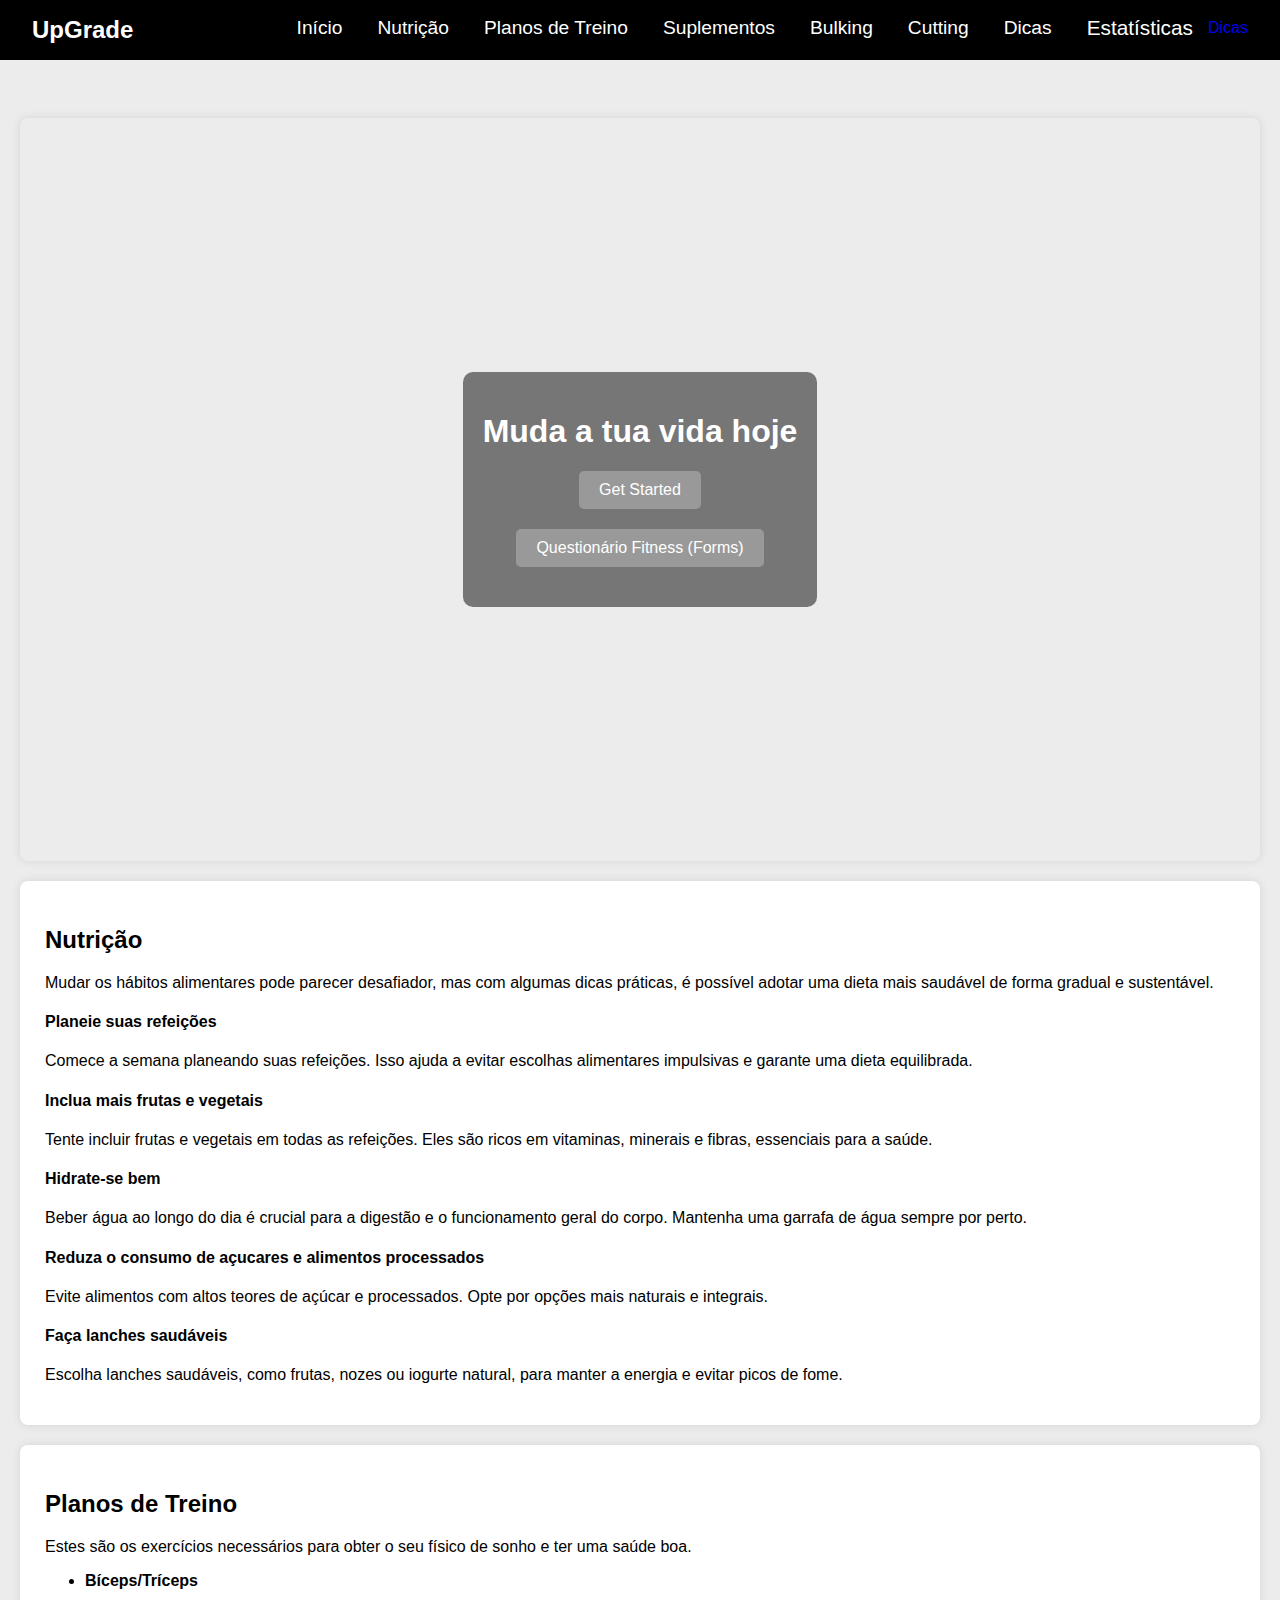
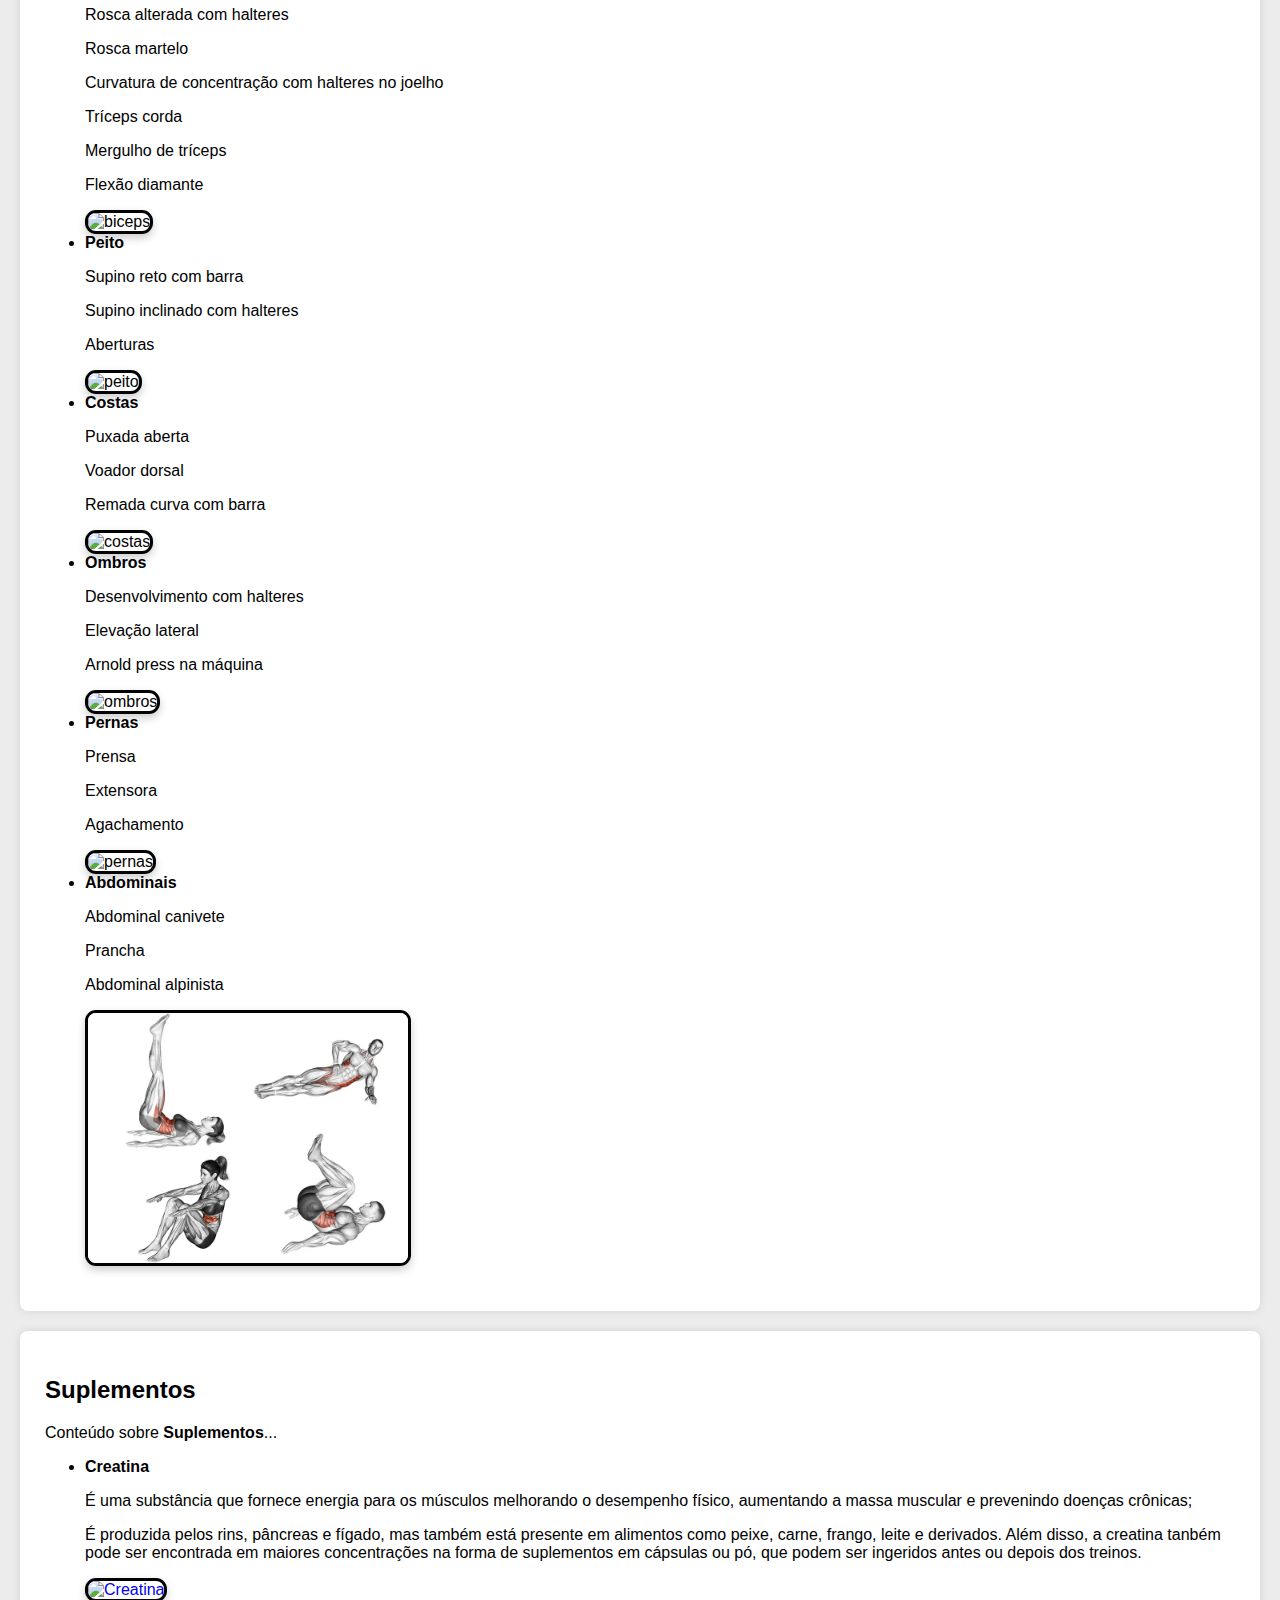
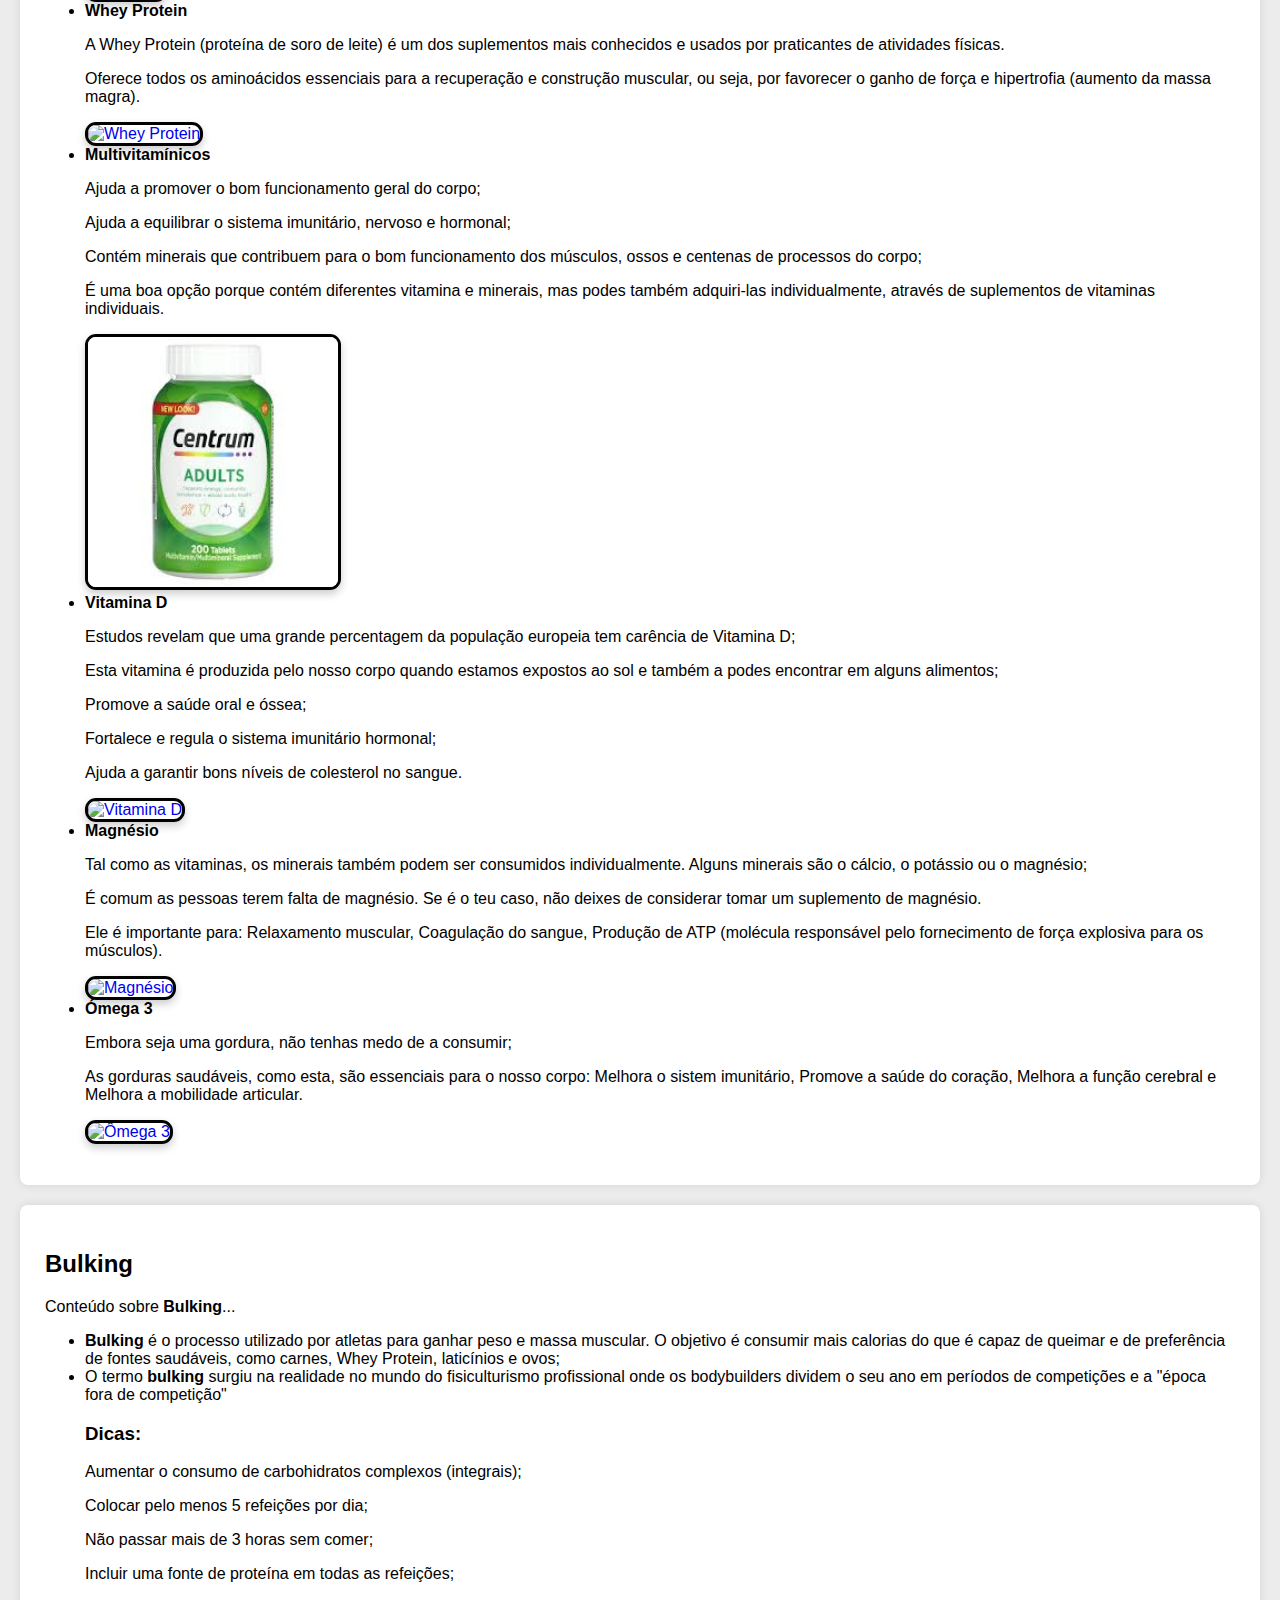
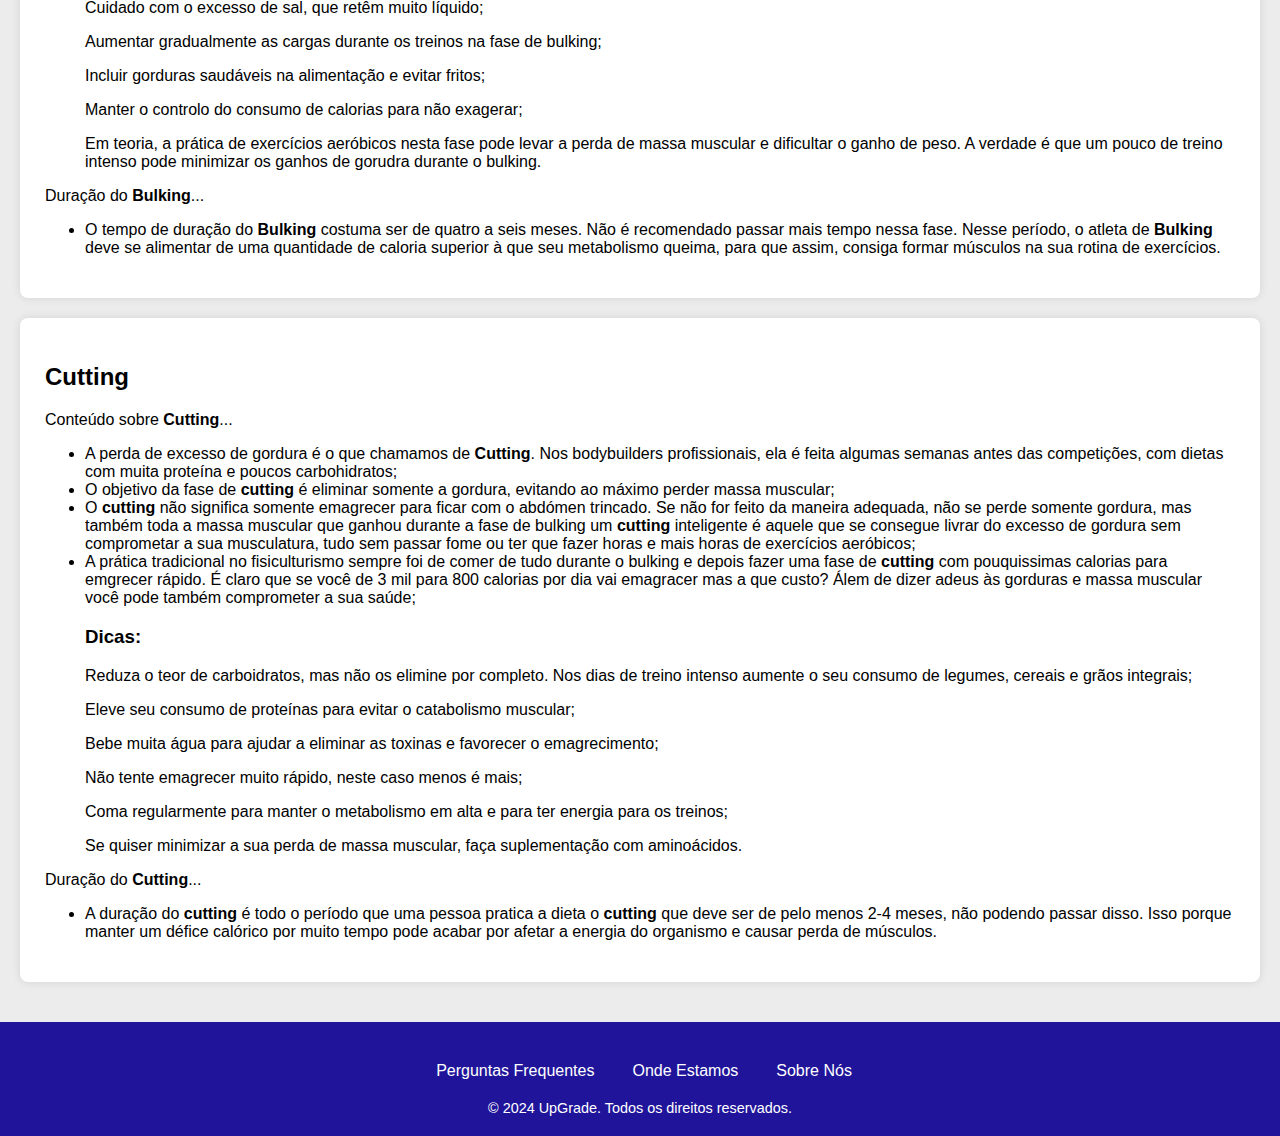
==== commit 18ea1324: "cscscs" ====
--- a/index.html
+++ b/index.html
@@ -23,16 +23,6 @@
         <a class="logo" href="./index.html">UpGrade</a>    
         <nav>
             <ul>
-<<<<<<< HEAD
-                <li><a class="navitems" href="#home">Início</a></li>
-                <li><a class="navitems" href="#nutrition-section">Nutrição</a></li>
-                <li><a class="navitems" href="#exercises-section">Planos de Treino</a></li>
-                <li><a class="navitems" href="#supplements-section">Suplementos</a></li>
-                <li><a class="navitems" href="#bulking-section">Bulking</a></li>
-                <li><a class="navitems" href="#cutting-section">Cutting</a></li>
-                <a class="stats" href="./estatisticas.html">Estatísticas</a>
-                <a class="dicas-sec" href="./dicas.html">Dicas</a>
-=======
                 <li><a href="#home">Início</a></li>
                 <li><a href="#nutrition-section">Nutrição</a></li>
                 <li><a href="#exercises-section">Planos de Treino</a></li>
@@ -42,7 +32,6 @@
                 <li><a href="#dicas-section">Dicas</a></li>
                 <a class="stats" href="./estatisticas.html">Estatísticas</a>
                 <a class="dicas" href="./dicas.html">Dicas</a>
->>>>>>> a045944304c78bfd2690fc5c6be826645550c250
             </ul>
         </nav>
     </header>
@@ -69,19 +58,11 @@
                         <textarea id="sobre" name="message" rows="4" required></textarea>
                         <label for="mail">Mail:</label>
                         <input type="email" id="email" name="email" pattern=".+@.+" placeholder="seuemail@example.com" required>
-<<<<<<< HEAD
-                    <button class="button_menu" type="submit">Enviar</button>
-                </form>
-            </div>
-        </div>
-</section>
-=======
                         <button class="button_menu" type="submit">Enviar</button>
                     </form>
                 </div>
             </div>
     </section>
->>>>>>> a045944304c78bfd2690fc5c6be826645550c250
     <section id="nutrition-section" class="nutrition-style">
             <h2>Nutrição</h2>
             <p>Mudar os hábitos alimentares pode parecer desafiador, mas com algumas dicas práticas, é possível adotar uma dieta mais saudável de forma gradual e sustentável.</p>
@@ -107,47 +88,27 @@
                     <a href="https://www.youtube.com/watch?v=gbnLZto6b0s" class="exercicios" target="_blank"><p><i class="bi bi-arrow-right" ></i>Tríceps corda</p></a>
                     <a href="https://www.youtube.com/watch?v=LdfpvZPnUSI" class="exercicios" target="_blank"><p><i class="bi bi-arrow-right"></i>Mergulho de tríceps</p></a>
                     <a href="https://www.youtube.com/watch?v=PAauHMIhWKg" class="exercicios" target="_blank"><p><i class="bi bi-arrow-right"></i>Flexão diamante</p></a>
-<<<<<<< HEAD
                     <img src="./assets/img/biceps-img.jpeg" alt="biceps" class="exercicios-img">
-=======
-                    <img src="/Users/ricardoromano/Documents/Photos UpGrade/biceps-img.jpeg" alt="biceps" class="exercicios-img">
->>>>>>> a045944304c78bfd2690fc5c6be826645550c250
                 <li><strong>Peito</strong></li>
                     <a href="https://www.youtube.com/watch?v=Kr2erpSyu3M" class="exercicios" target="_blank"><p><i class="bi bi-arrow-right"></i>Supino reto com barra</p></a>
                     <a href="https://www.youtube.com/watch?v=F4Q1g2z8MWM" class="exercicios" target="_blank"><p><i class="bi bi-arrow-right"></i>Supino inclinado com halteres</p></a>
                     <a href="https://www.youtube.com/watch?v=J1YnmuweOkM" class="exercicios" target="_blank"><p><i class="bi bi-arrow-right"></i>Aberturas</p></a>
-<<<<<<< HEAD
                     <img src="./assets/img/peito-img.webp" alt="peito" class="exercicios-img">
-=======
-                    <img src="/Users/ricardoromano/Documents/Photos UpGrade/peito-img.webp" alt="peito" class="exercicios-img">
->>>>>>> a045944304c78bfd2690fc5c6be826645550c250
                 <li><strong>Costas</strong></li>
                     <a href="https://www.youtube.com/watch?v=9FFLBDWXSZA" class="exercicios" target="_blank"><p><i class="bi bi-arrow-right"></i>Puxada aberta</p></a>
                     <a href="https://www.youtube.com/watch?v=qXHlY6Yp7h4" class="exercicios" target="_blank"><p><i class="bi bi-arrow-right"></i>Voador dorsal</p></a>
                     <a href="https://www.youtube.com/watch?v=TfxJMertfsw" class="exercicios" target="_blank"><p><i class="bi bi-arrow-right"></i>Remada curva com barra</p></a>
-<<<<<<< HEAD
                     <img src="./assets/img/costas-img.jpeg" alt="costas" class="exercicios-img">
-=======
-                    <img src="/Users/ricardoromano/Documents/Photos UpGrade/costas-img.jpeg" alt="costas" class="exercicios-img">
->>>>>>> a045944304c78bfd2690fc5c6be826645550c250
                 <li><strong>Ombros</strong></li>
                     <a href="https://www.youtube.com/watch?v=L-iQfHVeuVg" class="exercicios" target="_blank"><p><i class="bi bi-arrow-right"></i>Desenvolvimento com halteres</p></a>
                     <a href="https://www.youtube.com/watch?v=ORparUDksUk" class="exercicios" target="_blank"><p><i class="bi bi-arrow-right"></i>Elevação lateral</p></a>
                     <a href="https://www.youtube.com/watch?v=YghvTx_GI2c" class="exercicios" target="_blank"><p><i class="bi bi-arrow-right"></i>Arnold press na máquina</p></a>
-<<<<<<< HEAD
                     <img src="./assets/img/ombros-img.webp" alt="ombros" class="exercicios-img">
-=======
-                    <img src="/Users/ricardoromano/Documents/Photos UpGrade/ombros-img.webp" alt="ombros" class="exercicios-img">
->>>>>>> a045944304c78bfd2690fc5c6be826645550c250
                 <li><strong>Pernas</strong></li>
                     <a href="https://www.youtube.com/watch?v=pzNyhPoSOxU" class="exercicios" target="_blank"><p><i class="bi bi-arrow-right"></i>Prensa</p></a>
                     <a href="https://www.youtube.com/watch?v=y6juG3XuRe4&t=20s" class="exercicios" target="_blank"><p><i class="bi bi-arrow-right"></i>Extensora</p></a>
                     <a href="https://www.youtube.com/watch?v=4L5nBs8Eq7g" class="exercicios" target="_blank"><p><i class="bi bi-arrow-right"></i>Agachamento</p></a>
-<<<<<<< HEAD
                     <img src="./assets/img/pernas-img.jpeg" alt="pernas" class="exercicios-img">
-=======
-                    <img src="/Users/ricardoromano/Documents/Photos UpGrade/pernas-img.jpeg" alt="pernas" class="exercicios-img">
->>>>>>> a045944304c78bfd2690fc5c6be826645550c250
                 <li><strong>Abdominais</strong></li>
                     <a href="https://www.youtube.com/watch?v=yFKPFCnpFJs" class="exercicios" target="_blank"><p><i class="bi bi-arrow-right"></i>Abdominal canivete</p></a>
                     <a href="https://www.youtube.com/watch?v=qNRqGqESAWU" class="exercicios" target="_blank"><p><i class="bi bi-arrow-right"></i>Prancha</p></a>
@@ -161,62 +122,38 @@
             <ul>
                 <li><strong>Creatina</strong></li>
                     <p><i class="bi bi-arrow-right"></i>É uma substância que fornece energia para os músculos melhorando o desempenho físico, aumentando a massa muscular e prevenindo doenças crônicas;</p>
-<<<<<<< HEAD
                     <p><i class="bi bi-arrow-right"></i>É produzida pelos rins, pâncreas e fígado, mas também está presente em alimentos como peixe, carne, frango, leite e derivados. Além disso, a creatina tanbém pode ser encontrada em maiores concentrações na forma de suplementos em cápsulas ou pó, que podem ser ingeridos antes ou depois dos treinos.</p>
                     <a href="https://www.zumub.com/PT/creatina-monohidrato/creatine-powder-300g?currency=EUR&gcpid=171&feedpid=732&srsltid=AfmBOor0QNJGpApzqemEYNf1ouV_sLa-tXwS_LJVg39YMCc3RkX2VpNMFVE" target="_blank">
                         <img src="./assets/img/creatina-img.png" alt="Creatina" class="suplementos-img">
-=======
-                    <p><i class="bi bi-arrow-right"></i>É produzida pelos rins, pâncreas e fígado, mas também está presente em alimentos como peixe, carne, frango, leite e derivados. Além disso, a creatina tanbém pode ser encontrada, em maiores concentrações, na forma de suplementos em cápsulas ou pó, que podem ser ingeridos antes ou depois dos treinos.</p>
-                    <a href="https://www.zumub.com/PT/creatina-monohidrato/creatine-powder-300g?currency=EUR&gcpid=171&feedpid=732&srsltid=AfmBOor0QNJGpApzqemEYNf1ouV_sLa-tXwS_LJVg39YMCc3RkX2VpNMFVE" target="_blank">
-                        <img src="/Users/ricardoromano/Documents/Photos UpGrade/creatina-img.png" alt="Creatina" class="suplementos-img">
->>>>>>> a045944304c78bfd2690fc5c6be826645550c250
                     </a>                
                     <li><strong>Whey Protein</strong></li>
                     <p><i class="bi bi-arrow-right"></i>A Whey Protein (proteína de soro de leite) é um dos suplementos mais conhecidos e usados por praticantes de atividades físicas.</p>
                     <p><i class="bi bi-arrow-right"></i>Oferece todos os aminoácidos essenciais para a recuperação e construção muscular, ou seja, por favorecer o ganho de força e hipertrofia (aumento da massa magra).</p>
                     <a href="https://www.zumub.com/PT/proteinas/whey/100-whey-gold-standard?currency=EUR&gcpid=171&feedpid=930&feedpovid=800&utm_source=google&utm_campaign=17715696697&utm_medium=cpc&utm_content=utm_term&gad_source=1&gclid=EAIaIQobChMItZ29trr7hgMV6IFQBh0o7wZlEAQYByABEgJIffD_BwE" target="_blank">
-<<<<<<< HEAD
                         <img src="./assets/img/wheyprotein-img.jpeg" alt="Whey Protein" class="suplementos-img">
-=======
-                        <img src="/Users/ricardoromano/Documents/assets/img/wheyprotein-img.jpeg" alt="Whey Protein" class="suplementos-img">
->>>>>>> a045944304c78bfd2690fc5c6be826645550c250
                     </a>
                     <li><strong>Multivitamínicos</strong></li>
                     <p><i class="bi bi-arrow-right"></i>Ajuda a promover o bom funcionamento geral do corpo;</p>
                     <p><i class="bi bi-arrow-right"></i>Ajuda a equilibrar o sistema imunitário, nervoso e hormonal;</p>
                     <p><i class="bi bi-arrow-right"></i>Contém minerais que contribuem para o bom funcionamento dos músculos, ossos e centenas de processos do corpo;</p>
                     <p><i class="bi bi-arrow-right"></i>É uma boa opção porque contém diferentes vitamina e minerais, mas podes também adquiri-las individualmente, através de suplementos de vitaminas individuais.</p>
-<<<<<<< HEAD
                     <a href="https://pt.iherb.com/pr/centrum-adults-multivitamins-200-tablets/125279" target="_blank">
                         <img src="./assets/img/multivitaminicos-img.jpeg" alt="Multivitamínicos" class="suplementos-img">
                     </a>
                 <li><strong>Vitamina D</strong></li>
                     <p><i class="bi bi-arrow-right"></i>Estudos revelam que uma grande percentagem da população europeia tem carência de Vitamina D;</p>
                     <p><i class="bi bi-arrow-right"></i>Esta vitamina é produzida pelo nosso corpo quando estamos expostos ao sol e também a podes encontrar em alguns alimentos;</p>
-=======
-                    <a href="https://www.primor.eu/pt_pt/onevit-multivitaminicos-e-multiminerais-para-mulheres-84728.html" target="_blank">
-                        <img src="/Users/ricardoromano/Documents/assets/img/multivitaminicos-img.jpeg" alt="Multivitamínicos" class="suplementos-img">
-                    </a>
-                <li><strong>Vitamina D</strong></li>
-                    <p><i class="bi bi-arrow-right"></i>Estudos revelam que uma grande percentagem da população europeia tem carência de Vitamina D;</p>
-                    <p><i class="bi bi-arrow-right"></i>Esta vitamina é produzida pelo nosso corpo quando estamos expostos ao sol e também a podes encontrar nalguns alimentos;</p>
->>>>>>> a045944304c78bfd2690fc5c6be826645550c250
                     <p><i class="bi bi-arrow-right"></i>Promove a saúde oral e óssea;</p>
                     <p><i class="bi bi-arrow-right"></i>Fortalece e regula o sistema imunitário hormonal;</p>
                     <p><i class="bi bi-arrow-right"></i>Ajuda a garantir bons níveis de colesterol no sangue.</p>
                     <a href="https://www.boa-saude.pt/Vitamina-D" target="_blank">
-<<<<<<< HEAD
                         <img src="./assets/img/vitaminad-img.jpeg" alt="Vitamina D" class="suplementos-img">
-=======
-                        <img src="/Users/ricardoromano/Documents/assets/img/vitaminad-img.jpeg" alt="Vitamina D" class="suplementos-img">
->>>>>>> a045944304c78bfd2690fc5c6be826645550c250
                     </a>
                 <li><strong>Magnésio</strong></li>
                     <p><i class="bi bi-arrow-right"></i>Tal como as vitaminas, os minerais também podem ser consumidos individualmente. Alguns minerais são o cálcio, o potássio ou o magnésio;</p>
                     <p><i class="bi bi-arrow-right"></i>É comum as pessoas terem falta de magnésio. Se é o teu caso, não deixes de considerar tomar um suplemento de magnésio.</p>
                     <p><i class="bi bi-arrow-right"></i>Ele é importante para: Relaxamento muscular, Coagulação do sangue, Produção de ATP (molécula responsável pelo fornecimento de força explosiva para os músculos).</p>
                     <a href="https://peixeverde.pt/Produto/magnesio-500mg-90-comprimidos-naturmil/" target="_blank">
-<<<<<<< HEAD
                         <img src="./assets/img/magnesio-img.jpeg" alt="Magnésio" class="suplementos-img">
                     </a>
                     <li><strong>Ómega 3</strong></li>
@@ -224,15 +161,6 @@
                     <p><i class="bi bi-arrow-right"></i>As gorduras saudáveis, como esta, são essenciais para o nosso corpo: Melhora o sistem imunitário, Promove a saúde do coração, Melhora a função cerebral e Melhora a mobilidade articular.</p>
                     <a href="https://nutribio.pt/loja/omega-3-choles-free-1000mg-100-capsulas-now/" target="_blank">
                         <img src="./assets/img/omega3-img.jpeg" alt="Ômega 3" class="suplementos-img">
-=======
-                        <img src="/Users/ricardoromano/Documents/assets/img/magnesio-img.jpeg" alt="Magnésio" class="suplementos-img">
-                    </a>
-                    <li><strong>Ómega 3</strong></li>
-                    <p><i class="bi bi-arrow-right"></i>Embora seja uma gordura, não tenhas medo de a consumir;</p>
-                    <p><i class="bi bi-arrow-right"></i>s gorduras saudáveis, como esta, são essenciais para o nosso corpo: Melhora o sistem imunitário, Promove a saúde do coração, Melhora a função cerebral, Melhora a mobilidade articular.</p>
-                    <a href="https://nutribio.pt/loja/omega-3-choles-free-1000mg-100-capsulas-now/" target="_blank">
-                        <img src="/Users/ricardoromano/Documents/assets/img/omega3-img.jpeg" alt="Ômega 3" class="suplementos-img">
->>>>>>> a045944304c78bfd2690fc5c6be826645550c250
                     </a>
                 </ul>
         </section>
@@ -240,15 +168,10 @@
             <h2><strong>Bulking</strong></h2>
             <p>Conteúdo sobre <strong>Bulking</strong>...</p>
             <ul>
-<<<<<<< HEAD
                 <li><strong>Bulking</strong> é o processo utilizado por atletas para ganhar peso e massa muscular. O objetivo é consumir mais
                      calorias do que é capaz de queimar e de preferência de fontes saudáveis, como carnes, Whey Protein, laticínios e ovos;</li>
                 <li>O termo <strong>bulking</strong> surgiu na realidade no mundo do fisiculturismo profissional onde os bodybuilders dividem o seu 
                     ano em períodos de competições e a "época fora de competição"</li>
-=======
-                <li><strong>Bulking</strong> é o processo utilizado por atletas para ganhar peso e massa muscular. O objetivo é consumir mais calorias do que é capaz de queimar e de preferência de fontes saudáveis, como carnes, Whey Protein, laticínios e ovos;</li>
-                <li>O termo bulking surgiu na realidade no mundo do fisiculturismo profissional onde os bodybuilders dividem o seu ano em períodos de competições e a "época fora de competição"</li>
->>>>>>> a045944304c78bfd2690fc5c6be826645550c250
                 <h3>Dicas:</h3>
                 <p><i class="bi bi-arrow-right"></i>Aumentar o consumo de carbohidratos complexos (integrais);</p>
                 <p><i class="bi bi-arrow-right"></i>Colocar pelo menos 5 refeições por dia;</p>
@@ -256,7 +179,6 @@
                 <p><i class="bi bi-arrow-right"></i>Incluir uma fonte de proteína em todas as refeições;</p>
                 <p><i class="bi bi-arrow-right"></i>Cuidado com o excesso de sal, que retêm muito líquido;</p>
                 <p><i class="bi bi-arrow-right"></i>Aumentar gradualmente as cargas durante os treinos na fase de bulking;</p>
-<<<<<<< HEAD
                 <p><i class="bi bi-arrow-right"></i>Incluir gorduras saudáveis na alimentação e evitar fritos;</p>
                 <p><i class="bi bi-arrow-right"></i>Manter o controlo do consumo de calorias para não exagerar;</p>
                 <p><i class="bi bi-arrow-right"></i>Em teoria, a prática de exercícios aeróbicos nesta fase pode levar a perda de massa muscular e
@@ -267,20 +189,12 @@
                 <li><p>O tempo de duração do <strong>Bulking</strong> costuma ser de quatro a seis meses. Não é recomendado passar mais tempo nessa 
                     fase. Nesse período, o atleta de <strong>Bulking</strong> deve se alimentar de uma quantidade de caloria superior à que seu 
                     metabolismo queima, para que assim, consiga formar músculos na sua rotina de exercícios.</p></li>
-=======
-                <p><i class="bi bi-arrow-right"></i>Incluir gorduras saudáveis na alimentação e evitar frituras;</p>
-                <p><i class="bi bi-arrow-right"></i>Manter o controlo do consumo de calorias para não exagerar;</p>
-                <p><i class="bi bi-arrow-right"></i>Em teoria, a prática de exercícios aeróbicos nesta fase pode levar a perda de massa muscular e dificultar o ganho de peso. A verdade é que um pouco de treino intenso pode minimizar os ganhos de gorudra durante o bulking;</p>
-                <p><i class="bi bi-arrow-right"></i>O tempo de duração de bulking costuma ser 4 a 6 meses. Não é recomendado passar mais tempo nessa fase.</p>
-                <p><i class="bi bi-arrow-right"></i>Nesse período, o praticante <strong>Bulking</strong> deve de se alimentar de uma quantidade calorias superior à que seu metabolismo queima, para que assim, consiga formar músculos em sua rotina de exercícios.</p>
->>>>>>> a045944304c78bfd2690fc5c6be826645550c250
             </ul>
         </section>
         <section id="cutting-section" class="cutting-style">
             <h2>Cutting</h2>
             <p>Conteúdo sobre <strong>Cutting</strong>...</p>
             <ul>
-<<<<<<< HEAD
                 <li>A perda de excesso de gordura é o que chamamos de <strong>Cutting</strong>. Nos bodybuilders profissionais, ela é feita algumas
                      semanas antes das competições, com dietas com muita proteína e poucos carbohidratos;</li>
                 <li>O objetivo da fase de <strong>cutting</strong> é eliminar somente a gordura, evitando ao máximo perder massa muscular;</li>
@@ -295,19 +209,10 @@
                 <h3>Dicas:</h3>
                 <p><i class="bi bi-arrow-right"></i>Reduza o teor de carboidratos, mas não os elimine por completo. Nos dias de treino intenso 
                     aumente o seu consumo de legumes, cereais e grãos integrais;</p>
-=======
-                <li>A perda desse excesso de gordura é o que chamamos de <strong>Cutting</strong>. Nos bodybuilders profissionais, ela é feita algumas semanas antes das competições, com dietas com muita proteína e poucos carbohidratos;</li>
-                <li>O objetivo da fase de cutting é eliminar somente a gordura, evitando ao máximo perder massa muscular;</li>
-                <li>O cutting não significa somente emagrecer para ficar com o abdómen trincado.Se não for feito da maneira adequada, não se perde somente gordura, mas também toda a massa muscular que ganhou durante a fase de bulking um cutting inteligente é aquele que se consegue livrar do excesso de gordura sem comprometar a sua musculatura, tudo sem passar fome ou ter que fazer horas e mais horas de exercícios aeróbicos;</li>
-                <li>A prática tradicional no fisiculturismo sempre foi de comer de tudo durante o bulking e depois fazer uma fase de cutting com pouquissimas calorias para emgrecer rápido. É claro que se você de 3 mil para 800 calorias por dia vai emagracer mas a que custo? Álem de dizer adeus às gorduras e massa muscular você pode também comprometer a sua saúde;</li>
-                <h3>Dicas:</h3>
-                <p><i class="bi bi-arrow-right"></i>Reduza o teor de carboidratos, mas não os elimine por completo. Nos dias de treino intenso aumente o seu consumo de legumes, cereais e grãos integrais;</p>
->>>>>>> a045944304c78bfd2690fc5c6be826645550c250
                 <p><i class="bi bi-arrow-right"></i>Eleve seu consumo de proteínas para evitar o catabolismo muscular;</p>
                 <p><i class="bi bi-arrow-right"></i>Bebe muita água para ajudar a eliminar as toxinas e favorecer o emagrecimento;</p>
                 <p><i class="bi bi-arrow-right"></i>Não tente emagrecer muito rápido, neste caso menos é mais;</p>
                 <p><i class="bi bi-arrow-right"></i>Coma regularmente para manter o metabolismo em alta e para ter energia para os treinos;</p>
-<<<<<<< HEAD
                 <p><i class="bi bi-arrow-right"></i>Se quiser minimizar a sua perda de massa muscular, faça suplementação com aminoácidos.</p>
             </ul>
             <p>Duração do <strong>Cutting</strong>...</p>
@@ -315,46 +220,6 @@
                 <li><p>A duração do <strong>cutting</strong> é todo o período que uma pessoa pratica a dieta o <strong>cutting</strong> que deve
                      ser de pelo menos 2-4 meses, não podendo passar disso. Isso porque manter um défice calórico por muito tempo pode acabar por 
                      afetar a energia do organismo e causar perda de músculos.</p></li>
-=======
-                <p><i class="bi bi-arrow-right"></i>Se quiser minimizar a sua perda de massa muscular, faça suplementação com aminoácidos;</p>
-                <p><i class="bi bi-arrow-right"></i>A duração do cutting é todo o período que uma pessoa pratica a dieta cutting deve ser pelo menos 2-4 meses, não podendo passar disso. Isso porque manter um défice calórico por muito tempo pode acabar por afetar a energia do organismo e causar perda de músculos.</p>
-            </ul>
-        </section>
-        <section id="dicas-section" class="dicas-style">
-            <h2>Dicas</h2>
-            <p><strong>Dicas</strong> para um estilo de vida saudável...</p>
-            <ul>
-                <h3><i class="bi bi-arrow-right"></i>Treinos</h3>
-                    <li>Objetivos a curto prazo como metas semanais como aumentar a carga em determinado exercício ou melhorar a técnica.</li>
-                    <li>Objetivos a longo prazo como perder peso, ganhar massa muscular ou melhorar resistência cardiovascular.</li>
-                    <li>Variar os exercícios entre exercícios compostos e isolados;</li>
-                    <li>Manter uma boa postura e técnica e se possível acompanhamento profissional.</li>
-                <h3><i class="bi bi-arrow-right"></i>Nutrição</h3>
-                    <li>Comer uma dieta balanceada, incluindo uma ampla gama de alimentos em sua dieta para garantir que obtêm todos os nutrientes necessários;</li>
-                    <li>Evite açucares e alimentos processados, reduza esses açucares e alimentos pois têm altos níveis de açucares adicionados e são altamente processados;</li>
-                    <li>Fazer refeições regulares para manter os níveis de energia estáveis;</li>
-                    <li>Mantenha se informado sobre nutrição lendo artigos, veja documentários e a consultar profissionais de saúde;</li>
-                <h3><i class="bi bi-arrow-right"></i>Bem-estar</h3>
-                    <li>Dormir no mínimo de 7 a 9 horas por noite mantendo o quarto escuro e silencioso;</li>
-                    <li>Exercitar pelo menos 30 minutos ao dia na maioria dos dias e inclua atividades que goste como caminhada ou ciclismo;</li>
-                    <li>Cuide da sua saúde mental fazendo exercício físico e atividades ao ar livre;</li>
-                    <li>Estabeleça objetivos saudáveis, planeie atividades ao ar livre e priorize tarefas importantes.</li>
-                <h3><i class="bi bi-arrow-right"></i>Equipamentos</h3>
-                    <li>Escolha equipamentos que se alinhem com seus objetivos de fitness, como perda de peso, ganho de massa muscular, melhora da flexibilidade, etc</li>
-                    <li>Considere equipamentos que possam ser usados para vários tipos de exercícios, como kettlebells, faixas de resistência e halteres ajustáveis;</li>
-                    <li>Equipamentos como bolas de estabilidade, steps e cordas de pular podem ser usados para diversos treinos;</li>
-                    <li>Se for usar em casa, escolha equipamentos que se adaptem ao espaço disponível. Equipamentos dobráveis ou compactos são ideais para ambientes menores.</li>
-                <h3><i class="bi bi-arrow-right"></i>Competição</h3>
-                    <li>Estabeleça metas específicas e mensuráveis para a competição, como tempo de conclusão, peso a ser levantado, etc.</li>
-                    <li>Desenvolva um plano de treinamento detalhado para atingir esses objetivos;</li>
-                    <li>Incorpore diferentes tipos de treinos (força, cardio, flexibilidade) para melhorar seu desempenho geral;</li>
-                    <li>Consuma uma dieta balanceada rica em proteínas, carboidratos complexos e gorduras saudáveis.</li>
-                <h3><i class="bi bi-arrow-right"></i>Roupas</h3>
-                    <li>Opte por tecidos que permitem a ventilação e absorvem o suor, como poliéster, nylon e tecidos tecnológicos;</li>
-                    <li>Roupas que secam rapidamente ajudam a manter o conforto durante exercícios intensos;</li>
-                    <li>Vista-se em camadas para se manter aquecido. Use uma camada base que absorva o suor, uma camada intermediária isolante e uma camada externa resistente ao vento e à água;</li>
-                    <li>Roupas de compressão podem ajudar a melhorar a circulação sanguínea e oferecer suporte aos músculos.</li>
->>>>>>> a045944304c78bfd2690fc5c6be826645550c250
             </ul>
         </section>
     </main>
@@ -370,11 +235,7 @@
                 <a href="https://www.instagram.com/upgradegym1/" target="_blank"><i class="bi bi-instagram"></i></a>
                 <a href="https://www.facebook.com/" target="_blank"><i class="bi bi-facebook"></i></a>
                 <a href="https://www.reddit.com/?rdt=51637" target="_blank"><i class="bi bi-reddit"></i></a>
-<<<<<<< HEAD
                 <a href="https://github.com/UpGradeFitness/upgradesite" target="_blank"><i class="bi bi-github"></i></a>
-=======
-                <a href="https://www.youtube.com" target="_blank"><i class="bi bi-youtube"></i></a>
->>>>>>> a045944304c78bfd2690fc5c6be826645550c250
             </div>
         </div>
     </footer>
--- a/assets/css/styles.css
+++ b/assets/css/styles.css
@@ -5,7 +5,6 @@
     background-color: #ececec;
 }
 
-<<<<<<< HEAD
 @keyframes fadeInUp {
     0% {
         opacity: 0;
@@ -17,8 +16,6 @@
     }
 }
 
-=======
->>>>>>> a045944304c78bfd2690fc5c6be826645550c250
 header { /* cabeçalho*/
     background-color: #000000;
     display: flex;
@@ -44,22 +41,8 @@
 .logo { /*decoração UpGrade*/
     color: white;
     text-decoration: none;
-<<<<<<< HEAD
     animation: fadeInUp 1s ease-in-out;
 
-=======
-}
-
-.dicas {
-    color: white;
-    cursor: pointer;
-    transition: color 0.3s;
-    font-size: 1em;
-}
-
-.dicas:hover {
-    color: #999999;
->>>>>>> a045944304c78bfd2690fc5c6be826645550c250
 }
 
 header .logo:hover { /*cor ao passar por cima do header logo*/
@@ -84,10 +67,7 @@
     padding: 0;
     margin: 0;
     display: flex;
-<<<<<<< HEAD
     animation: fadeInUp 1s ease-in-out;
-=======
->>>>>>> a045944304c78bfd2690fc5c6be826645550c250
 }
 
 nav ul li { /* estilos para itens da navbar*/
@@ -116,18 +96,11 @@
     border-radius: 8px;
     box-shadow: 0 0 10px rgba(0, 0, 0, 0.1);
     position: relative;
-<<<<<<< HEAD
     animation: fadeInUp 1s ease-in-out;
 }
 
 #home { /*quadrado principal com o btn*/
     background: url('../img/home-img.jpg') no-repeat center center/cover;
-=======
-}
-
-#home { /*quadrado principal com o btn*/
-    background: url('/Users/ricardoromano/Documents/assets/img/home-img.jpg') no-repeat center center/cover;
->>>>>>> a045944304c78bfd2690fc5c6be826645550c250
     height: 77vh;
     display: flex;
     justify-content: center;
@@ -179,13 +152,9 @@
     color: #000000;
 }
 
-<<<<<<< HEAD
 /*footer*/
 
 footer { 
-=======
-footer { /*rodape*/
->>>>>>> a045944304c78bfd2690fc5c6be826645550c250
     background-color: #20159a;
     color: white;
     text-align: center;
@@ -235,13 +204,9 @@
     font-size: 0.9em;
 }
 
-<<<<<<< HEAD
 /*secção de nutrição*/
 
 #nutrition-section { 
-=======
-#nutrition-section { /*secção de nutrição*/
->>>>>>> a045944304c78bfd2690fc5c6be826645550c250
     min-height: 260px;
 }
 
@@ -353,10 +318,6 @@
     cursor: pointer;
     font-size: 16px;
 }
-<<<<<<< HEAD
-=======
-
->>>>>>> a045944304c78bfd2690fc5c6be826645550c250
 .button_menu:hover {
     background-color: #45a049;
 }
@@ -369,18 +330,13 @@
     text-decoration: none;
     color: white;
     cursor: pointer;
-<<<<<<< HEAD
     font-size: 1.3em;
-=======
-    font-size: 1.2em;
->>>>>>> a045944304c78bfd2690fc5c6be826645550c250
     margin: 0 15px;
 }
 
 .stats:hover {
     color: #999999;
 }
-<<<<<<< HEAD
 
 .dicas-sec {
     font-size: 20px;
@@ -396,5 +352,3 @@
 .navitems {
     font-size: 20px;
 }
-=======
->>>>>>> a045944304c78bfd2690fc5c6be826645550c250
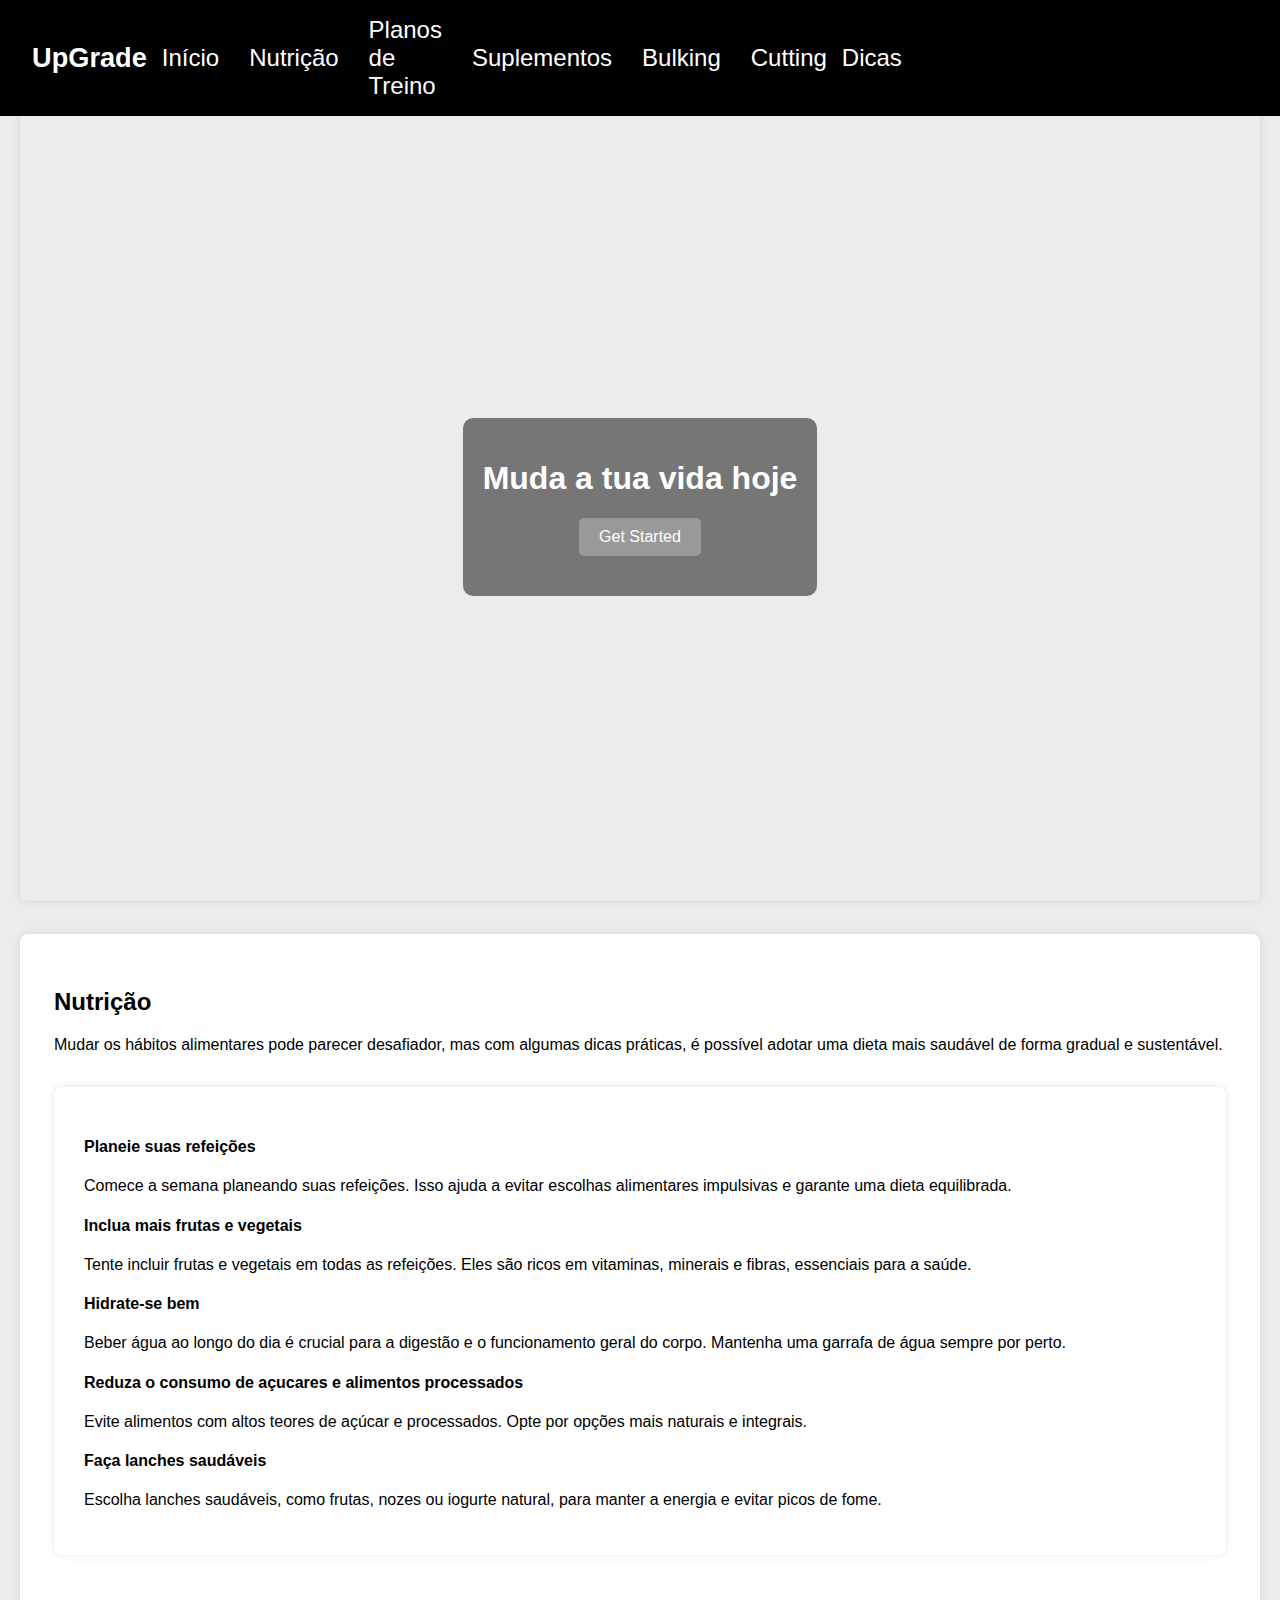
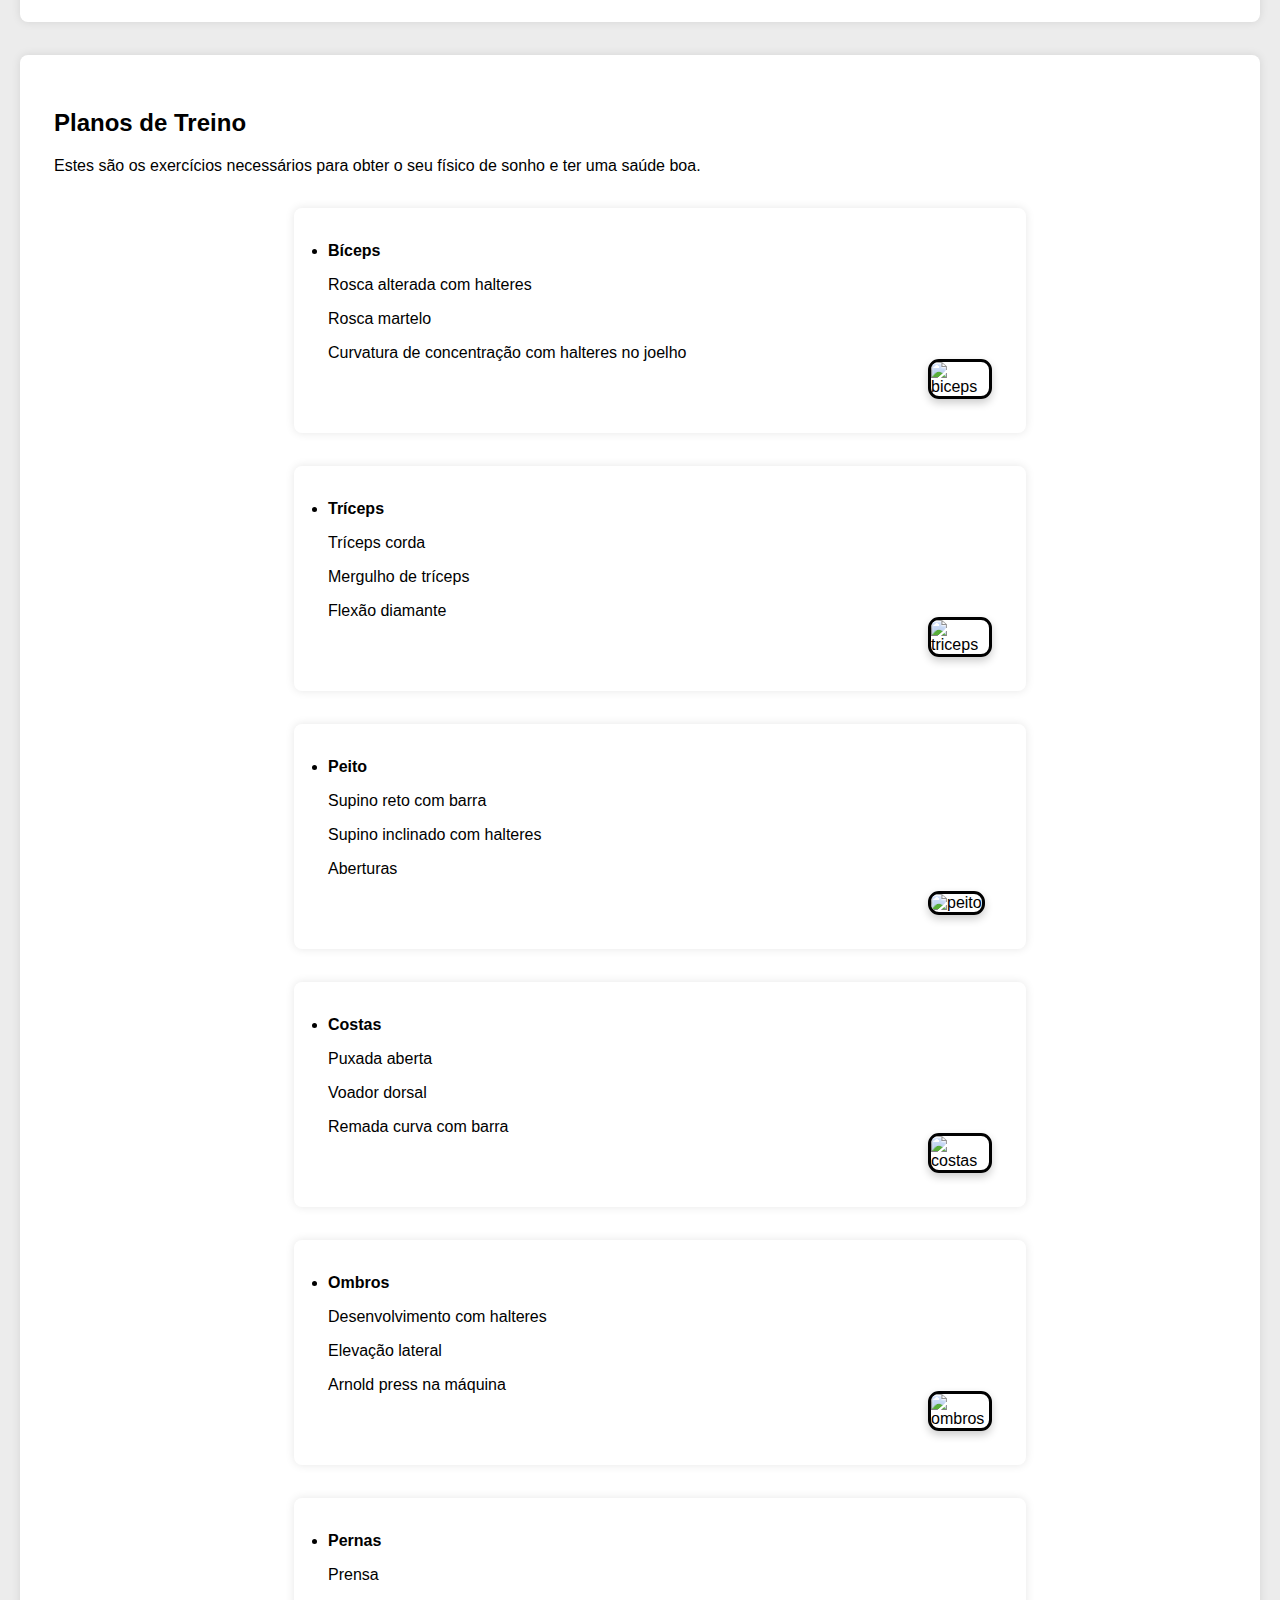
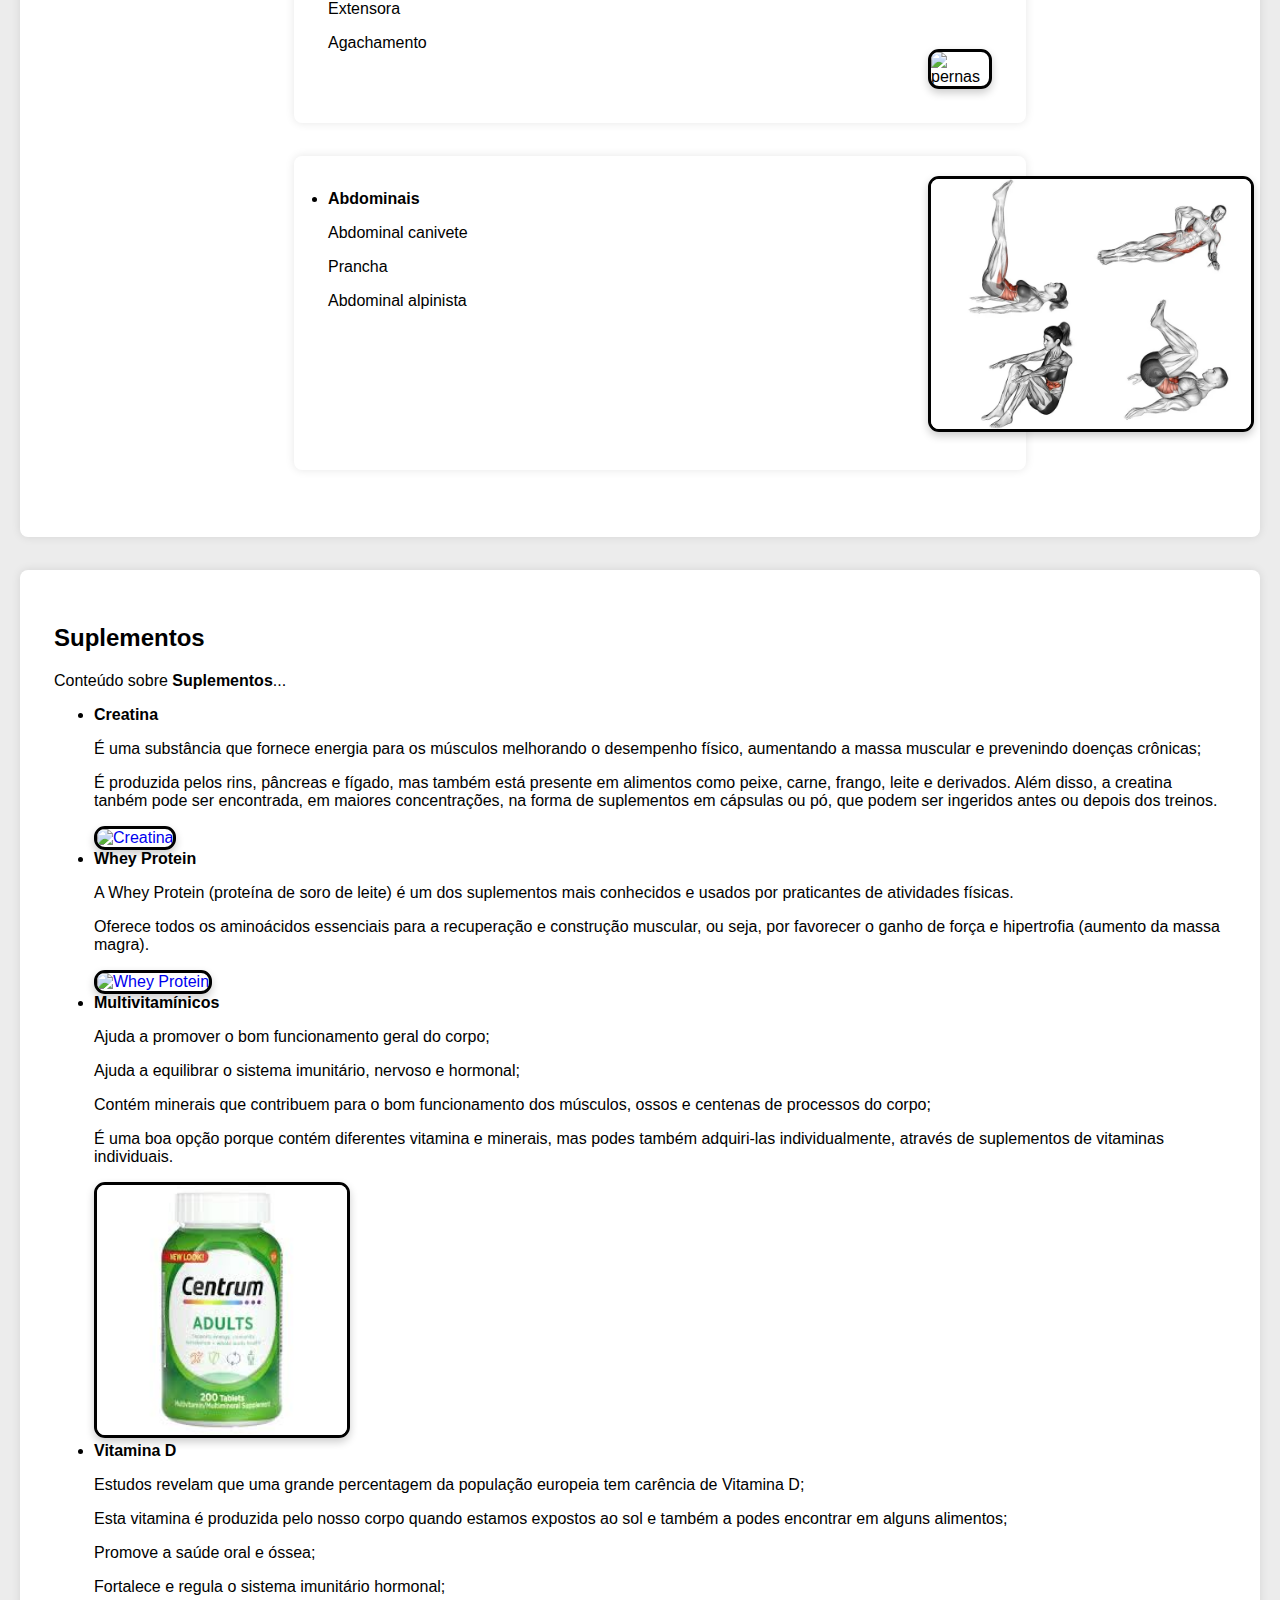
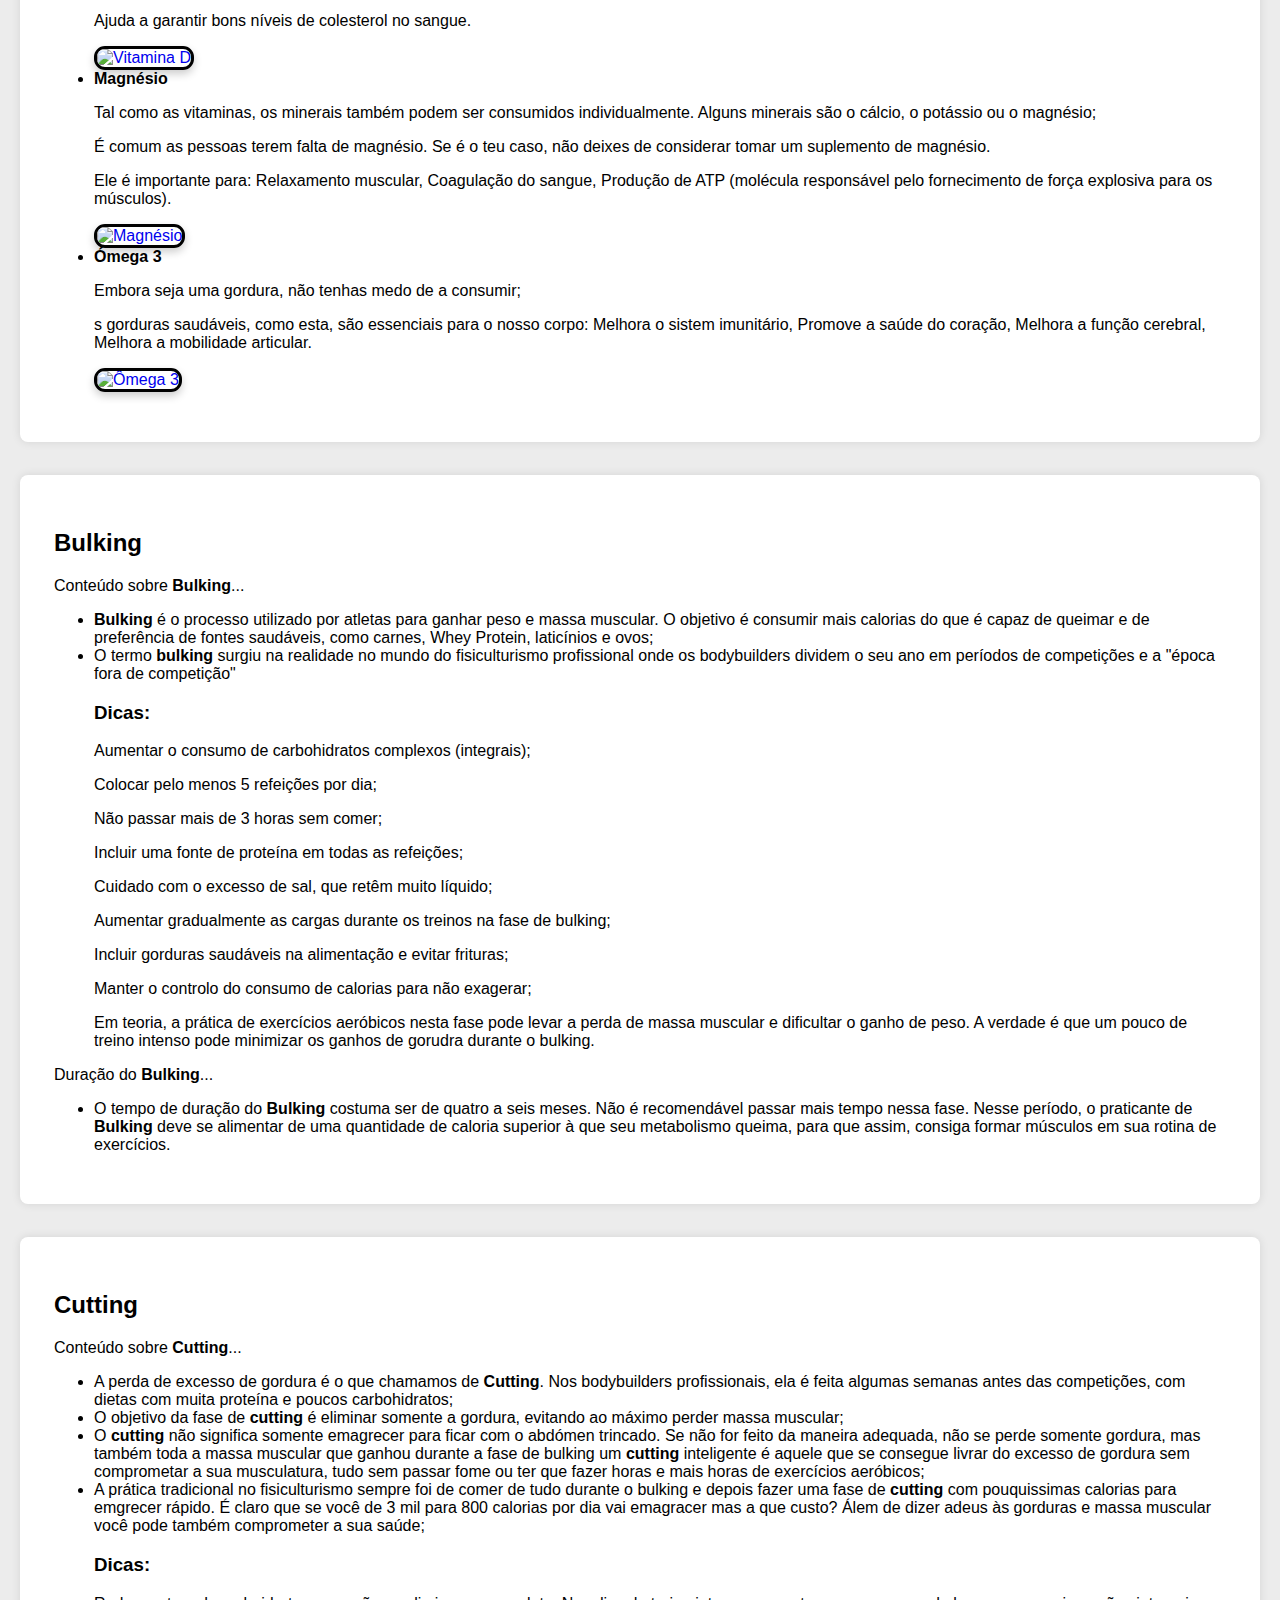
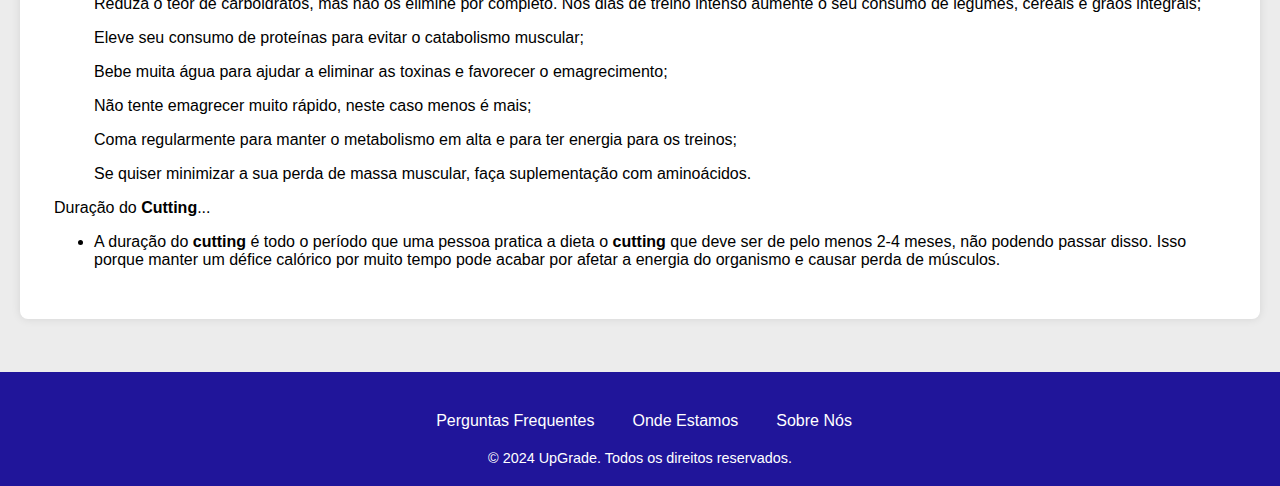
==== commit 3f71eded: "oiiub" ====
--- a/index.html
+++ b/index.html
@@ -5,33 +5,25 @@
     <meta name="viewport" content="width=device-width, initial-scale=1.0">
     <link rel="stylesheet" href="https://cdnjs.cloudflare.com/ajax/libs/bootstrap-icons/1.5.0/font/bootstrap-icons.min.css">
     <link rel="stylesheet" href="https://cdnjs.cloudflare.com/ajax/libs/font-awesome/6.0.0-beta3/css/all.min.css">
-<<<<<<< HEAD
-    <link rel="apple-touch-icon" sizes="180x180" href="./assets/img/favicon_io-3/apple-touch-icon.png">
-    <link rel="icon" type="image/png" sizes="32x32" href="./assets/img/favicon_io-3/favicon-32x32.png">
-    <link rel="icon" type="image/png" sizes="16x16" href="./assets/img/favicon_io-3/favicon-16x16.png">
-=======
     <link rel="apple-touch-icon" sizes="180x180" href="./assets/img/favicon/apple-touch-icon.png">
     <link rel="icon" type="image/png" sizes="32x32" href="./assets/img/favicon/favicon-32x32.png">
     <link rel="icon" type="image/png" sizes="16x16" href="./assets/img/favicon/favicon-16x16.png">
->>>>>>> a045944304c78bfd2690fc5c6be826645550c250
     <link rel="stylesheet" href="./assets/css/styles.css">
     <script src="./assets/js/script.js" defer></script>
     <title>UpGrade</title>
 </head>
 <body>
     <header>
-        <a class="logo" href="./index.html">UpGrade</a>    
+        <a class="logo" href="./index.html">UpGrade</a> 
         <nav>
             <ul>
-                <li><a href="#home">Início</a></li>
-                <li><a href="#nutrition-section">Nutrição</a></li>
-                <li><a href="#exercises-section">Planos de Treino</a></li>
-                <li><a href="#supplements-section">Suplementos</a></li>
-                <li><a href="#bulking-section">Bulking</a></li>
-                <li><a href="#cutting-section">Cutting</a></li>
-                <li><a href="#dicas-section">Dicas</a></li>
-                <a class="stats" href="./estatisticas.html">Estatísticas</a>
-                <a class="dicas" href="./dicas.html">Dicas</a>
+                <li><a class="navitems" href="#home">Início</a></li>
+                <li><a class="navitems" href="#nutrition-section">Nutrição</a></li>
+                <li><a class="navitems" href="#exercises-section">Planos de Treino</a></li>
+                <li><a class="navitems" href="#supplements-section">Suplementos</a></li>
+                <li><a class="navitems" href="#bulking-section">Bulking</a></li>
+                <li><a class="navitems" href="#cutting-section">Cutting</a></li>
+                <a class="navitems" href="./dicas.html">Dicas</a>
             </ul>
         </nav>
     </header>
@@ -40,7 +32,6 @@
         <div class="overlays">
             <h1>Muda a tua vida hoje</h1>
             <button class="menu-button" onclick="openPopup()">Get Started</button>
-            <a href="https://forms.office.com/Pages/ShareFormPage.aspx?id=Ws2yTj9GN0aInHV8bOxF6fmGcEPcdilKo1r0o8slKphUQ1pLSEFNUE5LVlRFMUw0VFVURVpDR0lMOC4u&sharetoken=PAUEGFEaES7b92tWPZUS" target="_blank"><button class="menu-button">Questionário Fitness (Forms)</button></a>
         </div>
         <div id="overlay"></div>
             <div id="popup" class="color_black">
@@ -58,15 +49,15 @@
                         <textarea id="sobre" name="message" rows="4" required></textarea>
                         <label for="mail">Mail:</label>
                         <input type="email" id="email" name="email" pattern=".+@.+" placeholder="seuemail@example.com" required>
-                        <button class="button_menu" type="submit">Enviar</button>
-                    </form>
-                </div>
+                    <button class="button_menu" type="submit">Enviar</button>
+                </form>
             </div>
-    </section>
-    <section id="nutrition-section" class="nutrition-style">
+        </div>
+</section>
+<section id="nutrition-section" class="sections">
             <h2>Nutrição</h2>
             <p>Mudar os hábitos alimentares pode parecer desafiador, mas com algumas dicas práticas, é possível adotar uma dieta mais saudável de forma gradual e sustentável.</p>
-            <h4>Planeie suas refeições</h4>
+            <section class="nutricaosection2"><h4>Planeie suas refeições</h4>
             <p><i class="bi bi-arrow-right"></i>Comece a semana planeando suas refeições. Isso ajuda a evitar escolhas alimentares impulsivas e garante uma dieta equilibrada.</p>
             <h4>Inclua mais frutas e vegetais</h4>
             <p><i class="bi bi-arrow-right"></i>Tente incluir frutas e vegetais em todas as refeições. Eles são ricos em vitaminas, minerais e fibras, essenciais para a saúde.</p>
@@ -76,53 +67,65 @@
             <p><i class="bi bi-arrow-right"></i>Evite alimentos com altos teores de açúcar e processados. Opte por opções mais naturais e integrais.</p>
             <h4>Faça lanches saudáveis</h4>
             <p><i class="bi bi-arrow-right"></i>Escolha lanches saudáveis, como frutas, nozes ou iogurte natural, para manter a energia e evitar picos de fome.</p>
+            </section>
     </section>
-    <section id="exercises-section" class="exercises-style">
+    <section id="exercises-section" class="sections-exercises">
             <h2>Planos de Treino</h2>
             <p>Estes são os exercícios necessários para obter o seu físico de sonho e ter uma saúde boa.</p>
             <ul>
-                <li><strong>Bíceps/Tríceps</strong></li>
+                <section class="sections-exercises2">
+                    <li><strong>Bíceps</strong></li>
                     <a href="https://www.youtube.com/watch?v=ja45paikjpU" class="exercicios" target="_blank"><p><i class="bi bi-arrow-right"></i>Rosca alterada com halteres</p></a>
                     <a href="https://www.youtube.com/watch?v=0qkQy8V2FC0" class="exercicios" target="_blank"><p><i class="bi bi-arrow-right"></i>Rosca martelo</p></a>
                     <a href="https://www.youtube.com/watch?v=fDMYTTo7W_o" class="exercicios" target="_blank"><p><i class="bi bi-arrow-right"></i>Curvatura de concentração com halteres no joelho</p></a>
+                    <img src="./assets/img/biceps-img.jpg" alt="biceps" class="exercicios-img">
+                </section>
+                <section class="sections-exercises2">
+                    <li><strong>Tríceps</strong></li>
                     <a href="https://www.youtube.com/watch?v=gbnLZto6b0s" class="exercicios" target="_blank"><p><i class="bi bi-arrow-right" ></i>Tríceps corda</p></a>
                     <a href="https://www.youtube.com/watch?v=LdfpvZPnUSI" class="exercicios" target="_blank"><p><i class="bi bi-arrow-right"></i>Mergulho de tríceps</p></a>
                     <a href="https://www.youtube.com/watch?v=PAauHMIhWKg" class="exercicios" target="_blank"><p><i class="bi bi-arrow-right"></i>Flexão diamante</p></a>
-                    <img src="./assets/img/biceps-img.jpeg" alt="biceps" class="exercicios-img">
-                <li><strong>Peito</strong></li>
+                    <img src="./assets/img/biceps-img.jpeg" alt="triceps" class="exercicios-img">
+                </section>
+                <section class="sections-exercises2"><li><strong>Peito</strong></li>
                     <a href="https://www.youtube.com/watch?v=Kr2erpSyu3M" class="exercicios" target="_blank"><p><i class="bi bi-arrow-right"></i>Supino reto com barra</p></a>
                     <a href="https://www.youtube.com/watch?v=F4Q1g2z8MWM" class="exercicios" target="_blank"><p><i class="bi bi-arrow-right"></i>Supino inclinado com halteres</p></a>
                     <a href="https://www.youtube.com/watch?v=J1YnmuweOkM" class="exercicios" target="_blank"><p><i class="bi bi-arrow-right"></i>Aberturas</p></a>
                     <img src="./assets/img/peito-img.webp" alt="peito" class="exercicios-img">
-                <li><strong>Costas</strong></li>
+                </section>
+                <section class="sections-exercises2"><li><strong>Costas</strong></li>
                     <a href="https://www.youtube.com/watch?v=9FFLBDWXSZA" class="exercicios" target="_blank"><p><i class="bi bi-arrow-right"></i>Puxada aberta</p></a>
                     <a href="https://www.youtube.com/watch?v=qXHlY6Yp7h4" class="exercicios" target="_blank"><p><i class="bi bi-arrow-right"></i>Voador dorsal</p></a>
                     <a href="https://www.youtube.com/watch?v=TfxJMertfsw" class="exercicios" target="_blank"><p><i class="bi bi-arrow-right"></i>Remada curva com barra</p></a>
                     <img src="./assets/img/costas-img.jpeg" alt="costas" class="exercicios-img">
-                <li><strong>Ombros</strong></li>
+                </section>
+                <section class="sections-exercises2"><li><strong>Ombros</strong></li>
                     <a href="https://www.youtube.com/watch?v=L-iQfHVeuVg" class="exercicios" target="_blank"><p><i class="bi bi-arrow-right"></i>Desenvolvimento com halteres</p></a>
                     <a href="https://www.youtube.com/watch?v=ORparUDksUk" class="exercicios" target="_blank"><p><i class="bi bi-arrow-right"></i>Elevação lateral</p></a>
                     <a href="https://www.youtube.com/watch?v=YghvTx_GI2c" class="exercicios" target="_blank"><p><i class="bi bi-arrow-right"></i>Arnold press na máquina</p></a>
                     <img src="./assets/img/ombros-img.webp" alt="ombros" class="exercicios-img">
-                <li><strong>Pernas</strong></li>
+                </section>
+                <section class="sections-exercises2"><li><strong>Pernas</strong></li>
                     <a href="https://www.youtube.com/watch?v=pzNyhPoSOxU" class="exercicios" target="_blank"><p><i class="bi bi-arrow-right"></i>Prensa</p></a>
                     <a href="https://www.youtube.com/watch?v=y6juG3XuRe4&t=20s" class="exercicios" target="_blank"><p><i class="bi bi-arrow-right"></i>Extensora</p></a>
                     <a href="https://www.youtube.com/watch?v=4L5nBs8Eq7g" class="exercicios" target="_blank"><p><i class="bi bi-arrow-right"></i>Agachamento</p></a>
                     <img src="./assets/img/pernas-img.jpeg" alt="pernas" class="exercicios-img">
-                <li><strong>Abdominais</strong></li>
+                </section>
+                <section class="sections-exercises2"><li><strong>Abdominais</strong></li>
                     <a href="https://www.youtube.com/watch?v=yFKPFCnpFJs" class="exercicios" target="_blank"><p><i class="bi bi-arrow-right"></i>Abdominal canivete</p></a>
                     <a href="https://www.youtube.com/watch?v=qNRqGqESAWU" class="exercicios" target="_blank"><p><i class="bi bi-arrow-right"></i>Prancha</p></a>
                     <a href="https://www.youtube.com/watch?v=Gi5QxKITke4" class="exercicios" target="_blank"><p><i class="bi bi-arrow-right"></i>Abdominal alpinista</p></a>
                     <img src="./assets/img/abdominais-img.webp" alt="abdominais" class="exercicios-img">
-            </ul>
-        </section>
-        <section id="supplements-section" class="suplementos-style">
+                </section>
+            </ul>
+        </section>
+        <section id="supplements-section" class="sections">
             <h2>Suplementos</h2>
             <p>Conteúdo sobre <strong>Suplementos</strong>...</p>
             <ul>
-                <li><strong>Creatina</strong></li>
+               <li><strong>Creatina</strong></li>
                     <p><i class="bi bi-arrow-right"></i>É uma substância que fornece energia para os músculos melhorando o desempenho físico, aumentando a massa muscular e prevenindo doenças crônicas;</p>
-                    <p><i class="bi bi-arrow-right"></i>É produzida pelos rins, pâncreas e fígado, mas também está presente em alimentos como peixe, carne, frango, leite e derivados. Além disso, a creatina tanbém pode ser encontrada em maiores concentrações na forma de suplementos em cápsulas ou pó, que podem ser ingeridos antes ou depois dos treinos.</p>
+                    <p><i class="bi bi-arrow-right"></i>É produzida pelos rins, pâncreas e fígado, mas também está presente em alimentos como peixe, carne, frango, leite e derivados. Além disso, a creatina tanbém pode ser encontrada, em maiores concentrações, na forma de suplementos em cápsulas ou pó, que podem ser ingeridos antes ou depois dos treinos.</p>
                     <a href="https://www.zumub.com/PT/creatina-monohidrato/creatine-powder-300g?currency=EUR&gcpid=171&feedpid=732&srsltid=AfmBOor0QNJGpApzqemEYNf1ouV_sLa-tXwS_LJVg39YMCc3RkX2VpNMFVE" target="_blank">
                         <img src="./assets/img/creatina-img.png" alt="Creatina" class="suplementos-img">
                     </a>                
@@ -137,7 +140,7 @@
                     <p><i class="bi bi-arrow-right"></i>Ajuda a equilibrar o sistema imunitário, nervoso e hormonal;</p>
                     <p><i class="bi bi-arrow-right"></i>Contém minerais que contribuem para o bom funcionamento dos músculos, ossos e centenas de processos do corpo;</p>
                     <p><i class="bi bi-arrow-right"></i>É uma boa opção porque contém diferentes vitamina e minerais, mas podes também adquiri-las individualmente, através de suplementos de vitaminas individuais.</p>
-                    <a href="https://pt.iherb.com/pr/centrum-adults-multivitamins-200-tablets/125279" target="_blank">
+                    <a href="https://www.primor.eu/pt_pt/onevit-multivitaminicos-e-multiminerais-para-mulheres-84728.html" target="_blank">
                         <img src="./assets/img/multivitaminicos-img.jpeg" alt="Multivitamínicos" class="suplementos-img">
                     </a>
                 <li><strong>Vitamina D</strong></li>
@@ -158,13 +161,13 @@
                     </a>
                     <li><strong>Ómega 3</strong></li>
                     <p><i class="bi bi-arrow-right"></i>Embora seja uma gordura, não tenhas medo de a consumir;</p>
-                    <p><i class="bi bi-arrow-right"></i>As gorduras saudáveis, como esta, são essenciais para o nosso corpo: Melhora o sistem imunitário, Promove a saúde do coração, Melhora a função cerebral e Melhora a mobilidade articular.</p>
+                    <p><i class="bi bi-arrow-right"></i>s gorduras saudáveis, como esta, são essenciais para o nosso corpo: Melhora o sistem imunitário, Promove a saúde do coração, Melhora a função cerebral, Melhora a mobilidade articular.</p>
                     <a href="https://nutribio.pt/loja/omega-3-choles-free-1000mg-100-capsulas-now/" target="_blank">
                         <img src="./assets/img/omega3-img.jpeg" alt="Ômega 3" class="suplementos-img">
                     </a>
                 </ul>
         </section>
-        <section id="bulking-section" class="bulking-style">
+        <section id="bulking-section" class="sections">
             <h2><strong>Bulking</strong></h2>
             <p>Conteúdo sobre <strong>Bulking</strong>...</p>
             <ul>
@@ -179,19 +182,19 @@
                 <p><i class="bi bi-arrow-right"></i>Incluir uma fonte de proteína em todas as refeições;</p>
                 <p><i class="bi bi-arrow-right"></i>Cuidado com o excesso de sal, que retêm muito líquido;</p>
                 <p><i class="bi bi-arrow-right"></i>Aumentar gradualmente as cargas durante os treinos na fase de bulking;</p>
-                <p><i class="bi bi-arrow-right"></i>Incluir gorduras saudáveis na alimentação e evitar fritos;</p>
+                <p><i class="bi bi-arrow-right"></i>Incluir gorduras saudáveis na alimentação e evitar frituras;</p>
                 <p><i class="bi bi-arrow-right"></i>Manter o controlo do consumo de calorias para não exagerar;</p>
                 <p><i class="bi bi-arrow-right"></i>Em teoria, a prática de exercícios aeróbicos nesta fase pode levar a perda de massa muscular e
                      dificultar o ganho de peso. A verdade é que um pouco de treino intenso pode minimizar os ganhos de gorudra durante o bulking.</p>
             </ul>
             <p>Duração do <strong>Bulking</strong>...</p>
             <ul>
-                <li><p>O tempo de duração do <strong>Bulking</strong> costuma ser de quatro a seis meses. Não é recomendado passar mais tempo nessa 
-                    fase. Nesse período, o atleta de <strong>Bulking</strong> deve se alimentar de uma quantidade de caloria superior à que seu 
-                    metabolismo queima, para que assim, consiga formar músculos na sua rotina de exercícios.</p></li>
-            </ul>
-        </section>
-        <section id="cutting-section" class="cutting-style">
+                <li><p>O tempo de duração do <strong>Bulking</strong> costuma ser de quatro a seis meses. Não é recomendável passar mais tempo nessa 
+                    fase. Nesse período, o praticante de <strong>Bulking</strong> deve se alimentar de uma quantidade de caloria superior à que seu 
+                    metabolismo queima, para que assim, consiga formar músculos em sua rotina de exercícios.</p></li>
+            </ul>
+        </section>
+        <section id="cutting-section" class="sections">
             <h2>Cutting</h2>
             <p>Conteúdo sobre <strong>Cutting</strong>...</p>
             <ul>
@@ -206,7 +209,7 @@
                     <strong>cutting</strong> com pouquissimas calorias para emgrecer rápido. É claro que se você de 3 mil para 800 calorias por 
                     dia vai emagracer mas a que custo? Álem de dizer adeus às gorduras e massa muscular você pode também comprometer a sua saúde;
                 </li>
-                <h3>Dicas:</h3>
+            <h3>Dicas:</h3>
                 <p><i class="bi bi-arrow-right"></i>Reduza o teor de carboidratos, mas não os elimine por completo. Nos dias de treino intenso 
                     aumente o seu consumo de legumes, cereais e grãos integrais;</p>
                 <p><i class="bi bi-arrow-right"></i>Eleve seu consumo de proteínas para evitar o catabolismo muscular;</p>
@@ -217,27 +220,25 @@
             </ul>
             <p>Duração do <strong>Cutting</strong>...</p>
             <ul>
-                <li><p>A duração do <strong>cutting</strong> é todo o período que uma pessoa pratica a dieta o <strong>cutting</strong> que deve
-                     ser de pelo menos 2-4 meses, não podendo passar disso. Isso porque manter um défice calórico por muito tempo pode acabar por 
-                     afetar a energia do organismo e causar perda de músculos.</p></li>
+                <li><p>A duração do <strong>cutting</strong> é todo o período que uma pessoa pratica a dieta o <strong>cutting</strong> que deve ser de pelo menos 2-4 meses, não podendo passar disso. Isso porque manter um défice calórico por muito tempo pode acabar por afetar a energia do organismo e causar perda de músculos.</p></li>
             </ul>
         </section>
     </main>
 <footer>
-        <div class="footer-content">
-            <ul>
-                <li><a href="./faqs.html"><i class="bi bi-question-lg"></i>Perguntas Frequentes</a></li>
-                <li><a href="./place.html"><i class="bi bi-geo-alt-fill"></i>Onde Estamos</a></li>
-                <li><a href="./about.html"><i class="bi bi-person-fill"></i>Sobre Nós</a></li>
-            </ul>
+    <div class="footer-content">
+        <ul>
+            <li><a href="./faqs.html"><i class="bi bi-question-lg"></i>Perguntas Frequentes</a></li>
+            <li><a href="./place.html"><i class="bi bi-geo-alt-fill"></i>Onde Estamos</a></li>
+            <li><a href="./about.html"><i class="bi bi-person-fill"></i>Sobre Nós</a></li>
+        </ul>
 <p>&copy; 2024 UpGrade. Todos os direitos reservados.</p>
-            <div class="social-icons">
-                <a href="https://www.instagram.com/upgradegym1/" target="_blank"><i class="bi bi-instagram"></i></a>
-                <a href="https://www.facebook.com/" target="_blank"><i class="bi bi-facebook"></i></a>
-                <a href="https://www.reddit.com/?rdt=51637" target="_blank"><i class="bi bi-reddit"></i></a>
-                <a href="https://github.com/UpGradeFitness/upgradesite" target="_blank"><i class="bi bi-github"></i></a>
-            </div>
+        <div class="social-icons">
+            <a href="https://www.instagram.com/upgradegym1/" target="_blank"><i class="bi bi-instagram"></i></a>
+            <a href="https://www.facebook.com/" target="_blank"><i class="bi bi-facebook"></i></a>
+            <a href="https://www.reddit.com/?rdt=51637" target="_blank"><i class="bi bi-reddit"></i></a>
+            <a href="https://github.com/UpGradeFitness/upgradesite" target="_blank"><i class="bi bi-github"></i></a>
         </div>
-    </footer>
+    </div>
+</footer>
 </body>
 </html>--- a/assets/css/styles.css
+++ b/assets/css/styles.css
@@ -4,6 +4,386 @@
     padding: 0;
     background-color: #ececec;
 }
+
+header {
+    background-color: #000000;
+    display: flex;
+    justify-content: space-between;
+    align-items: center;
+    padding: 1em 2em;
+    color: rgb(255, 255, 255);
+    position: fixed;
+    width: 100%;
+    top: 0;
+    left: 0;
+    z-index: 1000;
+    box-sizing: border-box;
+}
+
+header .logo {
+    font-size: 1.7em;
+    font-weight: bold;
+    cursor: pointer;
+    color: white;
+    text-decoration: none;
+    transition: color 0.3s;
+    font-family: 'Gill Sans', 'Gill Sans MT', Calibri, 'Trebuchet MS', sans-serif;
+}
+
+header .logo:hover {
+    color: #999999;
+}
+
+/*NAV-BAR*/
+
+.navitems {
+    font-size: 24px;
+    align-items: center;
+    color: white;
+
+}
+
+nav ul {
+    list-style-type: none;
+    padding: 0;
+    margin: 0;
+    display: flex;
+    align-items: center; /* Center items vertically */
+    animation: fadeInUp 1s ease-in-out;
+    margin-right: 410px;   
+}
+
+nav ul li {
+    margin: 0 15px;
+}
+
+nav ul li a {
+    text-decoration: none;
+    color: white;
+    transition: color 0.3s;
+}
+
+nav ul li a:hover {
+    color: #999999;
+}
+
+.exercicios-img {
+    margin-left: 600px;
+    margin-top: -150px;
+}
+
+.overlays {
+    background-color: rgba(0, 0, 0, 0.5);
+    padding: 20px;
+    border-radius: 10px;
+}
+
+/*footer*/
+
+footer { 
+    background-color: #20159a;
+    color: white;
+    text-align: center;
+    padding: 20px 0;
+    position: relative;
+    bottom: 0;
+    width: 100%;
+}
+
+.footer-content { /*conteudo do footer*/
+    max-width: 1000px;
+    margin: auto;
+    position: relative;
+}
+
+footer ul { /* categorias do rodape*/
+    list-style-type: none;
+    padding: 0;
+    margin: 20px 0;
+    display: flex;
+    justify-content: center;
+}
+
+footer ul li { /*estilos para itens do footer*/
+    margin: 0 15px;
+}
+
+footer ul li a { /*estilo para links de navegação*/
+    text-decoration: none;
+    color: white;
+    font-size: 1em;
+    transition: color 0.3s;
+    display: flex;
+    align-items: center;
+}
+
+footer ul li a:hover { /*cor dos itens ao passar o rato*/
+    color: #999999;
+}
+
+footer ul li a i {
+    margin-right: 8px;
+}
+
+footer p {
+    margin: 0;
+    font-size: 0.9em;
+}
+
+/*icones redes sociais*/
+
+.social-icons {
+    position: absolute;
+    bottom: 10px;
+    right: 10px;
+    display: flex;
+    gap: 10px;
+}
+
+.social-icons a {
+    color: white;
+    font-size: 1.5em;
+    transition: color 0.3s;
+}
+
+.social-icons a:hover {
+    color: #999999;
+}
+
+/*formulario*/
+#popup {
+    display: none;
+    position: fixed;
+    top: 50%;
+    left: 50%;
+    transform: translate(-50%, -50%);
+    z-index: 1000;
+    filter: none;
+}
+
+#overlay {
+    display: none;
+    position: fixed;
+    top: 0;
+    left: 0;
+    width: 100%;
+    height: 100%;
+    background-color: rgba(0, 0, 0, 0.5);
+    z-index: 999;
+}
+
+form {
+    background-color: #fff;
+    padding: 40px;
+    width: 95%;
+    border-radius: 10px;
+    box-shadow: 0 4px 8px rgba(0, 0, 0, 0.1);
+    margin-top: 30%;
+}
+
+.textform {
+    text-align: left;
+}
+
+label {
+    display: block;
+    margin-bottom: 8px;
+    font-weight: bold;
+}
+
+input, textarea {
+    width: 100%;
+    max-width: 100%; 
+    padding: 10px;
+    margin-bottom: 16px;
+    box-sizing: border-box;
+    border: 1px solid #ccc;
+    border-radius: 4px;
+}
+
+/*BUTTONS*/
+
+button { /*get started*/
+    display: block;
+    margin: 20px auto;
+    padding: 10px 20px;
+    font-size: 1em;
+    color: white;
+    background-color: #999999;
+    border: none;
+    border-radius: 5px;
+    cursor: pointer;
+    transition: background-color 0.3s;
+    transition: color 0.3s;
+    text-decoration: none;
+}
+
+a {
+    text-decoration: none;
+}
+
+button:hover { /*cor do botao ao passar o rato por cima*/
+    color: #000000;
+}
+
+.button_menu {
+    background-color: #4caf50;
+    color: #fff;
+    padding: 10px 15px;
+    border: none;
+    border-radius: 4px;
+    cursor: pointer;
+    font-size: 16px;
+}
+.button_menu:hover {
+    background-color: #45a049;
+}
+
+.color_main {
+    color:#000000
+}
+
+/*SECTIONS*/
+
+main { /*estilo para conteúdo principal*/
+    padding: 80px 20px 20px;
+}
+
+section { /*estilo para as sections*/
+    margin: 33px 0;
+    padding: 30px;
+    background-color: white;
+    border-radius: 8px;
+    box-shadow: 0 0 10px rgba(0, 0, 0, 0.1);
+    position: relative;
+    transition: background-color 0.3s ease-in-out;
+}
+
+.sections {
+    background-color: white;
+    padding: 2rem;
+    transition: transform 0.3s ease-in-out, border 0.3s ease-in-out;
+    border: 2px solid transparent;
+}
+
+.sections:hover {
+    transform: scale(1.01);
+    border: 2px solid black;
+}
+
+.nutriçãosection {
+    margin-left: 200px;
+    margin-right: 200px;
+    background-color: white;
+    padding: 2rem;
+    transition: transform 0.3s ease-in-out, border 0.3s ease-in-out;
+    border: 2px solid transparent;
+}
+
+.sections-exercises {
+    background-color: white;
+    padding: 2rem;
+    transition: transform 0.3s ease-in-out, border 0.3s ease-in-out;
+    border: 2px solid transparent;
+    
+}
+
+.sections-exercises:hover {
+    transform: scale(1.01);
+    border: 2px solid black;
+}
+
+.sections-exercises2 {
+    margin-left: 200px;
+    margin-right: 200px;
+    background-color: white;
+    padding: 2rem;
+    transition: transform 0.3s ease-in-out, border 0.3s ease-in-out;
+    border: 2px solid transparent;
+}
+
+.sections-exercises2:hover {
+    transform: scale(1.01);
+    border: 2px solid black;
+}
+
+#home { /*quadrado principal com o btn*/
+    background: url('../img/home-img.jpg') no-repeat center center/cover;
+    height: 80vh;
+    display: flex;
+    justify-content: center;
+    align-items: center;
+    color: white;
+    position: relative;
+    text-align: center;
+}
+
+.home-style {
+    background-color: white;
+    padding: 2rem;
+    transition: transform 0.3s ease-in-out, border 0.3s ease-in-out;
+    border: 2px solid transparent;
+}
+
+.home-style:hover {
+    transform: scale(1.01);
+    border: 2px solid black;
+}
+
+.exercicios {
+    color: black;
+    text-decoration: none;
+}
+
+.exercicios:hover {
+    text-decoration: underline;
+}
+
+.dicas-sec {
+    font-size: 20px;
+    color: white;
+    cursor: pointer;
+    transition: color 0.3s;
+}
+
+.dicas-sec:hover {
+    color: #999999;
+}
+
+.stats, .dicas-sec {
+    font-size: 1em; /* Adjust size as needed */
+    margin-left: 15px; /* Add spacing between stats and dicas links */
+}
+
+/* IMAGENS*/
+
+.exercicios-img {
+    border: 3px solid #010101;
+    border-radius: 11px;
+    box-shadow: 0 4px 8px rgba(0, 0, 0, 0.2);
+    transition: transform 0.3s ease-in-out;
+    width: 320px;
+    height: 250px;
+}
+
+.exercicios-img:hover {
+    transform: scale(1.05);
+}
+
+.suplementos-img {
+    border: 3px solid #010101;
+    border-radius: 11px;
+    box-shadow: 0 4px 8px rgba(0, 0, 0, 0.2);
+    transition: transform 0.3s ease-in-out;
+    width: 250px;
+    height: 250px;
+}
+
+.suplementos-img:hover {
+    transform: scale(1.05);
+}
+
+/*ANIMAÇÕES*/
 
 @keyframes fadeInUp {
     0% {
@@ -14,341 +394,4 @@
         opacity: 1;
         transform: translateY(0);
     }
-}
-
-header { /* cabeçalho*/
-    background-color: #000000;
-    display: flex;
-    justify-content: space-between;
-    padding: 1em 2em;
-    color: rgb(255, 255, 255);
-    font-family: 'Gill Sans', 'Gill Sans MT', Calibri, 'Trebuchet MS', sans-serif;
-    position: fixed;
-    width: 100%;
-    top: 0;
-    left: 0;
-    z-index: 1000;
-    box-sizing: border-box;
-}
-
-header .logo { /*"UpGrade"*/
-    font-size: 1.5em;
-    font-weight: bold;
-    cursor: pointer;
-    transition: color 0.3s;
-}
-
-.logo { /*decoração UpGrade*/
-    color: white;
-    text-decoration: none;
-    animation: fadeInUp 1s ease-in-out;
-
-}
-
-header .logo:hover { /*cor ao passar por cima do header logo*/
-    color: #999999;
-}
-
-header nav ul {
-    display: flex;
-    align-items: center;
-    justify-content: flex-start; 
-    flex-wrap: wrap;
-    padding-left: 0; 
-}
-
-header nav ul li {
-    list-style: none;
-    margin-right: 20px;
-}
-
-nav ul { /*conjunto de categorias da nav bar*/
-    list-style-type: none;
-    padding: 0;
-    margin: 0;
-    display: flex;
-    animation: fadeInUp 1s ease-in-out;
-}
-
-nav ul li { /* estilos para itens da navbar*/
-    margin: 0 15px;
-}
-
-nav ul li a { /* estilo para link de navegação*/
-    text-decoration: none;
-    color: white;
-    font-size: 1.2em;
-    transition: color 0.3s;
-}
-
-nav ul li a:hover { /*estilo para link de navegação "cor ao passar o rato"*/
-    color: #999999;
-}
-
-main { /*estilo para conteúdo principal*/
-    padding: 80px 20px 20px;
-}
-
-section { /*estilo para as sections*/
-    margin: 20px 0;
-    padding: 25px;
-    background-color: white;
-    border-radius: 8px;
-    box-shadow: 0 0 10px rgba(0, 0, 0, 0.1);
-    position: relative;
-    animation: fadeInUp 1s ease-in-out;
-}
-
-#home { /*quadrado principal com o btn*/
-    background: url('../img/home-img.jpg') no-repeat center center/cover;
-    height: 77vh;
-    display: flex;
-    justify-content: center;
-    align-items: center;
-    color: white;
-    position: relative;
-    text-align: center;
-}
-
-.exercicios {
-    color: black;
-    text-decoration: none;
-}
-
-.exercicios:hover {
-    text-decoration: underline;
-}
-
-.overlays {
-    background-color: rgba(0, 0, 0, 0.5);
-    padding: 20px;
-    border-radius: 10px;
-}
-
-#suplements { 
-    width: 50%;
-}
-
-button { /*get started*/
-    display: block;
-    margin: 20px auto;
-    padding: 10px 20px;
-    font-size: 1em;
-    color: white;
-    background-color: #999999;
-    border: none;
-    border-radius: 5px;
-    cursor: pointer;
-    transition: background-color 0.3s;
-    transition: color 0.3s;
-    text-decoration: none;
-}
-
-a {
-    text-decoration: none;
-}
-
-button:hover { /*cor do botao ao passar o rato por cima*/
-    color: #000000;
-}
-
-/*footer*/
-
-footer { 
-    background-color: #20159a;
-    color: white;
-    text-align: center;
-    padding: 20px 0;
-    position: relative;
-    bottom: 0;
-    width: 100%;
-}
-
-.footer-content { /*conteudo do footer*/
-    max-width: 1000px;
-    margin: auto;
-    position: relative;
-}
-
-footer ul { /* categorias do rodape*/
-    list-style-type: none;
-    padding: 0;
-    margin: 20px 0;
-    display: flex;
-    justify-content: center;
-}
-
-footer ul li { /*estilos para itens do footer*/
-    margin: 0 15px;
-}
-
-footer ul li a { /*estilo para links de navegação*/
-    text-decoration: none;
-    color: white;
-    font-size: 1em;
-    transition: color 0.3s;
-    display: flex;
-    align-items: center;
-}
-
-footer ul li a:hover { /*cor dos itens ao passar o rato*/
-    color: #999999;
-}
-
-footer ul li a i {
-    margin-right: 8px;
-}
-
-footer p {
-    margin: 0;
-    font-size: 0.9em;
-}
-
-/*secção de nutrição*/
-
-#nutrition-section { 
-    min-height: 260px;
-}
-
-/* imagens pagina principal*/
-
-.exercicios-img {
-    border: 3px solid #010101;
-    border-radius: 11px;
-    box-shadow: 0 4px 8px rgba(0, 0, 0, 0.2);
-    transition: transform 0.3s ease-in-out;
-    width: 320px;
-    height: 250px;
-}
-
-.exercicios-img:hover {
-    transform: scale(1.05);
-}
-
-.suplementos-img {
-    border: 3px solid #010101;
-    border-radius: 11px;
-    box-shadow: 0 4px 8px rgba(0, 0, 0, 0.2);
-    transition: transform 0.3s ease-in-out;
-    width: 250px;
-    height: 250px;
-}
-
-.suplementos-img:hover {
-    transform: scale(1.05);
-}
-
-/*icones redes sociais*/
-
-.social-icons {
-    position: absolute;
-    bottom: 10px;
-    right: 10px;
-    display: flex;
-    gap: 10px;
-}
-
-.social-icons a {
-    color: white;
-    font-size: 1.5em;
-    transition: color 0.3s;
-}
-
-.social-icons a:hover {
-    color: #999999;
-}
-
-/*formulario*/
-#popup {
-    display: none;
-    position: fixed;
-    top: 50%;
-    left: 50%;
-    transform: translate(-50%, -50%);
-    z-index: 1000;
-    filter: none;
-}
-
-#overlay {
-    display: none;
-    position: fixed;
-    top: 0;
-    left: 0;
-    width: 100%;
-    height: 100%;
-    background-color: rgba(0, 0, 0, 0.5);
-    z-index: 999;
-}
-
-form {
-    background-color: #fff;
-    padding: 40px;
-    width: 95%;
-    border-radius: 10px;
-    box-shadow: 0 4px 8px rgba(0, 0, 0, 0.1);
-    margin-top: 30%;
-}
-
-.textform {
-    text-align: left;
-}
-
-label {
-    display: block;
-    margin-bottom: 8px;
-    font-weight: bold;
-}
-
-input, textarea {
-    width: 100%;
-    max-width: 100%; 
-    padding: 10px;
-    margin-bottom: 16px;
-    box-sizing: border-box;
-    border: 1px solid #ccc;
-    border-radius: 4px;
-}
-
-.button_menu {
-    background-color: #4caf50;
-    color: #fff;
-    padding: 10px 15px;
-    border: none;
-    border-radius: 4px;
-    cursor: pointer;
-    font-size: 16px;
-}
-.button_menu:hover {
-    background-color: #45a049;
-}
-
-.color_main {
-    color:#000000
-}
-
-.stats {
-    text-decoration: none;
-    color: white;
-    cursor: pointer;
-    font-size: 1.3em;
-    margin: 0 15px;
-}
-
-.stats:hover {
-    color: #999999;
-}
-
-.dicas-sec {
-    font-size: 20px;
-    color: white;
-    cursor: pointer;
-    transition: color 0.3s;
-}
-
-.dicas-sec:hover {
-    color: #999999;
-}
-
-.navitems {
-    font-size: 20px;
-}
+}